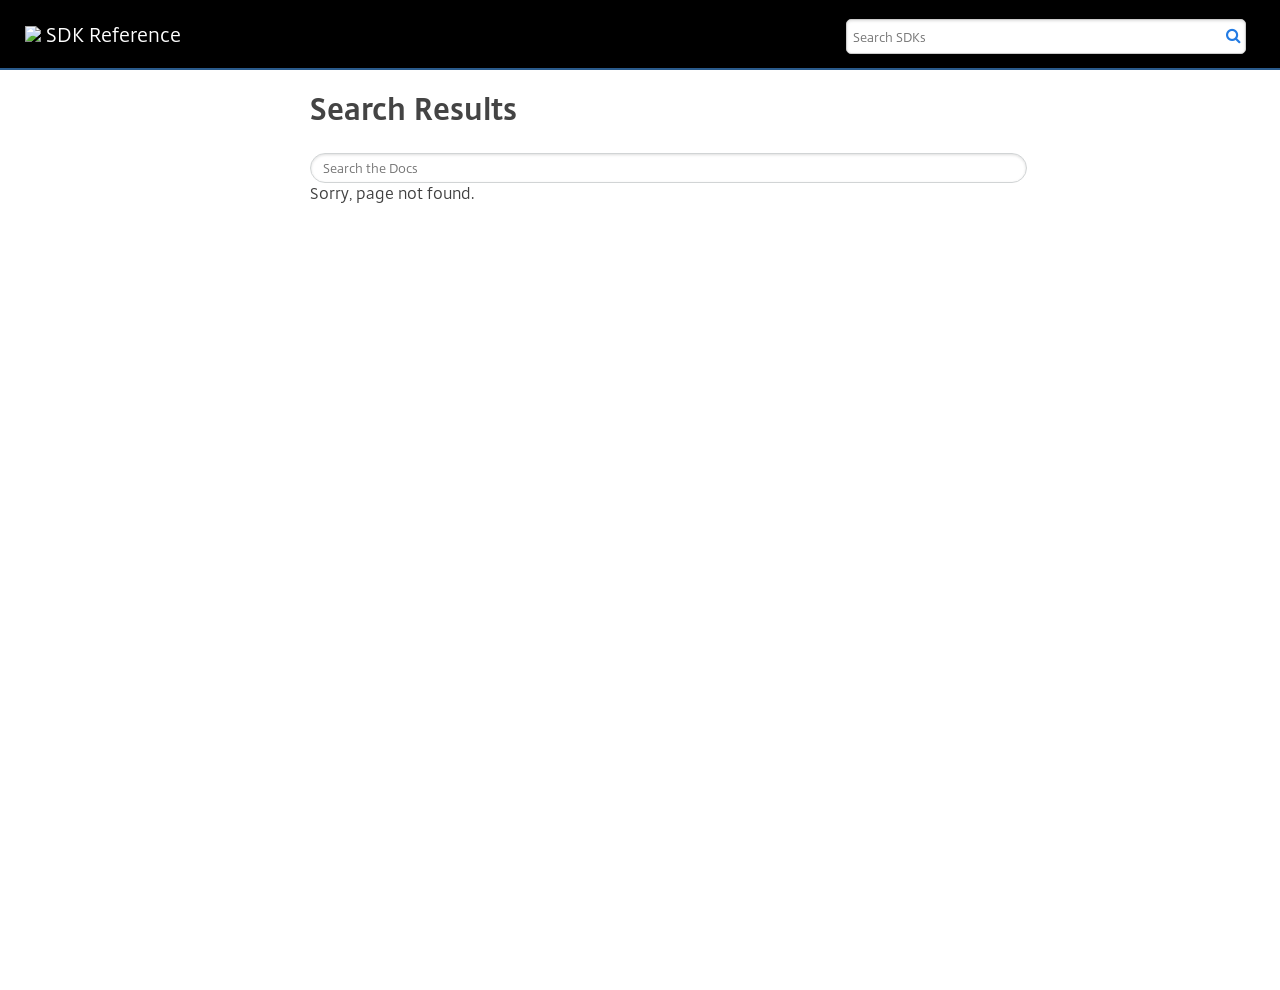
==== search.html @ 6b06e507 "Deployed 2a935f0 with MkDocs version: 0.15.3" ====
<!DOCTYPE html>
<!--[if IE 8]><html class="no-js lt-ie9" lang="en" > <![endif]-->
<!--[if gt IE 8]><!--> <html class="no-js" lang="en" > <!--<![endif]-->
<head>
  <meta charset="utf-8">
  <meta name="viewport" content="width=device-width, initial-scale=1.0">
  <meta name="description" content="Reference guide for Citrix XenServer SDK">
  
  
  <title>Citrix XenServer SDK</title>
  

  <link rel="shortcut icon" href="
https://www.citrix.com/etc/designs/citrix/icon-favicon.png">

  
  <link href='https://fonts.googleapis.com/css?family=Lato:400,700|Roboto+Slab:400,700|Inconsolata:400,700' rel='stylesheet' type='text/css'>

  <link rel="stylesheet" href="./css/theme.css" type="text/css" />
  <link rel="stylesheet" href="./css/theme_extra.css" type="text/css" />
  <link rel="stylesheet" href="./css/base.css">
  <link rel="stylesheet" href="./css/highlight.css">
  <link rel="stylesheet" href="./css/override.css" type="text/css" />
  <link rel="stylesheet" href="./css/font-awesome.css" type="text/css" />

  
  <script src="./js/jquery-1.10.2.min.js"></script>
  <script src="./js/bootstrap-3.0.3.min.js"></script>
  <script src="./js/modernizr-2.8.3.min.js"></script>
  <script type="text/javascript" src="./js/highlight.pack.js"></script>
  <script src="./js/theme.js"></script>
  <script src="./js/base.js"></script>
  <script src="./js/custom.js"></script>
  <script src="./js/nav.js"></script>
  <script>var base_url = '.';</script>
  <script data-main="./mkdocs/js/search.js" src="./mkdocs/js/require.js"></script>


  
</head>

<body class="wy-body-for-nav" role="document" data-spy="scroll" data-target=".bs-sidebar">

	<div class="header-top">
		<div class="header-top-left">
			<a href="http://citrix.github.io" class="logo-position"><img height="60" src="https://thumbnail-ec2.sharefile.com/thumbnail.aspx?encparams=[base64]$" target="_blank" class="logo-citrix"><span style="color:#fff;font-size: 20px;position: relative;top:4px;left: 5px">SDK Reference</span></a>
		</div>
		<div class="header-top-right">
			<ul>
			<!--	<li class="list-inline home"><a href=".">HOME</a></li>
				<li class="list-inline support"><a href="http://support.citrix.com">SUPPORT</a></li>-->
				<form id ="rtd-search-form" class="wy-form" action="./search.html" method="get">
            <li class="list-inline support"><input name="q" id="txtName" type="text" placeholder="Search SDKs"
            class="searchdocs">
<a class="fa fa-search errspan"></a></li>
</form>
				<!--<li class="list-inline"><a href="http://citrix.com/download">DOWNLOADS</a></li>-->
			</ul>

		</div>
	</div>
  <div class="wy-grid-for-nav">

    
    <nav data-toggle="wy-nav-shift" class="wy-nav-side stickynav">
      <div class="wy-side-nav-search">
        <div role="search">
  <form id ="rtd-search-form" class="wy-form" action="./search.html" method="get">
	<i class="fa fa-search"></i>
    <input type="text" name="q" placeholder="Search docs" />
  </form>
</div>
      </div>

      <div class="wy-menu wy-menu-vertical" role="navigation" aria-label="main navigation">
			<div class="bs-sidebar hidden-print affix well" role="complementary">
    <ul class="nav bs-sidenav">
    
    </ul>
</div>
      </div>
      &nbsp;
    </nav>

    <section data-toggle="wy-nav-shift" class="wy-nav-content-wrap">

      


      
      <div class="wy-nav-content">
        <div class="rst-content">
         <!-- <div role="navigation" aria-label="breadcrumbs navigation">
  <ul class="wy-breadcrumbs">
    <li><a href=".">Docs</a> &raquo;</li>
    
    
    <li class="wy-breadcrumbs-aside">
      
    </li>
  </ul>
  <hr/>
</div> -->
          <div role="main">
            <div class="section">
             

  <h1 id="search">Search Results</h1>

  <form id="content_search" action="search.html">
    <span role="status" aria-live="polite" class="ui-helper-hidden-accessible"></span>
    <input name="q" id="mkdocs-search-query" type="text" class="search_input search-query ui-autocomplete-input" placeholder="Search the Docs" autocomplete="off" autofocus>
  </form>

  <div id="mkdocs-search-results">
    Sorry, page not found.
  </div>



            </div>
          </div>

        </div>
      </div>

    </section>

  </div>

<!--<div class="rst-versions" role="note" style="cursor: pointer">
    <span class="rst-current-version" data-toggle="rst-current-version">
      
      
      
    </span>
	<div class="footer-right">
		<ul class="social-links">
			<li class="list-inline"><a href="https://twitter.com/citrix"><i class="fa fa-twitter"></i>@citrix</a></li>
			<li class="list-inline"><a href="mailto:support@citrix.com"><i class="fa fa-envelope-o"></i>support@citrix.com</a></li>
		</ul>
		<ul class="inner-pages">
			<li class="list-inline"><a href="http://citrix.com/about/legal">Privacy and Terms</li>
		</ul>
	</div>
</div>-->

</body>
</html>
---- css/theme.css ----
dfn,mark{font-style:italic}b,mark,strong{font-weight:700}dl,li,ol,ul{list-style:none}blockquote,body,dd,dl,figure,form,ol,ul{margin:0}button[disabled],input[disabled]{cursor:default}ins,mark{color:#000}.ir,.visuallyhidden,svg:not(:root){overflow:hidden}.clearfix:after,.wy-btn-group:after,.wy-control-group:after{clear:both}.hidden,.invisible{visibility:hidden}article,aside,details,figcaption,figure,footer,header,hgroup,nav,section{display:block}audio,canvas,video{display:inline-block}[hidden],audio:not([controls]){display:none}*{-webkit-box-sizing:border-box;-moz-box-sizing:border-box;box-sizing:border-box}html{font-size:100%;-webkit-text-size-adjust:100%;-ms-text-size-adjust:100%}a:active,a:hover{outline:0}abbr[title]{border-bottom:1px dotted}.ir,img{border:0}ins{background:#ff9;text-decoration:none}mark{background:#ff0}.rst-content tt,code,kbd,pre,samp{font-family:monospace,serif;font-size:1em}pre{white-space:pre}.btn,.wy-dropdown-menu>dd>a{white-space:nowrap;cursor:pointer}q{quotes:none}q:after,q:before{content:"";content:none}sub,sup{font-size:75%;line-height:0;position:relative;vertical-align:baseline}sup{top:-.5em}sub{bottom:-.25em}dl,ol,ul{padding:0}img{-ms-interpolation-mode:bicubic;vertical-align:middle;max-width:100%;padding:20px 0}label{cursor:pointer}button,input[type=button],input[type=reset],input[type=submit]{cursor:pointer;-webkit-appearance:button}table{border-collapse:collapse;border-spacing:0}td{vertical-align:top}.chromeframe{margin:.2em 0;background:#ccc;color:#000;padding:.2em 0}.btn,.btn-hover,.btn:hover,.btn:visited,.fa-inverse,.wy-tray-container li{color:#fff}.ir{display:block;text-indent:-999em;background-color:transparent;background-repeat:no-repeat;text-align:left;direction:ltr}.btn,.fa-fw,.fa-li,.wy-tray-container li{text-align:center}.ir br{display:none}.hidden{display:none!important}.visuallyhidden{border:0;clip:rect(0 0 0 0);height:1px;margin:-1px;padding:0;position:absolute;width:1px}.visuallyhidden.focusable:active,.visuallyhidden.focusable:focus{clip:auto;height:auto;margin:0;overflow:visible;position:static;width:auto}.fa-ul>li,.relative{position:relative}big,small{font-size:100%}@media print{body,html,section{background:0 0!important}*{box-shadow:none!important;text-shadow:none!important;filter:none!important;-ms-filter:none!important}a,a:visited{text-decoration:underline}.ir a:after,a[href^="javascript:"]:after,a[href^="#"]:after{content:""}blockquote,img,pre,tr{page-break-inside:avoid}thead{display:table-header-group}img{max-width:100%!important}@page{margin:.5cm}h2,h3,p{orphans:3;widows:3}h2,h3{page-break-after:avoid}}.btn,.fa:before,.icon:before,.rst-content .admonition-title:before,.rst-content .admonition-todo,.rst-content .attention,.rst-content .caution,.rst-content .danger,.rst-content .error,.rst-content .hint,.rst-content .important,.rst-content .note,.rst-content .seealso,.rst-content .tip,.rst-content .warning,.rst-content dl dt .headerlink:before,.rst-content h1 .headerlink:before,.rst-content h2 .headerlink:before,.rst-content h3 .headerlink:before,.rst-content h4 .headerlink:before,.rst-content h5 .headerlink:before,.rst-content h6 .headerlink:before,.wy-alert,.wy-dropdown .caret:before,.wy-inline-validate.wy-inline-validate-danger .wy-input-context:before,.wy-inline-validate.wy-inline-validate-info .wy-input-context:before,.wy-inline-validate.wy-inline-validate-success .wy-input-context:before,.wy-inline-validate.wy-inline-validate-warning .wy-input-context:before,.wy-menu-vertical li.current>a,.wy-menu-vertical li.on a,.wy-nav-top a,.wy-side-nav-search .wy-dropdown>a,.wy-side-nav-search>a,input[type=text],input[type=password],input[type=email],input[type=url],input[type=date],input[type=month],input[type=time],input[type=datetime],input[type=datetime-local],input[type=week],input[type=number],input[type=tel],input[type=color],input[type=search],select,textarea{-webkit-font-smoothing:antialiased}.clearfix:after,.clearfix:before{display:table;content:""}/*!
 *  Font Awesome 4.1.0 by @davegandy - http://fontawesome.io - @fontawesome
 *  License - http://fontawesome.io/license (Font: SIL OFL 1.1, CSS: MIT License)
 */@font-face{font-family:FontAwesome;src:url(../fonts/fontawesome-webfont.eot?v=4.1.0);src:url(../fonts/fontawesome-webfont.eot?#iefix&v=4.1.0) format("embedded-opentype"),url(../fonts/fontawesome-webfont.woff?v=4.1.0) format("woff"),url(../fonts/fontawesome-webfont.ttf?v=4.1.0) format("truetype"),url(../fonts/fontawesome-webfont.svg?v=4.1.0#fontawesomeregular) format("svg");font-weight:400;font-style:normal}.fa,.icon,.rst-content .admonition-title,.rst-content dl dt .headerlink,.rst-content h1 .headerlink,.rst-content h2 .headerlink,.rst-content h3 .headerlink,.rst-content h4 .headerlink,.rst-content h5 .headerlink,.rst-content h6 .headerlink{display:inline-block;font-family:FontAwesome;font-style:normal;font-weight:400;line-height:1;-webkit-font-smoothing:antialiased;-moz-osx-font-smoothing:grayscale}.fa-lg{font-size:1.33333em;line-height:.75em;vertical-align:-15%}.fa-2x{font-size:2em}.fa-3x{font-size:3em}.fa-4x{font-size:4em}.fa-5x{font-size:5em}.fa-fw{width:1.28571em}.fa-ul{padding-left:0;margin-left:2.14286em;list-style-type:none}.fa-li{position:absolute;left:-2.14286em;width:2.14286em;top:.14286em}.fa-li.fa-lg{left:-1.85714em}.fa-border{padding:.2em .25em .15em;border:.08em solid #eee;border-radius:.1em}.pull-right{float:right}.pull-left{float:left}.fa.pull-left,.pull-left.icon,.rst-content .pull-left.admonition-title,.rst-content dl dt .pull-left.headerlink,.rst-content h1 .pull-left.headerlink,.rst-content h2 .pull-left.headerlink,.rst-content h3 .pull-left.headerlink,.rst-content h4 .pull-left.headerlink,.rst-content h5 .pull-left.headerlink,.rst-content h6 .pull-left.headerlink{margin-right:.3em}.fa.pull-right,.pull-right.icon,.rst-content .pull-right.admonition-title,.rst-content dl dt .pull-right.headerlink,.rst-content h1 .pull-right.headerlink,.rst-content h2 .pull-right.headerlink,.rst-content h3 .pull-right.headerlink,.rst-content h4 .pull-right.headerlink,.rst-content h5 .pull-right.headerlink,.rst-content h6 .pull-right.headerlink{margin-left:.3em}.fa-spin{-webkit-animation:spin 2s infinite linear;-moz-animation:spin 2s infinite linear;-o-animation:spin 2s infinite linear;animation:spin 2s infinite linear}@-moz-keyframes spin{0%{-moz-transform:rotate(0)}100%{-moz-transform:rotate(359deg)}}@-webkit-keyframes spin{0%{-webkit-transform:rotate(0)}100%{-webkit-transform:rotate(359deg)}}@-o-keyframes spin{0%{-o-transform:rotate(0)}100%{-o-transform:rotate(359deg)}}@keyframes spin{0%{-webkit-transform:rotate(0);transform:rotate(0)}100%{-webkit-transform:rotate(359deg);transform:rotate(359deg)}}.fa-rotate-90,.rotate-90{-webkit-transform:rotate(90deg);-ms-transform:rotate(90deg)}.fa-rotate-90{filter:progid: DXImageTransform.Microsoft.BasicImage(rotation=1);-moz-transform:rotate(90deg);-o-transform:rotate(90deg);transform:rotate(90deg)}.fa-rotate-180{filter:progid: DXImageTransform.Microsoft.BasicImage(rotation=2);-webkit-transform:rotate(180deg);-moz-transform:rotate(180deg);-ms-transform:rotate(180deg);-o-transform:rotate(180deg);transform:rotate(180deg)}.fa-rotate-270{filter:progid: DXImageTransform.Microsoft.BasicImage(rotation=3);-webkit-transform:rotate(270deg);-moz-transform:rotate(270deg);-ms-transform:rotate(270deg);-o-transform:rotate(270deg);transform:rotate(270deg)}.fa-flip-horizontal{filter:progid: DXImageTransform.Microsoft.BasicImage(rotation=0);-webkit-transform:scale(-1,1);-moz-transform:scale(-1,1);-ms-transform:scale(-1,1);-o-transform:scale(-1,1);transform:scale(-1,1)}.fa-flip-vertical{filter:progid: DXImageTransform.Microsoft.BasicImage(rotation=2);-webkit-transform:scale(1,-1);-moz-transform:scale(1,-1);-ms-transform:scale(1,-1);-o-transform:scale(1,-1);transform:scale(1,-1)}.fa-stack{position:relative;display:inline-block;width:2em;height:2em;line-height:2em;vertical-align:middle}.fa-stack-1x,.fa-stack-2x{position:absolute;left:0;width:100%;text-align:center}.fa-stack-1x{line-height:inherit}.fa-stack-2x{font-size:2em}.fa-glass:before{content:""}.fa-music:before{content:""}.fa-search:before,.icon-search:before{content:""}.fa-envelope-o:before{content:""}.fa-heart:before{content:""}.fa-star:before{content:""}.fa-star-o:before{content:""}.fa-user:before{content:""}.fa-film:before{content:""}.fa-th-large:before{content:""}.fa-th:before{content:""}.fa-th-list:before{content:""}.fa-check:before{content:""}.fa-times:before{content:""}.fa-search-plus:before{content:""}.fa-search-minus:before{content:""}.fa-power-off:before{content:""}.fa-signal:before{content:""}.fa-cog:before,.fa-gear:before{content:""}.fa-trash-o:before{content:""}.fa-home:before,.icon-home:before{content:""}.fa-file-o:before{content:""}.fa-clock-o:before{content:""}.fa-road:before{content:""}.fa-download:before{content:""}.fa-arrow-circle-o-down:before{content:""}.fa-arrow-circle-o-up:before{content:""}.fa-inbox:before{content:""}.fa-play-circle-o:before{content:""}.fa-repeat:before,.fa-rotate-right:before{content:""}.fa-refresh:before{content:""}.fa-list-alt:before{content:""}.fa-lock:before{content:""}.fa-flag:before{content:""}.fa-headphones:before{content:""}.fa-volume-off:before{content:""}.fa-volume-down:before{content:""}.fa-volume-up:before{content:""}.fa-qrcode:before{content:""}.fa-barcode:before{content:""}.fa-tag:before{content:""}.fa-tags:before{content:""}.fa-book:before,.icon-book:before{content:""}.fa-bookmark:before{content:""}.fa-print:before{content:""}.fa-camera:before{content:""}.fa-font:before{content:""}.fa-bold:before{content:""}.fa-italic:before{content:""}.fa-text-height:before{content:""}.fa-text-width:before{content:""}.fa-align-left:before{content:""}.fa-align-center:before{content:""}.fa-align-right:before{content:""}.fa-align-justify:before{content:""}.fa-list:before{content:""}.fa-dedent:before,.fa-outdent:before{content:""}.fa-indent:before{content:""}.fa-video-camera:before{content:""}.fa-image:before,.fa-photo:before,.fa-picture-o:before{content:""}.fa-pencil:before{content:""}.fa-map-marker:before{content:""}.fa-adjust:before{content:""}.fa-tint:before{content:""}.fa-edit:before,.fa-pencil-square-o:before{content:""}.fa-share-square-o:before{content:""}.fa-check-square-o:before{content:""}.fa-arrows:before{content:""}.fa-step-backward:before{content:""}.fa-fast-backward:before{content:""}.fa-backward:before{content:""}.fa-play:before{content:""}.fa-pause:before{content:""}.fa-stop:before{content:""}.fa-forward:before{content:""}.fa-fast-forward:before{content:""}.fa-step-forward:before{content:""}.fa-eject:before{content:""}.fa-chevron-left:before{content:""}.fa-chevron-right:before{content:""}.fa-plus-circle:before{content:""}.fa-minus-circle:before{content:""}.fa-times-circle:before,.wy-inline-validate.wy-inline-validate-danger .wy-input-context:before{content:""}.fa-check-circle:before,.wy-inline-validate.wy-inline-validate-success .wy-input-context:before{content:""}.fa-question-circle:before{content:""}.fa-info-circle:before{content:""}.fa-crosshairs:before{content:""}.fa-times-circle-o:before{content:""}.fa-check-circle-o:before{content:""}.fa-ban:before{content:""}.fa-arrow-left:before{content:""}.fa-arrow-right:before{content:""}.fa-arrow-up:before{content:""}.fa-arrow-down:before{content:""}.fa-mail-forward:before,.fa-share:before{content:""}.fa-expand:before{content:""}.fa-compress:before{content:""}.fa-plus:before{content:""}.fa-minus:before{content:""}.fa-asterisk:before{content:""}.fa-exclamation-circle:before,.rst-content .admonition-title:before,.wy-inline-validate.wy-inline-validate-info .wy-input-context:before,.wy-inline-validate.wy-inline-validate-warning .wy-input-context:before{content:""}.fa-gift:before{content:""}.fa-leaf:before{content:""}.fa-fire:before,.icon-fire:before{content:""}.fa-eye:before{content:""}.fa-eye-slash:before{content:""}.fa-exclamation-triangle:before,.fa-warning:before{content:""}.fa-plane:before{content:""}.fa-calendar:before{content:""}.fa-random:before{content:""}.fa-comment:before{content:""}.fa-magnet:before{content:""}.fa-chevron-up:before{content:""}.fa-chevron-down:before{content:""}.fa-retweet:before{content:""}.fa-shopping-cart:before{content:""}.fa-folder:before{content:""}.fa-folder-open:before{content:""}.fa-arrows-v:before{content:""}.fa-arrows-h:before{content:""}.fa-bar-chart-o:before{content:""}.fa-twitter-square:before{content:""}.fa-facebook-square:before{content:""}.fa-camera-retro:before{content:""}.fa-key:before{content:""}.fa-cogs:before,.fa-gears:before{content:""}.fa-comments:before{content:""}.fa-thumbs-o-up:before{content:""}.fa-thumbs-o-down:before{content:""}.fa-star-half:before{content:""}.fa-heart-o:before{content:""}.fa-sign-out:before{content:""}.fa-linkedin-square:before{content:""}.fa-thumb-tack:before{content:""}.fa-external-link:before{content:""}.fa-sign-in:before{content:""}.fa-trophy:before{content:""}.fa-github-square:before{content:""}.fa-upload:before{content:""}.fa-lemon-o:before{content:""}.fa-phone:before{content:""}.fa-square-o:before{content:""}.fa-bookmark-o:before{content:""}.fa-phone-square:before{content:""}.fa-twitter:before{content:""}.fa-facebook:before{content:""}.fa-github:before,.icon-github:before{content:""}.fa-unlock:before{content:""}.fa-credit-card:before{content:""}.fa-rss:before{content:""}.fa-hdd-o:before{content:""}.fa-bullhorn:before{content:""}.fa-bell:before{content:""}.fa-certificate:before{content:""}.fa-hand-o-right:before{content:""}.fa-hand-o-left:before{content:""}.fa-hand-o-up:before{content:""}.fa-hand-o-down:before{content:""}.fa-arrow-circle-left:before,.icon-circle-arrow-left:before{content:""}.fa-arrow-circle-right:before,.icon-circle-arrow-right:before{content:""}.fa-arrow-circle-up:before{content:""}.fa-arrow-circle-down:before{content:""}.fa-globe:before{content:""}.fa-wrench:before{content:""}.fa-tasks:before{content:""}.fa-filter:before{content:""}.fa-briefcase:before{content:""}.fa-arrows-alt:before{content:""}.fa-group:before,.fa-users:before{content:""}.fa-chain:before,.fa-link:before,.icon-link:before{content:""}.fa-cloud:before{content:""}.fa-flask:before{content:""}.fa-cut:before,.fa-scissors:before{content:""}.fa-copy:before,.fa-files-o:before{content:""}.fa-paperclip:before{content:""}.fa-floppy-o:before,.fa-save:before{content:""}.fa-square:before{content:""}.fa-bars:before,.fa-navicon:before,.fa-reorder:before{content:""}.fa-list-ul:before{content:""}.fa-list-ol:before{content:""}.fa-strikethrough:before{content:""}.fa-underline:before{content:""}.fa-table:before{content:""}.fa-magic:before{content:""}.fa-truck:before{content:""}.fa-pinterest:before{content:""}.fa-pinterest-square:before{content:""}.fa-google-plus-square:before{content:""}.fa-google-plus:before{content:""}.fa-money:before{content:""}.fa-caret-down:before,.icon-caret-down:before,.wy-dropdown .caret:before{content:""}.fa-caret-up:before{content:""}.fa-caret-left:before{content:""}.fa-caret-right:before{content:""}.fa-columns:before{content:""}.fa-sort:before,.fa-unsorted:before{content:""}.fa-sort-desc:before,.fa-sort-down:before{content:""}.fa-sort-asc:before,.fa-sort-up:before{content:""}.fa-envelope:before{content:""}.fa-linkedin:before{content:""}.fa-rotate-left:before,.fa-undo:before{content:""}.fa-gavel:before,.fa-legal:before{content:""}.fa-dashboard:before,.fa-tachometer:before{content:""}.fa-comment-o:before{content:""}.fa-comments-o:before{content:""}.fa-bolt:before,.fa-flash:before{content:""}.fa-sitemap:before{content:""}.fa-umbrella:before{content:""}.fa-clipboard:before,.fa-paste:before{content:""}.fa-lightbulb-o:before{content:""}.fa-exchange:before{content:""}.fa-cloud-download:before{content:""}.fa-cloud-upload:before{content:""}.fa-user-md:before{content:""}.fa-stethoscope:before{content:""}.fa-suitcase:before{content:""}.fa-bell-o:before{content:""}.fa-coffee:before{content:""}.fa-cutlery:before{content:""}.fa-file-text-o:before{content:""}.fa-building-o:before{content:""}.fa-hospital-o:before{content:""}.fa-ambulance:before{content:""}.fa-medkit:before{content:""}.fa-fighter-jet:before{content:""}.fa-beer:before{content:""}.fa-h-square:before{content:""}.fa-plus-square:before{content:""}.fa-angle-double-left:before{content:""}.fa-angle-double-right:before{content:""}.fa-angle-double-up:before{content:""}.fa-angle-double-down:before{content:""}.fa-angle-left:before{content:""}.fa-angle-right:before{content:""}.fa-angle-up:before{content:""}.fa-angle-down:before{content:""}.fa-desktop:before{content:""}.fa-laptop:before{content:""}.fa-tablet:before{content:""}.fa-mobile-phone:before,.fa-mobile:before{content:""}.fa-circle-o:before{content:""}.fa-quote-left:before{content:""}.fa-quote-right:before{content:""}.fa-spinner:before{content:""}.fa-circle:before{content:""}.fa-mail-reply:before,.fa-reply:before{content:""}.fa-github-alt:before{content:""}.fa-folder-o:before{content:""}.fa-folder-open-o:before{content:""}.fa-smile-o:before{content:""}.fa-frown-o:before{content:""}.fa-meh-o:before{content:""}.fa-gamepad:before{content:""}.fa-keyboard-o:before{content:""}.fa-flag-o:before{content:""}.fa-flag-checkered:before{content:""}.fa-terminal:before{content:""}.fa-code:before{content:""}.fa-mail-reply-all:before,.fa-reply-all:before{content:""}.fa-star-half-empty:before,.fa-star-half-full:before,.fa-star-half-o:before{content:""}.fa-location-arrow:before{content:""}.fa-crop:before{content:""}.fa-code-fork:before{content:""}.fa-chain-broken:before,.fa-unlink:before{content:""}.fa-question:before{content:""}.fa-info:before{content:""}.fa-exclamation:before{content:""}.fa-superscript:before{content:""}.fa-subscript:before{content:""}.fa-eraser:before{content:""}.fa-puzzle-piece:before{content:""}.fa-microphone:before{content:""}.fa-microphone-slash:before{content:""}.fa-shield:before{content:""}.fa-calendar-o:before{content:""}.fa-fire-extinguisher:before{content:""}.fa-rocket:before{content:""}.fa-maxcdn:before{content:""}.fa-chevron-circle-left:before{content:""}.fa-chevron-circle-right:before{content:""}.fa-chevron-circle-up:before{content:""}.fa-chevron-circle-down:before{content:""}.fa-html5:before{content:""}.fa-css3:before{content:""}.fa-anchor:before{content:""}.fa-unlock-alt:before{content:""}.fa-bullseye:before{content:""}.fa-ellipsis-h:before{content:""}.fa-ellipsis-v:before{content:""}.fa-rss-square:before{content:""}.fa-play-circle:before{content:""}.fa-ticket:before{content:""}.fa-minus-square:before{content:""}.fa-minus-square-o:before{content:""}.fa-level-up:before{content:""}.fa-level-down:before{content:""}.fa-check-square:before{content:""}.fa-pencil-square:before{content:""}.fa-external-link-square:before{content:""}.fa-share-square:before{content:""}.fa-compass:before{content:""}.fa-caret-square-o-down:before,.fa-toggle-down:before{content:""}.fa-caret-square-o-up:before,.fa-toggle-up:before{content:""}.fa-caret-square-o-right:before,.fa-toggle-right:before{content:""}.fa-eur:before,.fa-euro:before{content:""}.fa-gbp:before{content:""}.fa-dollar:before,.fa-usd:before{content:""}.fa-inr:before,.fa-rupee:before{content:""}.fa-cny:before,.fa-jpy:before,.fa-rmb:before,.fa-yen:before{content:""}.fa-rouble:before,.fa-rub:before,.fa-ruble:before{content:""}.fa-krw:before,.fa-won:before{content:""}.fa-bitcoin:before,.fa-btc:before{content:""}.fa-file:before{content:""}.fa-file-text:before{content:""}.fa-sort-alpha-asc:before{content:""}.fa-sort-alpha-desc:before{content:""}.fa-sort-amount-asc:before{content:""}.fa-sort-amount-desc:before{content:""}.fa-sort-numeric-asc:before{content:""}.fa-sort-numeric-desc:before{content:""}.fa-thumbs-up:before{content:""}.fa-thumbs-down:before{content:""}.fa-youtube-square:before{content:""}.fa-youtube:before{content:""}.fa-xing:before{content:""}.fa-xing-square:before{content:""}.fa-youtube-play:before{content:""}.fa-dropbox:before{content:""}.fa-stack-overflow:before{content:""}.fa-instagram:before{content:""}.fa-flickr:before{content:""}.fa-adn:before{content:""}.fa-bitbucket:before,.icon-bitbucket:before{content:""}.fa-bitbucket-square:before{content:""}.fa-tumblr:before{content:""}.fa-tumblr-square:before{content:""}.fa-long-arrow-down:before{content:""}.fa-long-arrow-up:before{content:""}.fa-long-arrow-left:before{content:""}.fa-long-arrow-right:before{content:""}.fa-apple:before{content:""}.fa-windows:before{content:""}.fa-android:before{content:""}.fa-linux:before{content:""}.fa-dribbble:before{content:""}.fa-skype:before{content:""}.fa-foursquare:before{content:""}.fa-trello:before{content:""}.fa-female:before{content:""}.fa-male:before{content:""}.fa-gittip:before{content:""}.fa-sun-o:before{content:""}.fa-moon-o:before{content:""}.fa-archive:before{content:""}.fa-bug:before{content:""}.fa-vk:before{content:""}.fa-weibo:before{content:""}.fa-renren:before{content:""}.fa-pagelines:before{content:""}.fa-stack-exchange:before{content:""}.fa-arrow-circle-o-right:before{content:""}.fa-arrow-circle-o-left:before{content:""}.fa-caret-square-o-left:before,.fa-toggle-left:before{content:""}.fa-dot-circle-o:before{content:""}.fa-wheelchair:before{content:""}.fa-vimeo-square:before{content:""}.fa-try:before,.fa-turkish-lira:before{content:""}.fa-plus-square-o:before{content:""}.fa-space-shuttle:before{content:""}.fa-slack:before{content:""}.fa-envelope-square:before{content:""}.fa-wordpress:before{content:""}.fa-openid:before{content:""}.fa-bank:before,.fa-institution:before,.fa-university:before{content:""}.fa-graduation-cap:before,.fa-mortar-board:before{content:""}.fa-yahoo:before{content:""}.fa-google:before{content:""}.fa-reddit:before{content:""}.fa-reddit-square:before{content:""}.fa-stumbleupon-circle:before{content:""}.fa-stumbleupon:before{content:""}.fa-delicious:before{content:""}.fa-digg:before{content:""}.fa-pied-piper-square:before,.fa-pied-piper:before{content:""}.fa-pied-piper-alt:before{content:""}.fa-drupal:before{content:""}.fa-joomla:before{content:""}.fa-language:before{content:""}.fa-fax:before{content:""}.fa-building:before{content:""}.fa-child:before{content:""}.fa-paw:before{content:""}.fa-spoon:before{content:""}.fa-cube:before{content:""}.fa-cubes:before{content:""}.fa-behance:before{content:""}.fa-behance-square:before{content:""}.fa-steam:before{content:""}.fa-steam-square:before{content:""}.fa-recycle:before{content:""}.fa-automobile:before,.fa-car:before{content:""}.fa-cab:before,.fa-taxi:before{content:""}.fa-tree:before{content:""}.fa-spotify:before{content:""}.fa-deviantart:before{content:""}.fa-soundcloud:before{content:""}.fa-database:before{content:""}.fa-file-pdf-o:before{content:""}.fa-file-word-o:before{content:""}.fa-file-excel-o:before{content:""}.fa-file-powerpoint-o:before{content:""}.fa-file-image-o:before,.fa-file-photo-o:before,.fa-file-picture-o:before{content:""}.fa-file-archive-o:before,.fa-file-zip-o:before{content:""}.fa-file-audio-o:before,.fa-file-sound-o:before{content:""}.fa-file-movie-o:before,.fa-file-video-o:before{content:""}.fa-file-code-o:before{content:""}.fa-vine:before{content:""}.fa-codepen:before{content:""}.fa-jsfiddle:before{content:""}.fa-life-bouy:before,.fa-life-ring:before,.fa-life-saver:before,.fa-support:before{content:""}.fa-circle-o-notch:before{content:""}.fa-ra:before,.fa-rebel:before{content:""}.fa-empire:before,.fa-ge:before{content:""}.fa-git-square:before{content:""}.fa-git:before{content:""}.fa-hacker-news:before{content:""}.fa-tencent-weibo:before{content:""}.fa-qq:before{content:""}.fa-wechat:before,.fa-weixin:before{content:""}.fa-paper-plane:before,.fa-send:before{content:""}.fa-paper-plane-o:before,.fa-send-o:before{content:""}.fa-history:before{content:""}.fa-circle-thin:before{content:""}.fa-header:before{content:""}.fa-paragraph:before{content:""}.fa-sliders:before{content:""}.fa-share-alt:before{content:""}.fa-share-alt-square:before{content:""}.fa-bomb:before{content:""}.fa,.icon,.rst-content .admonition-title,.rst-content dl dt .headerlink,.rst-content h1 .headerlink,.rst-content h2 .headerlink,.rst-content h3 .headerlink,.rst-content h4 .headerlink,.rst-content h5 .headerlink,.rst-content h6 .headerlink,.wy-dropdown .caret,.wy-inline-validate.wy-inline-validate-danger .wy-input-context,.wy-inline-validate.wy-inline-validate-info .wy-input-context,.wy-inline-validate.wy-inline-validate-success .wy-input-context,.wy-inline-validate.wy-inline-validate-warning .wy-input-context{font-family:inherit}.fa:before,.icon:before,.rst-content .admonition-title:before,.rst-content dl dt .headerlink:before,.rst-content h1 .headerlink:before,.rst-content h2 .headerlink:before,.rst-content h3 .headerlink:before,.rst-content h4 .headerlink:before,.rst-content h5 .headerlink:before,.rst-content h6 .headerlink:before,.wy-dropdown .caret:before,.wy-inline-validate.wy-inline-validate-danger .wy-input-context:before,.wy-inline-validate.wy-inline-validate-info .wy-input-context:before,.wy-inline-validate.wy-inline-validate-success .wy-input-context:before,.wy-inline-validate.wy-inline-validate-warning .wy-input-context:before{font-family:FontAwesome;display:inline-block;font-style:normal;font-weight:400;line-height:1;text-decoration:inherit}.btn,input[type=button],input[type=reset],input[type=submit],textarea{font-family:Lato,proxima-nova,"Helvetica Neue",Arial,sans-serif}.rst-content a .admonition-title,.rst-content dl dt a .headerlink,.rst-content h1 a .headerlink,.rst-content h2 a .headerlink,.rst-content h3 a .headerlink,.rst-content h4 a .headerlink,.rst-content h5 a .headerlink,.rst-content h6 a .headerlink,a .fa,a .icon,a .rst-content .admonition-title,a .rst-content dl dt .headerlink,a .rst-content h1 .headerlink,a .rst-content h2 .headerlink,a .rst-content h3 .headerlink,a .rst-content h4 .headerlink,a .rst-content h5 .headerlink,a .rst-content h6 .headerlink{display:inline-block;text-decoration:inherit}.btn,a{text-decoration:none}.btn .fa,.btn .icon,.btn .rst-content .admonition-title,.btn .rst-content dl dt .headerlink,.btn .rst-content h1 .headerlink,.btn .rst-content h2 .headerlink,.btn .rst-content h3 .headerlink,.btn .rst-content h4 .headerlink,.btn .rst-content h5 .headerlink,.btn .rst-content h6 .headerlink,.nav .fa,.nav .icon,.nav .rst-content .admonition-title,.nav .rst-content dl dt .headerlink,.nav .rst-content h1 .headerlink,.nav .rst-content h2 .headerlink,.nav .rst-content h3 .headerlink,.nav .rst-content h4 .headerlink,.nav .rst-content h5 .headerlink,.nav .rst-content h6 .headerlink,.rst-content .btn .admonition-title,.rst-content .nav .admonition-title,.rst-content dl dt .btn .headerlink,.rst-content dl dt .nav .headerlink,.rst-content h1 .btn .headerlink,.rst-content h1 .nav .headerlink,.rst-content h2 .btn .headerlink,.rst-content h2 .nav .headerlink,.rst-content h3 .btn .headerlink,.rst-content h3 .nav .headerlink,.rst-content h4 .btn .headerlink,.rst-content h4 .nav .headerlink,.rst-content h5 .btn .headerlink,.rst-content h5 .nav .headerlink,.rst-content h6 .btn .headerlink,.rst-content h6 .nav .headerlink{display:inline}.btn .fa-large.icon,.btn .fa.fa-large,.btn .rst-content .fa-large.admonition-title,.btn .rst-content dl dt .fa-large.headerlink,.btn .rst-content h1 .fa-large.headerlink,.btn .rst-content h2 .fa-large.headerlink,.btn .rst-content h3 .fa-large.headerlink,.btn .rst-content h4 .fa-large.headerlink,.btn .rst-content h5 .fa-large.headerlink,.btn .rst-content h6 .fa-large.headerlink,.nav .fa-large.icon,.nav .fa.fa-large,.nav .rst-content .fa-large.admonition-title,.nav .rst-content dl dt .fa-large.headerlink,.nav .rst-content h1 .fa-large.headerlink,.nav .rst-content h2 .fa-large.headerlink,.nav .rst-content h3 .fa-large.headerlink,.nav .rst-content h4 .fa-large.headerlink,.nav .rst-content h5 .fa-large.headerlink,.nav .rst-content h6 .fa-large.headerlink,.rst-content .btn .fa-large.admonition-title,.rst-content .nav .fa-large.admonition-title,.rst-content dl dt .btn .fa-large.headerlink,.rst-content dl dt .nav .fa-large.headerlink,.rst-content h1 .btn .fa-large.headerlink,.rst-content h1 .nav .fa-large.headerlink,.rst-content h2 .btn .fa-large.headerlink,.rst-content h2 .nav .fa-large.headerlink,.rst-content h3 .btn .fa-large.headerlink,.rst-content h3 .nav .fa-large.headerlink,.rst-content h4 .btn .fa-large.headerlink,.rst-content h4 .nav .fa-large.headerlink,.rst-content h5 .btn .fa-large.headerlink,.rst-content h5 .nav .fa-large.headerlink,.rst-content h6 .btn .fa-large.headerlink,.rst-content h6 .nav .fa-large.headerlink{line-height:.9em}.btn .fa-spin.icon,.btn .fa.fa-spin,.btn .rst-content .fa-spin.admonition-title,.btn .rst-content dl dt .fa-spin.headerlink,.btn .rst-content h1 .fa-spin.headerlink,.btn .rst-content h2 .fa-spin.headerlink,.btn .rst-content h3 .fa-spin.headerlink,.btn .rst-content h4 .fa-spin.headerlink,.btn .rst-content h5 .fa-spin.headerlink,.btn .rst-content h6 .fa-spin.headerlink,.nav .fa-spin.icon,.nav .fa.fa-spin,.nav .rst-content .fa-spin.admonition-title,.nav .rst-content dl dt .fa-spin.headerlink,.nav .rst-content h1 .fa-spin.headerlink,.nav .rst-content h2 .fa-spin.headerlink,.nav .rst-content h3 .fa-spin.headerlink,.nav .rst-content h4 .fa-spin.headerlink,.nav .rst-content h5 .fa-spin.headerlink,.nav .rst-content h6 .fa-spin.headerlink,.rst-content .btn .fa-spin.admonition-title,.rst-content .nav .fa-spin.admonition-title,.rst-content dl dt .btn .fa-spin.headerlink,.rst-content dl dt .nav .fa-spin.headerlink,.rst-content h1 .btn .fa-spin.headerlink,.rst-content h1 .nav .fa-spin.headerlink,.rst-content h2 .btn .fa-spin.headerlink,.rst-content h2 .nav .fa-spin.headerlink,.rst-content h3 .btn .fa-spin.headerlink,.rst-content h3 .nav .fa-spin.headerlink,.rst-content h4 .btn .fa-spin.headerlink,.rst-content h4 .nav .fa-spin.headerlink,.rst-content h5 .btn .fa-spin.headerlink,.rst-content h5 .nav .fa-spin.headerlink,.rst-content h6 .btn .fa-spin.headerlink,.rst-content h6 .nav .fa-spin.headerlink{display:inline-block}.btn.fa:before,.btn.icon:before,.rst-content .btn.admonition-title:before,.rst-content dl dt .btn.headerlink:before,.rst-content h1 .btn.headerlink:before,.rst-content h2 .btn.headerlink:before,.rst-content h3 .btn.headerlink:before,.rst-content h4 .btn.headerlink:before,.rst-content h5 .btn.headerlink:before,.rst-content h6 .btn.headerlink:before{opacity:.5;-webkit-transition:opacity 50ms ease-in;-moz-transition:opacity 50ms ease-in;transition:opacity 50ms ease-in}.btn.fa:hover:before,.btn.icon:hover:before,.rst-content .btn.admonition-title:hover:before,.rst-content dl dt .btn.headerlink:hover:before,.rst-content h1 .btn.headerlink:hover:before,.rst-content h2 .btn.headerlink:hover:before,.rst-content h3 .btn.headerlink:hover:before,.rst-content h4 .btn.headerlink:hover:before,.rst-content h5 .btn.headerlink:hover:before,.rst-content h6 .btn.headerlink:hover:before{opacity:1}.btn-mini .fa:before,.btn-mini .icon:before,.btn-mini .rst-content .admonition-title:before,.btn-mini .rst-content dl dt .headerlink:before,.btn-mini .rst-content h1 .headerlink:before,.btn-mini .rst-content h2 .headerlink:before,.btn-mini .rst-content h3 .headerlink:before,.btn-mini .rst-content h4 .headerlink:before,.btn-mini .rst-content h5 .headerlink:before,.btn-mini .rst-content h6 .headerlink:before,.rst-content .btn-mini .admonition-title:before,.rst-content dl dt .btn-mini .headerlink:before,.rst-content h1 .btn-mini .headerlink:before,.rst-content h2 .btn-mini .headerlink:before,.rst-content h3 .btn-mini .headerlink:before,.rst-content h4 .btn-mini .headerlink:before,.rst-content h5 .btn-mini .headerlink:before,.rst-content h6 .btn-mini .headerlink:before{font-size:14px;vertical-align:-15%}.btn,button{font-size:100%}.rst-content .admonition-todo,.rst-content .attention,.rst-content .caution,.rst-content .danger,.rst-content .error,.rst-content .hint,.rst-content .important,.rst-content .note,.rst-content .seealso,.rst-content .tip,.rst-content .warning,.wy-alert{padding:12px;line-height:24px;margin-bottom:24px;background:#e7f2fa}.rst-content .admonition-title,.wy-alert-title{font-weight:700;display:block;color:#fff;background:#6ab0de;margin:-12px -12px 12px;padding:6px 12px}.rst-content .danger,.rst-content .error,.rst-content .wy-alert-danger.admonition-todo,.rst-content .wy-alert-danger.attention,.rst-content .wy-alert-danger.caution,.rst-content .wy-alert-danger.hint,.rst-content .wy-alert-danger.important,.rst-content .wy-alert-danger.note,.rst-content .wy-alert-danger.seealso,.rst-content .wy-alert-danger.tip,.rst-content .wy-alert-danger.warning,.wy-alert.wy-alert-danger{background:#fdf3f2}.rst-content .danger .admonition-title,.rst-content .danger .wy-alert-title,.rst-content .error .admonition-title,.rst-content .error .wy-alert-title,.rst-content .wy-alert-danger.admonition-todo .admonition-title,.rst-content .wy-alert-danger.admonition-todo .wy-alert-title,.rst-content .wy-alert-danger.attention .admonition-title,.rst-content .wy-alert-danger.attention .wy-alert-title,.rst-content .wy-alert-danger.caution .admonition-title,.rst-content .wy-alert-danger.caution .wy-alert-title,.rst-content .wy-alert-danger.hint .admonition-title,.rst-content .wy-alert-danger.hint .wy-alert-title,.rst-content .wy-alert-danger.important .admonition-title,.rst-content .wy-alert-danger.important .wy-alert-title,.rst-content .wy-alert-danger.note .admonition-title,.rst-content .wy-alert-danger.note .wy-alert-title,.rst-content .wy-alert-danger.seealso .admonition-title,.rst-content .wy-alert-danger.seealso .wy-alert-title,.rst-content .wy-alert-danger.tip .admonition-title,.rst-content .wy-alert-danger.tip .wy-alert-title,.rst-content .wy-alert-danger.warning .admonition-title,.rst-content .wy-alert-danger.warning .wy-alert-title,.rst-content .wy-alert.wy-alert-danger .admonition-title,.wy-alert.wy-alert-danger .rst-content .admonition-title,.wy-alert.wy-alert-danger .wy-alert-title{background:#f29f97}.rst-content .admonition-todo,.rst-content .attention,.rst-content .caution,.rst-content .warning,.rst-content .wy-alert-warning.danger,.rst-content .wy-alert-warning.error,.rst-content .wy-alert-warning.hint,.rst-content .wy-alert-warning.important,.rst-content .wy-alert-warning.note,.rst-content .wy-alert-warning.seealso,.rst-content .wy-alert-warning.tip,.wy-alert.wy-alert-warning{background:#ffedcc}.rst-content .admonition-todo .admonition-title,.rst-content .admonition-todo .wy-alert-title,.rst-content .attention .admonition-title,.rst-content .attention .wy-alert-title,.rst-content .caution .admonition-title,.rst-content .caution .wy-alert-title,.rst-content .warning .admonition-title,.rst-content .warning .wy-alert-title,.rst-content .wy-alert-warning.danger .admonition-title,.rst-content .wy-alert-warning.danger .wy-alert-title,.rst-content .wy-alert-warning.error .admonition-title,.rst-content .wy-alert-warning.error .wy-alert-title,.rst-content .wy-alert-warning.hint .admonition-title,.rst-content .wy-alert-warning.hint .wy-alert-title,.rst-content .wy-alert-warning.important .admonition-title,.rst-content .wy-alert-warning.important .wy-alert-title,.rst-content .wy-alert-warning.note .admonition-title,.rst-content .wy-alert-warning.note .wy-alert-title,.rst-content .wy-alert-warning.seealso .admonition-title,.rst-content .wy-alert-warning.seealso .wy-alert-title,.rst-content .wy-alert-warning.tip .admonition-title,.rst-content .wy-alert-warning.tip .wy-alert-title,.rst-content .wy-alert.wy-alert-warning .admonition-title,.wy-alert.wy-alert-warning .rst-content .admonition-title,.wy-alert.wy-alert-warning .wy-alert-title{background:#f0b37e}.rst-content .note,.rst-content .seealso,.rst-content .wy-alert-info.admonition-todo,.rst-content .wy-alert-info.attention,.rst-content .wy-alert-info.caution,.rst-content .wy-alert-info.danger,.rst-content .wy-alert-info.error,.rst-content .wy-alert-info.hint,.rst-content .wy-alert-info.important,.rst-content .wy-alert-info.tip,.rst-content .wy-alert-info.warning,.wy-alert.wy-alert-info{background:#e7f2fa}.rst-content .note .admonition-title,.rst-content .note .wy-alert-title,.rst-content .seealso .admonition-title,.rst-content .seealso .wy-alert-title,.rst-content .wy-alert-info.admonition-todo .admonition-title,.rst-content .wy-alert-info.admonition-todo .wy-alert-title,.rst-content .wy-alert-info.attention .admonition-title,.rst-content .wy-alert-info.attention .wy-alert-title,.rst-content .wy-alert-info.caution .admonition-title,.rst-content .wy-alert-info.caution .wy-alert-title,.rst-content .wy-alert-info.danger .admonition-title,.rst-content .wy-alert-info.danger .wy-alert-title,.rst-content .wy-alert-info.error .admonition-title,.rst-content .wy-alert-info.error .wy-alert-title,.rst-content .wy-alert-info.hint .admonition-title,.rst-content .wy-alert-info.hint .wy-alert-title,.rst-content .wy-alert-info.important .admonition-title,.rst-content .wy-alert-info.important .wy-alert-title,.rst-content .wy-alert-info.tip .admonition-title,.rst-content .wy-alert-info.tip .wy-alert-title,.rst-content .wy-alert-info.warning .admonition-title,.rst-content .wy-alert-info.warning .wy-alert-title,.rst-content .wy-alert.wy-alert-info .admonition-title,.wy-alert.wy-alert-info .rst-content .admonition-title,.wy-alert.wy-alert-info .wy-alert-title{background:#6ab0de}.rst-content .hint,.rst-content .important,.rst-content .tip,.rst-content .wy-alert-success.admonition-todo,.rst-content .wy-alert-success.attention,.rst-content .wy-alert-success.caution,.rst-content .wy-alert-success.danger,.rst-content .wy-alert-success.error,.rst-content .wy-alert-success.note,.rst-content .wy-alert-success.seealso,.rst-content .wy-alert-success.warning,.wy-alert.wy-alert-success{background:#dbfaf4}.rst-content .hint .admonition-title,.rst-content .hint .wy-alert-title,.rst-content .important .admonition-title,.rst-content .important .wy-alert-title,.rst-content .tip .admonition-title,.rst-content .tip .wy-alert-title,.rst-content .wy-alert-success.admonition-todo .admonition-title,.rst-content .wy-alert-success.admonition-todo .wy-alert-title,.rst-content .wy-alert-success.attention .admonition-title,.rst-content .wy-alert-success.attention .wy-alert-title,.rst-content .wy-alert-success.caution .admonition-title,.rst-content .wy-alert-success.caution .wy-alert-title,.rst-content .wy-alert-success.danger .admonition-title,.rst-content .wy-alert-success.danger .wy-alert-title,.rst-content .wy-alert-success.error .admonition-title,.rst-content .wy-alert-success.error .wy-alert-title,.rst-content .wy-alert-success.note .admonition-title,.rst-content .wy-alert-success.note .wy-alert-title,.rst-content .wy-alert-success.seealso .admonition-title,.rst-content .wy-alert-success.seealso .wy-alert-title,.rst-content .wy-alert-success.warning .admonition-title,.rst-content .wy-alert-success.warning .wy-alert-title,.rst-content .wy-alert.wy-alert-success .admonition-title,.wy-alert.wy-alert-success .rst-content .admonition-title,.wy-alert.wy-alert-success .wy-alert-title{background:#1abc9c}.rst-content .wy-alert-neutral.admonition-todo,.rst-content .wy-alert-neutral.attention,.rst-content .wy-alert-neutral.caution,.rst-content .wy-alert-neutral.danger,.rst-content .wy-alert-neutral.error,.rst-content .wy-alert-neutral.hint,.rst-content .wy-alert-neutral.important,.rst-content .wy-alert-neutral.note,.rst-content .wy-alert-neutral.seealso,.rst-content .wy-alert-neutral.tip,.rst-content .wy-alert-neutral.warning,.wy-alert.wy-alert-neutral{background:#f3f6f6}.rst-content .wy-alert-neutral.admonition-todo .admonition-title,.rst-content .wy-alert-neutral.admonition-todo .wy-alert-title,.rst-content .wy-alert-neutral.attention .admonition-title,.rst-content .wy-alert-neutral.attention .wy-alert-title,.rst-content .wy-alert-neutral.caution .admonition-title,.rst-content .wy-alert-neutral.caution .wy-alert-title,.rst-content .wy-alert-neutral.danger .admonition-title,.rst-content .wy-alert-neutral.danger .wy-alert-title,.rst-content .wy-alert-neutral.error .admonition-title,.rst-content .wy-alert-neutral.error .wy-alert-title,.rst-content .wy-alert-neutral.hint .admonition-title,.rst-content .wy-alert-neutral.hint .wy-alert-title,.rst-content .wy-alert-neutral.important .admonition-title,.rst-content .wy-alert-neutral.important .wy-alert-title,.rst-content .wy-alert-neutral.note .admonition-title,.rst-content .wy-alert-neutral.note .wy-alert-title,.rst-content .wy-alert-neutral.seealso .admonition-title,.rst-content .wy-alert-neutral.seealso .wy-alert-title,.rst-content .wy-alert-neutral.tip .admonition-title,.rst-content .wy-alert-neutral.tip .wy-alert-title,.rst-content .wy-alert-neutral.warning .admonition-title,.rst-content .wy-alert-neutral.warning .wy-alert-title,.rst-content .wy-alert.wy-alert-neutral .admonition-title,.wy-alert.wy-alert-neutral .rst-content .admonition-title,.wy-alert.wy-alert-neutral .wy-alert-title{color:#404040;background:#e1e4e5}.rst-content .wy-alert-neutral.admonition-todo a,.rst-content .wy-alert-neutral.attention a,.rst-content .wy-alert-neutral.caution a,.rst-content .wy-alert-neutral.danger a,.rst-content .wy-alert-neutral.error a,.rst-content .wy-alert-neutral.hint a,.rst-content .wy-alert-neutral.important a,.rst-content .wy-alert-neutral.note a,.rst-content .wy-alert-neutral.seealso a,.rst-content .wy-alert-neutral.tip a,.rst-content .wy-alert-neutral.warning a,.wy-alert.wy-alert-neutral a{color:#2980B9}.rst-content .admonition-todo p:last-child,.rst-content .attention p:last-child,.rst-content .caution p:last-child,.rst-content .danger p:last-child,.rst-content .error p:last-child,.rst-content .hint p:last-child,.rst-content .important p:last-child,.rst-content .note p:last-child,.rst-content .seealso p:last-child,.rst-content .tip p:last-child,.rst-content .warning p:last-child,.wy-alert p:last-child{margin-bottom:0}.wy-tray-container{position:fixed;bottom:0;left:0;z-index:600}.wy-tray-container li{display:block;width:300px;background:0 0;box-shadow:0 5px 5px 0 rgba(0,0,0,.1);padding:0 24px;min-width:20%;opacity:0;height:0;line-height:56px;overflow:hidden;-webkit-transition:all .3s ease-in;-moz-transition:all .3s ease-in;transition:all .3s ease-in}.btn,button,input{line-height:normal}.wy-tray-container li.wy-tray-item-success{background:#27AE60}.wy-tray-container li.wy-tray-item-info{background:#2980B9}.wy-tray-container li.wy-tray-item-warning{background:#E67E22}.wy-tray-container li.wy-tray-item-danger{background:#E74C3C}.wy-tray-container li.on{opacity:1;height:56px}@media screen and (max-width:768px){.wy-tray-container{bottom:auto;top:0;width:100%}.wy-tray-container li{width:100%}}button{margin:0;vertical-align:baseline;cursor:pointer;-webkit-appearance:button}.btn,.wy-btn-group .btn,.wy-control .btn{vertical-align:middle}button::-moz-focus-inner,input::-moz-focus-inner{border:0;padding:0}.btn{display:inline-block;border-radius:2px;padding:6px 12px 8px;border:1px solid rgba(0,0,0,.1);background-color:#27AE60;font-weight:400;box-shadow:0 1px 2px -1px rgba(255,255,255,.5) inset,0 -2px 0 0 rgba(0,0,0,.1) inset;outline-none:false;zoom:1;-webkit-user-drag:none;-webkit-user-select:none;-moz-user-select:none;-ms-user-select:none;user-select:none;-webkit-transition:all .1s linear;-moz-transition:all .1s linear;transition:all .1s linear}.btn-hover{background:#2e8ece}.btn:hover{background:#2cc36b}.btn:focus{background:#2cc36b;outline:0}.btn:active{box-shadow:0 -1px 0 0 rgba(0,0,0,.05) inset,0 2px 0 0 rgba(0,0,0,.1) inset;padding:8px 12px 6px}.btn-disabled,.btn-disabled:active,.btn-disabled:focus,.btn-disabled:hover,.btn:disabled{background-image:none;filter:progid: DXImageTransform.Microsoft.gradient(enabled false);filter:alpha(opacity=40);opacity:.4;cursor:not-allowed;box-shadow:none}.btn::-moz-focus-inner{padding:0;border:0}.btn-small{font-size:80%}.btn-info{background-color:#2980B9!important}.btn-info:hover{background-color:#2e8ece!important}.btn-neutral{background-color:#CDCECE!important;color:#404040!important}.btn-neutral:hover{background-color:#e5ebeb!important;color:#404040}.btn-neutral:visited{color:#404040!important}.btn-success{background-color:#27AE60!important}.btn-success:hover{background-color:#295!important}.btn-danger{background-color:#E74C3C!important}.btn-danger:hover{background-color:#ea6153!important}.btn-warning{background-color:#E67E22!important}.btn-warning:hover{background-color:#e98b39!important}.btn-invert{background-color:#222}.btn-invert:hover{background-color:#2f2f2f!important}.btn-link,.btn-link:active,.btn-link:hover{background-color:transparent!important;box-shadow:none}.btn-link{color:#2980B9;border-color:transparent!important}.btn-link:active,.btn-link:hover{color:#409ad5!important}.btn-link:visited{color:#9B59B6}.wy-btn-group{margin-bottom:24px}.wy-btn-group:after,.wy-btn-group:before{display:table;content:""}.wy-dropdown{position:relative;display:inline-block}.wy-dropdown-menu{position:absolute;left:0;display:none;float:left;top:100%;min-width:100%;background:#fcfcfc;z-index:100;border:1px solid #cfd7dd;box-shadow:0 2px 2px 0 rgba(0,0,0,.1);padding:12px}.wy-dropdown-menu>dd>a{display:block;clear:both;color:#404040;font-size:90%;padding:0 12px}.wy-dropdown-menu>dd>a:hover{background:#2980B9;color:#fff}.wy-dropdown-menu>dd.divider{border-top:solid 1px #cfd7dd;margin:6px 0}.wy-dropdown-menu>dd.search{padding-bottom:12px}.wy-dropdown-menu>dd.search input[type=search]{width:100%}.wy-dropdown-menu>dd.call-to-action{background:#e3e3e3;text-transform:uppercase;font-weight:500;font-size:80%}.wy-dropdown-menu>dd.call-to-action:hover{background:#e3e3e3}.wy-dropdown-menu>dd.call-to-action .btn{color:#fff}.wy-dropdown.wy-dropdown-up .wy-dropdown-menu{bottom:100%;top:auto;left:auto;right:0}.wy-dropdown.wy-dropdown-bubble .wy-dropdown-menu{background:#fcfcfc;margin-top:2px}.wy-dropdown.wy-dropdown-bubble .wy-dropdown-menu a{padding:6px 12px}.wy-dropdown.wy-dropdown-bubble .wy-dropdown-menu a:hover{background:#2980B9;color:#fff}.wy-dropdown.wy-dropdown-left .wy-dropdown-menu{right:0;text-align:right}.wy-dropdown-arrow:before{content:" ";border-bottom:5px solid #f5f5f5;border-left:5px solid transparent;border-right:5px solid transparent;position:absolute;display:block;top:-4px;left:50%;margin-left:-3px}fieldset,legend{border:0;padding:0}.wy-dropdown-arrow.wy-dropdown-arrow-left:before{left:11px}.wy-form-stacked select{display:block}.wy-form-aligned .wy-control-group>label,.wy-form-aligned .wy-help-inline,.wy-form-aligned input,.wy-form-aligned label,.wy-form-aligned select,.wy-form-aligned textarea{display:inline-block;vertical-align:middle}.wy-form-aligned .wy-control-group>label{width:10em;margin:6px 12px 0 0;float:left}.wy-form-aligned .wy-control label,label,legend{display:block}.wy-control-group .wy-form-full input[type=text],.wy-control-group .wy-form-full input[type=password],.wy-control-group .wy-form-full input[type=email],.wy-control-group .wy-form-full input[type=url],.wy-control-group .wy-form-full input[type=date],.wy-control-group .wy-form-full input[type=month],.wy-control-group .wy-form-full input[type=time],.wy-control-group .wy-form-full input[type=datetime],.wy-control-group .wy-form-full input[type=datetime-local],.wy-control-group .wy-form-full input[type=week],.wy-control-group .wy-form-full input[type=number],.wy-control-group .wy-form-full input[type=tel],.wy-control-group .wy-form-full input[type=color],.wy-control-group .wy-form-full input[type=search],.wy-control-group .wy-form-full select,.wy-control-group .wy-form-halves input[type=text],.wy-control-group .wy-form-halves input[type=password],.wy-control-group .wy-form-halves input[type=email],.wy-control-group .wy-form-halves input[type=url],.wy-control-group .wy-form-halves input[type=date],.wy-control-group .wy-form-halves input[type=month],.wy-control-group .wy-form-halves input[type=time],.wy-control-group .wy-form-halves input[type=datetime],.wy-control-group .wy-form-halves input[type=datetime-local],.wy-control-group .wy-form-halves input[type=week],.wy-control-group .wy-form-halves input[type=number],.wy-control-group .wy-form-halves input[type=tel],.wy-control-group .wy-form-halves input[type=color],.wy-control-group .wy-form-halves input[type=search],.wy-control-group .wy-form-halves select,.wy-control-group .wy-form-thirds input[type=text],.wy-control-group .wy-form-thirds input[type=password],.wy-control-group .wy-form-thirds input[type=email],.wy-control-group .wy-form-thirds input[type=url],.wy-control-group .wy-form-thirds input[type=date],.wy-control-group .wy-form-thirds input[type=month],.wy-control-group .wy-form-thirds input[type=time],.wy-control-group .wy-form-thirds input[type=datetime],.wy-control-group .wy-form-thirds input[type=datetime-local],.wy-control-group .wy-form-thirds input[type=week],.wy-control-group .wy-form-thirds input[type=number],.wy-control-group .wy-form-thirds input[type=tel],.wy-control-group .wy-form-thirds input[type=color],.wy-control-group .wy-form-thirds input[type=search],.wy-control-group .wy-form-thirds select,legend{width:100%}.wy-form-aligned .wy-control{float:left}.wy-form-aligned .wy-control select{margin-top:6px}fieldset{margin:0}legend{white-space:normal;margin-bottom:24px;font-size:150%}.rst-content tt,.wy-inline-validate,.wy-input-prefix,.wy-input-suffix,.wy-table-responsive table td,.wy-table-responsive table th,code{white-space:nowrap}label{margin:0 0 .3125em;color:#999;font-size:90%}input,select,textarea{font-size:100%;margin:0;vertical-align:baseline}.wy-control-group{margin-bottom:24px;max-width:68em;margin-left:auto;margin-right:auto}.wy-control-group:after,.wy-control-group:before{display:table;content:""}.wy-control-group .wy-form-halves:nth-of-type(2n+1),.wy-control-group .wy-form-thirds:nth-of-type(3n+1){clear:left}.wy-control-group.wy-control-group-required>label:after{content:" *";color:#E74C3C}.wy-control-group .wy-form-full,.wy-control-group .wy-form-halves,.wy-control-group .wy-form-thirds{padding-bottom:12px}.wy-control-group .wy-form-full{float:left;display:block;width:100%;margin-right:0}.wy-control-group .wy-form-full:last-child{margin-right:0}.wy-control-group .wy-form-halves{float:left;display:block;margin-right:2.35765%;width:48.82117%}.wy-control-group .wy-form-halves:last-child,.wy-control-group .wy-form-halves:nth-of-type(2n){margin-right:0}.wy-control-group .wy-form-thirds{float:left;display:block;margin-right:2.35765%;width:31.76157%}.full-width,.wy-control-group.fluid-input input[type=text],.wy-control-group.fluid-input input[type=password],.wy-control-group.fluid-input input[type=email],.wy-control-group.fluid-input input[type=url],.wy-control-group.fluid-input input[type=date],.wy-control-group.fluid-input input[type=month],.wy-control-group.fluid-input input[type=time],.wy-control-group.fluid-input input[type=datetime],.wy-control-group.fluid-input input[type=datetime-local],.wy-control-group.fluid-input input[type=week],.wy-control-group.fluid-input input[type=number],.wy-control-group.fluid-input input[type=tel],.wy-control-group.fluid-input input[type=color],.wy-control-group.fluid-input input[type=search],textarea{width:100%}.wy-control-group .wy-form-thirds:last-child,.wy-control-group .wy-form-thirds:nth-of-type(3n){margin-right:0}.wy-control-group.wy-control-group-no-input .wy-control,.wy-control-no-input{margin:6px 0 0;font-size:90%}.rst-footer-buttons:after,.rst-versions .rst-current-version:after,.wy-menu-horiz:after,.wy-nav-top:after{clear:both}.wy-control-no-input{display:inline-block}.wy-form-message-inline{padding-left:.3em;color:#666;font-size:90%}.wy-form-message{display:block;color:#999;font-size:70%;margin-top:.3125em;font-style:italic}input[type=button],input[type=reset],input[type=submit]{-webkit-appearance:button;cursor:pointer}input[type=text],input[type=password],input[type=email],input[type=url],input[type=date],input[type=month],input[type=time],input[type=datetime],input[type=datetime-local],input[type=week],input[type=number],input[type=tel],input[type=color],input[type=search]{-webkit-appearance:none;padding:6px;display:inline-block;border:1px solid #ccc;font-size:80%;font-family:Lato,proxima-nova,"Helvetica Neue",Arial,sans-serif;box-shadow:inset 0 1px 3px #ddd;border-radius:0;-webkit-transition:border .3s linear;-moz-transition:border .3s linear;transition:border .3s linear}input[type=datetime-local]{padding:.34375em .625em}input[disabled]{cursor:default}input[type=checkbox],input[type=radio]{-webkit-box-sizing:border-box;-moz-box-sizing:border-box;box-sizing:border-box;padding:0;margin-right:.3125em}input[type=search]{-webkit-box-sizing:border-box;-moz-box-sizing:border-box;box-sizing:border-box}input[type=search]::-webkit-search-cancel-button,input[type=search]::-webkit-search-decoration{-webkit-appearance:none}input[type=text]:focus,input[type=password]:focus,input[type=email]:focus,input[type=url]:focus,input[type=date]:focus,input[type=month]:focus,input[type=time]:focus,input[type=datetime]:focus,input[type=datetime-local]:focus,input[type=week]:focus,input[type=number]:focus,input[type=tel]:focus,input[type=color]:focus,input[type=search]:focus{outline:0;outline:dotted thin\9;border-color:#333}input.no-focus:focus{border-color:#ccc!important}input[type=file]:focus,input[type=checkbox]:focus,input[type=radio]:focus{outline:#129FEA auto 1px}input[type=text][disabled],input[type=password][disabled],input[type=email][disabled],input[type=url][disabled],input[type=date][disabled],input[type=month][disabled],input[type=time][disabled],input[type=datetime][disabled],input[type=datetime-local][disabled],input[type=week][disabled],input[type=number][disabled],input[type=tel][disabled],input[type=color][disabled],input[type=search][disabled]{cursor:not-allowed;background-color:#f3f6f6;color:#cad2d3}input:focus:invalid,select:focus:invalid,textarea:focus:invalid{color:#E74C3C;border:1px solid #E74C3C}input:focus:invalid:focus,select:focus:invalid:focus,textarea:focus:invalid:focus{border-color:#E74C3C}input[type=file]:focus:invalid:focus,input[type=checkbox]:focus:invalid:focus,input[type=radio]:focus:invalid:focus{outline-color:#E74C3C}input.wy-input-large{padding:12px;font-size:100%}textarea{resize:vertical;overflow:auto;vertical-align:top}select,textarea{padding:.5em .625em;display:inline-block;border:1px solid #ccc;font-size:80%;box-shadow:inset 0 1px 3px #ddd;-webkit-transition:border .3s linear;-moz-transition:border .3s linear;transition:border .3s linear}select{border:1px solid #ccc;background-color:#fff}select[multiple]{height:auto}select:focus,textarea:focus{outline:0}input[readonly],select[disabled],select[readonly],textarea[disabled],textarea[readonly]{cursor:not-allowed;background-color:#fff;color:#cad2d3;border-color:transparent}.wy-checkbox,.wy-radio{margin:6px 0;color:#404040;display:block}.wy-checkbox input,.wy-radio input{vertical-align:baseline}.wy-form-message-inline{display:inline-block;vertical-align:middle}.wy-input-prefix .wy-input-context,.wy-input-suffix .wy-input-context{padding:6px;display:inline-block;font-size:80%;background-color:#f3f6f6;border:1px solid #ccc;color:#999}.wy-input-suffix .wy-input-context{border-left:0}.wy-input-prefix .wy-input-context{border-right:0}.wy-control-group.wy-control-group-error .wy-form-message,.wy-control-group.wy-control-group-error>label{color:#E74C3C}.wy-control-group.wy-control-group-error input[type=text],.wy-control-group.wy-control-group-error input[type=password],.wy-control-group.wy-control-group-error input[type=email],.wy-control-group.wy-control-group-error input[type=url],.wy-control-group.wy-control-group-error input[type=date],.wy-control-group.wy-control-group-error input[type=month],.wy-control-group.wy-control-group-error input[type=time],.wy-control-group.wy-control-group-error input[type=datetime],.wy-control-group.wy-control-group-error input[type=datetime-local],.wy-control-group.wy-control-group-error input[type=week],.wy-control-group.wy-control-group-error input[type=number],.wy-control-group.wy-control-group-error input[type=tel],.wy-control-group.wy-control-group-error input[type=color],.wy-control-group.wy-control-group-error input[type=search],.wy-control-group.wy-control-group-error textarea{border:1px solid #E74C3C}.wy-inline-validate .wy-input-context{padding:.5em .625em;display:inline-block;font-size:80%}.wy-inline-validate.wy-inline-validate-success .wy-input-context{color:#27AE60}.wy-inline-validate.wy-inline-validate-danger .wy-input-context{color:#E74C3C}.wy-inline-validate.wy-inline-validate-warning .wy-input-context{color:#E67E22}.wy-inline-validate.wy-inline-validate-info .wy-input-context{color:#2980B9}.rotate-90{-moz-transform:rotate(90deg);-o-transform:rotate(90deg);transform:rotate(90deg)}.rotate-180{-webkit-transform:rotate(180deg);-moz-transform:rotate(180deg);-ms-transform:rotate(180deg);-o-transform:rotate(180deg);transform:rotate(180deg)}.rotate-270{-webkit-transform:rotate(270deg);-moz-transform:rotate(270deg);-ms-transform:rotate(270deg);-o-transform:rotate(270deg);transform:rotate(270deg)}.mirror{-webkit-transform:scaleX(-1);-moz-transform:scaleX(-1);-ms-transform:scaleX(-1);-o-transform:scaleX(-1);transform:scaleX(-1)}.mirror.rotate-90{-webkit-transform:scaleX(-1) rotate(90deg);-moz-transform:scaleX(-1) rotate(90deg);-ms-transform:scaleX(-1) rotate(90deg);-o-transform:scaleX(-1) rotate(90deg);transform:scaleX(-1) rotate(90deg)}.mirror.rotate-180{-webkit-transform:scaleX(-1) rotate(180deg);-moz-transform:scaleX(-1) rotate(180deg);-ms-transform:scaleX(-1) rotate(180deg);-o-transform:scaleX(-1) rotate(180deg);transform:scaleX(-1) rotate(180deg)}.mirror.rotate-270{-webkit-transform:scaleX(-1) rotate(270deg);-moz-transform:scaleX(-1) rotate(270deg);-ms-transform:scaleX(-1) rotate(270deg);-o-transform:scaleX(-1) rotate(270deg);transform:scaleX(-1) rotate(270deg)}@media only screen and (max-width:480px){.wy-form button[type=submit]{margin:.7em 0 0}.wy-form label{margin-bottom:.3em;display:block}.wy-form input[type=password],.wy-form input[type=email],.wy-form input[type=url],.wy-form input[type=date],.wy-form input[type=month],.wy-form input[type=time],.wy-form input[type=datetime],.wy-form input[type=datetime-local],.wy-form input[type=week],.wy-form input[type=number],.wy-form input[type=tel],.wy-form input[type=color],.wy-form input[type=search]{margin-bottom:0}.wy-form-aligned .wy-control-group label{margin-bottom:.3em;text-align:left;display:block;width:100%}.wy-form-aligned .wy-control{margin:1.5em 0 0}.wy-form .wy-help-inline,.wy-form-message,.wy-form-message-inline{display:block;font-size:80%;padding:6px 0}}@media screen and (max-width:768px){.tablet-hide{display:none}}@media screen and (max-width:480px){.mobile-hide{display:none}}.hll,hr{display:block}.float-left{float:left}.float-right,.wy-breadcrumbs li.wy-breadcrumbs-aside{float:right}.rst-content table.docutils,.rst-content table.field-list,.wy-table{border-collapse:collapse;border-spacing:0;empty-cells:show;margin-bottom:24px}.rst-content table.docutils caption,.rst-content table.field-list caption,.wy-table caption{color:#000;font:italic 85%/1 arial,sans-serif;padding:1em 0;text-align:center}body,h1,h2,h3,h4,h5,h6,legend{font-family:"Open Sans",Helvetica,Arial,Lucida,sans-serif}.c,.c1,.cm,.cs,.ge{font-style:italic}.rst-content table.docutils td,.rst-content table.docutils th,.rst-content table.field-list td,.rst-content table.field-list th,.wy-table td,.wy-table th{font-size:90%;margin:0;overflow:visible;padding:8px 16px}.rst-content table.docutils td:first-child,.rst-content table.docutils th:first-child,.rst-content table.field-list td:first-child,.rst-content table.field-list th:first-child,.wy-table td:first-child,.wy-table th:first-child{border-left-width:0}.rst-content table.docutils thead,.rst-content table.field-list thead,.wy-table thead{color:#000;text-align:left;vertical-align:bottom;white-space:nowrap}.rst-content table.docutils thead th,.rst-content table.field-list thead th,.wy-table thead th{font-weight:700;border-bottom:solid 2px #e1e4e5}.rst-content table.docutils td,.rst-content table.field-list td,.wy-table td{background-color:transparent;vertical-align:middle}.rst-content table.docutils td p,.rst-content table.field-list td p,.wy-table td p{line-height:18px}.rst-content table.docutils td p:last-child,.rst-content table.field-list td p:last-child,.wy-table td p:last-child{margin-bottom:0}.rst-content table.docutils .wy-table-cell-min,.rst-content table.field-list .wy-table-cell-min,.wy-table .wy-table-cell-min{width:1%;padding-right:0}.rst-content table.docutils .wy-table-cell-min input[type=checkbox],.rst-content table.field-list .wy-table-cell-min input[type=checkbox],.wy-table .wy-table-cell-min input[type=checkbox]{margin:0}.wy-table-secondary{color:gray;font-size:90%}.wy-table-tertiary{color:gray;font-size:80%}.rst-content table.docutils:not(.field-list) tr:nth-child(2n-1) td,.wy-table-backed,.wy-table-odd td,.wy-table-striped tr:nth-child(2n-1) td{background-color:#f3f6f6}.rst-content table.docutils,.wy-table-bordered-all{border:1px solid #e1e4e5}.rst-content table.docutils td,.wy-table-bordered-all td{border-bottom:1px solid #e1e4e5;border-left:1px solid #e1e4e5}.rst-content table.docutils tbody>tr:last-child td,.wy-table-bordered-all tbody>tr:last-child td{border-bottom-width:0}.wy-table-bordered{border:1px solid #e1e4e5}.wy-table-bordered-rows td{border-bottom:1px solid #e1e4e5}.wy-table-bordered-rows tbody>tr:last-child td{border-bottom-width:0}.wy-table-horizontal td,.wy-table-horizontal th{border-width:0 0 1px;border-bottom:1px solid #e1e4e5}.wy-table-horizontal tbody>tr:last-child td{border-bottom-width:0}.wy-table-responsive{margin-bottom:24px;max-width:100%;overflow:auto}body,html{overflow-x:hidden}.wy-table-responsive table{margin-bottom:0!important}a{color:#2980B9}a:hover{color:#3091d1}a:visited{color:#9B59B6}html{height:100%}body{font-weight:300;color:#404040;min-height:100%;background:#edf0f2}.wy-text-left{text-align:left}.wy-text-center{text-align:center}.wy-text-right{text-align:right}.wy-text-large{font-size:120%}.wy-text-normal{font-size:100%}.wy-text-small,small{font-size:80%}.wy-text-strike{text-decoration:line-through}.rst-versions a,.wy-menu a:hover{text-decoration:none}.wy-text-warning{color:#E67E22!important}a.wy-text-warning:hover{color:#eb9950!important}.wy-text-info{color:#2980B9!important}a.wy-text-info:hover{color:#409ad5!important}.wy-text-success{color:#27AE60!important}a.wy-text-success:hover{color:#36d278!important}.wy-text-danger{color:#E74C3C!important}a.wy-text-danger:hover{color:#ed7669!important}.wy-text-neutral{color:#404040!important}a.wy-text-neutral:hover{color:#595959!important}h1,h2,h3,h4,h5,h6,legend{margin-top:0;font-weight:700}p{line-height:22px;margin:0 0 24px;font-size:17px}h1{font-size:175%}h2{font-size:150%}h3{font-size:125%}h4{font-size:115%}h5{font-size:110%}h6{font-size:100%}hr{height:1px;border:0;border-top:1px solid #e1e4e5;margin:24px 0;padding:0}.codeblock-example,.rst-content tt,code{border:1px solid #e1e4e5;background:#fff}.rst-content tt,code{max-width:100%;font-size:75%;padding:0 5px;font-family:Consolas,"Andale Mono WT","Andale Mono","Lucida Console","Lucida Sans Typewriter","DejaVu Sans Mono","Bitstream Vera Sans Mono","Liberation Mono","Nimbus Mono L",Monaco,"Courier New",Courier,monospace;color:#E74C3C;overflow-x:auto}.rst-content tt.code-large,code.code-large{font-size:90%}.rst-content .section ul,.rst-content .toctree-wrapper ul,.wy-plain-list-disc,article ul{list-style:disc;line-height:24px;margin-bottom:24px}.rst-content .section ul li,.rst-content .toctree-wrapper ul li,.wy-plain-list-disc li,article ul li{list-style:disc;margin-left:24px}.rst-content .section ul li p:last-child,.rst-content .section ul li ul,.rst-content .toctree-wrapper ul li p:last-child,.rst-content .toctree-wrapper ul li ul,.wy-plain-list-disc li p:last-child,.wy-plain-list-disc li ul,article ul li p:last-child,article ul li ul{margin-bottom:0}.rst-content .section ul li li,.rst-content .toctree-wrapper ul li li,.wy-plain-list-disc li li,article ul li li{list-style:circle}.rst-content .section ul li li li,.rst-content .toctree-wrapper ul li li li,.wy-plain-list-disc li li li,article ul li li li{list-style:square}.rst-content .section ul li ol li,.rst-content .toctree-wrapper ul li ol li,.wy-plain-list-disc li ol li,article ul li ol li{list-style:decimal}.rst-content .section ol,.rst-content ol.arabic,.wy-plain-list-decimal,article ol{list-style:decimal;line-height:24px;margin-bottom:24px}.rst-content .section ol li,.rst-content ol.arabic li,.wy-plain-list-decimal li,article ol li{list-style:decimal;margin-left:24px}.rst-content .section ol li p:last-child,.rst-content .section ol li ul,.rst-content ol.arabic li p:last-child,.rst-content ol.arabic li ul,.wy-plain-list-decimal li p:last-child,.wy-plain-list-decimal li ul,article ol li p:last-child,article ol li ul{margin-bottom:0}.rst-content .section ol li ul li,.rst-content ol.arabic li ul li,.wy-plain-list-decimal li ul li,article ol li ul li{list-style:disc}.codeblock-example{border-bottom:none;padding:48px 24px 24px;font-weight:500;position:relative}.cp,.cs,.gs,.gu,.k,.kt,.nc,.ne,.nf,.o,.ow,.wy-menu-vertical header,.wy-menu-vertical li.current>a,.wy-menu-vertical li.on a{font-weight:700}.codeblock-example:after{content:"Example";position:absolute;top:0;left:0;background:#9B59B6;color:#fff;padding:6px 12px}.codeblock-example.prettyprint-example-only{border:1px solid #e1e4e5;margin-bottom:24px}.codeblock,.rst-content .literal-block,.rst-content pre.literal-block,div[class^=highlight],pre.literal-block{border:1px solid #e1e4e5;padding:0;overflow-x:auto;background:#fff;margin:1px 0 24px}.linenodiv pre,div[class^=highlight] pre{padding:12px;font-family:Consolas,"Andale Mono WT","Andale Mono","Lucida Console","Lucida Sans Typewriter","DejaVu Sans Mono","Bitstream Vera Sans Mono","Liberation Mono","Nimbus Mono L",Monaco,"Courier New",Courier,monospace;font-size:12px;line-height:1.5}.codeblock div[class^=highlight],.rst-content .literal-block div[class^=highlight],div[class^=highlight] div[class^=highlight],pre.literal-block div[class^=highlight]{border:none;background:0 0;margin:0}div[class^=highlight] td.code{width:100%}.linenodiv pre{border-right:solid 1px #e6e9ea;margin:0;color:#d9d9d9}div[class^=highlight] pre{white-space:pre;margin:0;display:block;overflow:auto;color:#404040}.hll{background-color:#ffc;margin:0 -12px;padding:0 12px}.wy-breadcrumbs li,.wy-breadcrumbs li a{display:inline-block}.c{color:#998}.err{color:#a61717;background-color:#e3d2d2}.cm{color:#998}.cp{color:#999}.c1{color:#998}.cs{color:#999}.gd,.gd .x{color:#000}.gd{background-color:#fdd}.gd .x{background-color:#faa}.gr{color:#a00}.gh{color:#999}.gi,.gi .x{color:#000}.gi{background-color:#dfd}.gi .x{background-color:#afa}.go{color:#888}.gp{color:#555}.gu{color:purple}.gt{color:#a00}.kc,.kd,.kn,.kp,.kr{font-weight:700}.kt{color:#458}.m{color:#099}.s{color:#d14}.n{color:#333}.na{color:teal}.nb{color:#0086b3}.nc{color:#458}.no{color:teal}.ni{color:purple}.ne,.nf{color:#900}.nn{color:#555}.nt{color:navy}.nv{color:teal}.w{color:#bbb}.mf,.mh,.mi,.mo{color:#099}.s2,.sb,.sc,.sd,.se,.sh,.si,.sx{color:#d14}.sr{color:#009926}.s1{color:#d14}.ss{color:#990073}.bp{color:#999}.vc,.vg,.vi{color:teal}.il{color:#099}.gc{color:#999;background-color:#EAF2F5}.wy-breadcrumbs li a{padding:5px}.wy-breadcrumbs li a:first-child{padding-left:0}.wy-breadcrumbs-extra{margin-bottom:0;color:#b3b3b3;font-size:80%;display:inline-block}@media screen and (max-width:480px){.wy-breadcrumbs li.wy-breadcrumbs-aside,.wy-breadcrumbs-extra{display:none}}@media print{.codeblock,.rst-content .literal-block,.rst-content pre.literal-block,div[class^=highlight],div[class^=highlight] pre,pre.literal-block{white-space:pre-wrap}.wy-breadcrumbs li.wy-breadcrumbs-aside{display:none}}.wy-affix{position:fixed;top:1.618em}.wy-menu-horiz:after,.wy-menu-horiz:before{display:table;content:""}.wy-menu-horiz a,.wy-menu-horiz li,.wy-menu-horiz ul{display:inline-block}.wy-menu-horiz li:hover{background:rgba(255,255,255,.1)}.wy-menu-horiz li.divide-left{border-left:solid 1px #404040}.wy-menu-horiz li.divide-right{border-right:solid 1px #404040}.wy-menu-horiz a{height:32px;line-height:32px;padding:0 16px}.wy-menu-vertical header{height:32px;line-height:32px;padding:0 1.618em;display:block;text-transform:uppercase;font-size:80%;color:#2980B9;white-space:nowrap}.wy-menu-vertical ul{margin-bottom:0}.wy-menu-vertical li.divide-top{border-top:solid 1px #404040}.wy-menu-vertical li.divide-bottom{border-bottom:solid 1px #404040}.wy-menu-vertical li.current{background:#e3e3e3}.wy-menu-vertical li.current a{color:gray;border-right:solid 1px #c9c9c9;padding:.4045em 2.427em}.wy-menu-vertical li.current a:hover{background:#d6d6d6}.wy-menu-vertical li.current>a,.wy-menu-vertical li.on a{color:#404040;padding:.4045em 1.618em;position:relative;background:#fcfcfc;border:none;border-bottom:solid 1px #c9c9c9;border-top:solid 1px #c9c9c9}.wy-menu-vertical li.current>a:hover,.wy-menu-vertical li.on a:hover{background:#fcfcfc}.wy-menu-vertical li.toctree-l2.current>a{background:#c9c9c9;padding:.4045em 2.427em}.wy-menu-vertical li.current ul{display:block}.wy-menu-vertical li ul{margin-bottom:0;display:none}.wy-menu-vertical .local-toc li ul{display:block}.wy-menu-vertical li ul li a{margin-bottom:0;color:#b3b3b3;font-weight:400}.wy-menu-vertical a{line-height:18px;padding:.4045em 1.618em;display:block;position:relative;font-size:90%;color:#b3b3b3}.wy-menu-vertical a:hover{background-color:#4e4a4a;cursor:pointer}.wy-menu-vertical a:active{background-color:#2980B9;cursor:pointer;color:#fff}.wy-side-nav-search{z-index:200;background-color:#2980B9;text-align:center;padding:.809em;display:block;color:#fcfcfc;margin-bottom:.809em}.wy-side-nav-search input[type=text]{width:100%;border-radius:50px;padding:6px 12px;border-color:#2472a4}.wy-side-nav-search img{display:block;margin:auto auto .809em;height:45px;width:45px;background-color:#2980B9;padding:5px;border-radius:100%}.wy-side-nav-search .wy-dropdown>a,.wy-side-nav-search>a{color:#fcfcfc;font-size:100%;font-weight:700;display:inline-block;padding:4px 6px;margin-bottom:.809em}.wy-side-nav-search .wy-dropdown>a:hover,.wy-side-nav-search>a:hover{background:rgba(255,255,255,.1)}.wy-nav .wy-menu-vertical header{color:#2980B9}.wy-nav .wy-menu-vertical a{color:#b3b3b3}.wy-nav .wy-menu-vertical a:hover{background-color:#2980B9;color:#fff}[data-menu-wrap]{-webkit-transition:all .2s ease-in;-moz-transition:all .2s ease-in;transition:all .2s ease-in;position:absolute;width:100%;opacity:0}[data-menu-wrap].move-center{left:0;right:auto;opacity:1}[data-menu-wrap].move-left{right:auto;left:-100%;opacity:0}[data-menu-wrap].move-right{right:-100%;left:auto;opacity:0}.wy-body-for-nav{background:url([data-uri]) left repeat-y #fcfcfc;background-size:300px 1px}.wy-grid-for-nav{position:absolute;width:100%;height:100%}.wy-nav-side{position:absolute;top:0;left:0;width:300px;overflow:hidden;min-height:100%;background:#343131;z-index:200}.wy-nav-top{display:none;background:#2980B9;color:#fff;padding:.4045em .809em;position:relative;line-height:50px;text-align:center;font-size:100%}.wy-nav-top:after,.wy-nav-top:before{display:table;content:""}.wy-nav-top a{color:#fff;font-weight:700}.wy-nav-top img{margin-right:12px;height:45px;width:45px;background-color:#2980B9;padding:5px;border-radius:100%}.wy-nav-top i{font-size:30px;float:left;cursor:pointer}.wy-nav-content-wrap{margin-left:300px;background:#fcfcfc;min-height:100%}.wy-nav-content{padding:1.618em 3.236em;height:100%;max-width:800px;margin:auto}.wy-body-mask{position:fixed;width:100%;height:100%;background:rgba(0,0,0,.2);display:none;z-index:499}.wy-body-mask.on{display:block}footer{color:#999}footer p{margin-bottom:12px}.rst-footer-buttons:after,.rst-footer-buttons:before{display:table;content:""}#search-results .search li{margin-bottom:24px;border-bottom:solid 1px #e1e4e5;padding-bottom:24px}#search-results .search li:first-child{border-top:solid 1px #e1e4e5;padding-top:24px}#search-results .search li a{font-size:120%;margin-bottom:12px;display:inline-block}#search-results .context{color:gray;font-size:90%}@media screen and (max-width:768px){.wy-body-for-nav{background:#fcfcfc}.wy-nav-top{display:block}.wy-nav-side{left:-300px}.wy-nav-side.shift{width:85%;left:0}.wy-nav-content-wrap{margin-left:0}.wy-nav-content-wrap .wy-nav-content{padding:1.618em}.wy-nav-content-wrap.shift{position:fixed;min-width:100%;left:85%;top:0;height:100%;overflow:hidden}}@media screen and (min-width:1400px){.wy-nav-content-wrap{background:rgba(0,0,0,.05)}.wy-nav-content{margin:0;background:#fcfcfc}}@media print{.rst-versions,.wy-nav-side,footer{display:none}.wy-nav-content-wrap{margin-left:0}}nav.stickynav{position:fixed;top:0}.rst-versions{position:fixed;bottom:0;left:0;width:300px;color:#fcfcfc;background:#1f1d1d;border-top:solid 10px #343131;font-family:Lato,proxima-nova,"Helvetica Neue",Arial,sans-serif;z-index:400}.rst-versions a{color:#2980B9}.rst-versions .rst-badge-small{display:none}.rst-versions .rst-current-version{padding:12px;background-color:#272525;display:block;text-align:right;font-size:90%;cursor:pointer;color:#27AE60}.rst-versions .rst-current-version:after,.rst-versions .rst-current-version:before{display:table;content:""}.rst-content .rst-versions .rst-current-version .admonition-title,.rst-content dl dt .rst-versions .rst-current-version .headerlink,.rst-content h1 .rst-versions .rst-current-version .headerlink,.rst-content h2 .rst-versions .rst-current-version .headerlink,.rst-content h3 .rst-versions .rst-current-version .headerlink,.rst-content h4 .rst-versions .rst-current-version .headerlink,.rst-content h5 .rst-versions .rst-current-version .headerlink,.rst-content h6 .rst-versions .rst-current-version .headerlink,.rst-versions .rst-current-version .fa,.rst-versions .rst-current-version .icon,.rst-versions .rst-current-version .rst-content .admonition-title,.rst-versions .rst-current-version .rst-content dl dt .headerlink,.rst-versions .rst-current-version .rst-content h1 .headerlink,.rst-versions .rst-current-version .rst-content h2 .headerlink,.rst-versions .rst-current-version .rst-content h3 .headerlink,.rst-versions .rst-current-version .rst-content h4 .headerlink,.rst-versions .rst-current-version .rst-content h5 .headerlink,.rst-versions .rst-current-version .rst-content h6 .headerlink{color:#fcfcfc}.rst-versions .rst-current-version .fa-book,.rst-versions .rst-current-version .icon-book{float:left}.rst-versions .rst-current-version.rst-out-of-date{background-color:#E74C3C;color:#fff}.rst-versions .rst-current-version.rst-active-old-version{background-color:#F1C40F;color:#000}.rst-versions.shift-up .rst-other-versions{display:block}.rst-versions .rst-other-versions{font-size:90%;padding:12px;color:gray;display:none}.rst-versions .rst-other-versions hr{display:block;height:1px;border:0;margin:20px 0;padding:0;border-top:solid 1px #413d3d}.rst-versions .rst-other-versions dd{display:inline-block;margin:0}.rst-content .section>img,.rst-content div.figure{margin-bottom:24px}.rst-versions .rst-other-versions dd a{display:inline-block;padding:6px;color:#fcfcfc}.rst-versions.rst-badge{width:auto;bottom:20px;right:20px;left:auto;border:none;max-width:300px}.rst-versions.rst-badge .fa-book,.rst-versions.rst-badge .icon-book{float:none}.rst-versions.rst-badge.shift-up .rst-current-version{text-align:right}.rst-versions.rst-badge.shift-up .rst-current-version .fa-book,.rst-versions.rst-badge.shift-up .rst-current-version .icon-book{float:left}.rst-versions.rst-badge .rst-current-version{width:auto;height:30px;line-height:30px;padding:0 6px;display:block;text-align:center}@media screen and (max-width:768px){.rst-versions{width:85%;display:none}.rst-versions.shift{display:block}img{width:100%;height:auto}}.rst-content img{max-width:100%;height:auto!important}.rst-content div.figure.align-center{text-align:center}.rst-content blockquote{margin-left:24px;line-height:24px;margin-bottom:24px}.rst-content .admonition-todo .last,.rst-content .attention .last,.rst-content .caution .last,.rst-content .danger .last,.rst-content .error .last,.rst-content .hint .last,.rst-content .important .last,.rst-content .note .last,.rst-content .seealso .last,.rst-content .tip .last,.rst-content .warning .last{margin-bottom:0}.rst-content .admonition-title:before{margin-right:4px}.rst-content .admonition table{border-color:rgba(0,0,0,.1)}.rst-content .admonition table td,.rst-content .admonition table th{background:0 0!important;border-color:rgba(0,0,0,.1)!important}.rst-content .section ol.loweralpha,.rst-content .section ol.loweralpha li{list-style:lower-alpha}.rst-content .section ol.upperalpha,.rst-content .section ol.upperalpha li{list-style:upper-alpha}.rst-content .section ol p,.rst-content .section ul p{margin-bottom:12px}.rst-content .line-block{margin-left:24px}.rst-content .topic-title{font-weight:700;margin-bottom:12px}.rst-content .toc-backref{color:#404040}.rst-content .align-right{float:right;margin:0 0 24px 24px}.rst-content .align-left{float:left;margin:0 24px 24px 0}.rst-content .align-center{margin:auto;display:block}.rst-content dl dt .headerlink,.rst-content h1 .headerlink,.rst-content h2 .headerlink,.rst-content h3 .headerlink,.rst-content h4 .headerlink,.rst-content h5 .headerlink,.rst-content h6 .headerlink{display:none;visibility:hidden;font-size:14px}.rst-content dl dt .headerlink:after,.rst-content h1 .headerlink:after,.rst-content h2 .headerlink:after,.rst-content h3 .headerlink:after,.rst-content h4 .headerlink:after,.rst-content h5 .headerlink:after,.rst-content h6 .headerlink:after{visibility:visible;content:"";font-family:FontAwesome;display:inline-block}.rst-content dl dt:hover .headerlink,.rst-content h1:hover .headerlink,.rst-content h2:hover .headerlink,.rst-content h3:hover .headerlink,.rst-content h4:hover .headerlink,.rst-content h5:hover .headerlink,.rst-content h6:hover .headerlink{display:inline-block}.rst-content .sidebar{float:right;width:40%;display:block;margin:0 0 24px 24px;padding:24px;background:#f3f6f6;border:1px solid #e1e4e5}.rst-content .sidebar dl,.rst-content .sidebar p,.rst-content .sidebar ul{font-size:90%}.rst-content .sidebar .last{margin-bottom:0}.rst-content .sidebar .sidebar-title{display:block;font-family:"Open Sans",Helvetica,Arial,Lucida,sans-serif;font-weight:700;background:#e1e4e5;padding:6px 12px;margin:-24px -24px 24px;font-size:100%}.rst-content .highlighted{background:#F1C40F;display:inline-block;font-weight:700;padding:0 6px}.rst-content .citation-reference,.rst-content .footnote-reference{vertical-align:super;font-size:90%}.rst-content table.docutils.citation,.rst-content table.docutils.footnote{background:0 0;border:none;color:#999}.rst-content table.docutils.citation td,.rst-content table.docutils.citation tr,.rst-content table.docutils.footnote td,.rst-content table.docutils.footnote tr{border:none;background-color:transparent!important;white-space:normal}.rst-content table.docutils.citation td.label,.rst-content table.docutils.footnote td.label{padding-left:0;padding-right:0;vertical-align:top}.rst-content table.field-list{border:none}.rst-content table.field-list td{border:none;padding-top:5px}.rst-content table.field-list td>strong{display:inline-block;margin-top:3px}.rst-content table.field-list .field-name{padding-right:10px;text-align:left;white-space:nowrap}.rst-content table.field-list .field-body{text-align:left;padding-left:0}.rst-content tt{color:#000}.rst-content tt big,.rst-content tt em{font-size:100%!important;line-height:normal}.rst-content tt .xref,a .rst-content tt{font-weight:700}.rst-content a tt{color:#2980B9}.rst-content dl{margin-bottom:24px}.rst-content dl dt{font-weight:700}.rst-content dl ol,.rst-content dl p,.rst-content dl table,.rst-content dl ul{margin-bottom:12px!important}.rst-content dl dd{margin:0 0 12px 24px}.rst-content dl:not(.docutils){margin-bottom:24px}.rst-content dl:not(.docutils) dt{display:inline-block;margin:6px 0;font-size:90%;line-height:normal;background:#e7f2fa;color:#2980B9;border-top:solid 3px #6ab0de;padding:6px;position:relative}.rst-content dl:not(.docutils) dt:before{color:#6ab0de}.rst-content dl:not(.docutils) dt .headerlink{color:#404040;font-size:100%!important}.rst-content dl:not(.docutils) dl dt{margin-bottom:6px;border:none;border-left:solid 3px #ccc;background:#f0f0f0;color:gray}.rst-content dl:not(.docutils) dl dt .headerlink{color:#404040;font-size:100%!important}.rst-content dl:not(.docutils) dt:first-child{margin-top:0}.rst-content dl:not(.docutils) tt{font-weight:700}.rst-content dl:not(.docutils) tt.descclassname,.rst-content dl:not(.docutils) tt.descname{background-color:transparent;border:none;padding:0;font-size:100%!important}.rst-content dl:not(.docutils) tt.descname{font-weight:700}.rst-content dl:not(.docutils) .optional{display:inline-block;padding:0 4px;color:#000;font-weight:700}.rst-content dl:not(.docutils) .property{display:inline-block;padding-right:8px}.rst-content .viewcode-back,.rst-content .viewcode-link{display:inline-block;color:#27AE60;font-size:80%;padding-left:24px}.rst-content .viewcode-back{display:block;float:right}.rst-content p.rubric{margin-bottom:12px;font-weight:700}@media screen and (max-width:480px){.rst-content .sidebar{width:100%}}span[id*=MathJax-Span]{color:#404040}.math{text-align:center}
---- css/theme_extra.css ----
/*
 * Tweak the overal size to better match RTD.
 */
body {
    font-size: 100%;
}

h3, h4, h5, h6 {
    color: #2980b9;
    font-weight: 600
}

/*
 * Sphinx doesn't have support for section dividers like we do in
 * MkDocs, this styles the section titles in the nav
 *
 * https://github.com/mkdocs/mkdocs/issues/175
 */

.expli{
    display: inline-table !important;
    padding-left: 5px !important;
    padding-right: 0px !important;
    padding-bottom: 0px !important;
}
.current{
	display: inline-table !important;
	padding-left:5px !important;
}

.wy-menu-vertical span {
    line-height: 18px;
    padding: 0.4045em 1.618em;
    display: block;
    position: relative;
    font-size: 90%;
    color: #404545;
	font-weight: bold;
}

.wy-menu-vertical .subnav a {
    padding: 0.4045em 2.427em;
	color: #404545;
}

/*
 * Long navigations run off the bottom of the screen as the nav
 * area doesn't scroll.
 *
 * https://github.com/mkdocs/mkdocs/pull/202
 */
.wy-nav-side {
    height: 100%;
    overflow-y: auto;
}

/*
 * readthedocs theme hides nav items when the window height is
 * too small to contain them.
 *
 * https://github.com/mkdocs/mkdocs/issues/#348
 */
.wy-menu-vertical ul {
  margin-bottom: 2em;
}

/*
 * Fix wrapping in the code highlighting
 *
 * https://github.com/mkdocs/mkdocs/issues/233
 */
code {
    white-space: pre;
}

/*
 * Wrap inline code samples otherwise they shoot of the side and
 * can't be read at all.
 *
 * https://github.com/mkdocs/mkdocs/issues/313
 */
p code {
    word-wrap: break-word;
}

/*
 * The CSS classes from highlight.js seem to clash with the
 * ReadTheDocs theme causing some code to be incorrectly made
 * bold and italic.
 *
 * https://github.com/mkdocs/mkdocs/issues/411
 */
code.cs, code.c {
    font-weight: inherit;
    font-style: inherit;
}

/*
 * Fix some issues with the theme and non-highlighted code
 * samples. Without and highlighting styles attached the
 * formatting is broken.
 *
 * https://github.com/mkdocs/mkdocs/issues/319
 */
.no-highlight {
  display: block;
  padding: 0.5em;
  color: #333;
}


/*
 * Additions specific to the search functionality provided by MkDocs
 */

#mkdocs-search-results article h3
{
    margin-top: 23px;
    border-top: 1px solid #E1E4E5;
    padding-top: 24px;
}

#mkdocs-search-results article:first-child h3 {
    border-top: none;
}

#mkdocs-search-query{
    width: 100%;
    border-radius: 50px;
    padding: 6px 12px;
    border-color: #D1D4D5;
}

.wy-menu-vertical li ul {
    display: inherit;
}

.wy-menu-vertical li ul.subnav ul.subnav{
    padding-left: 1em;
}

/*******************************CSS added by Gaurav**********************/
.rst-current-version {padding:0 !important}
.rst-current-version .prev {width:50%;padding:10px;border-right:1px solid #cdcece;background:#404545  none repeat scroll 0 0;display:inline-block;float:left;text-align:center;}
.rst-current-version .next {width:50%;padding:10px;border-left:1px solid #cdcece;background:#404545  none repeat scroll 0 0;display:inline-block;float:right;text-align:center;}
.rst-current-version span a {color:#5EBEE1;font-size:10px;font-weight:700;text-transform:uppercase}
.rst-current-version span a .fa{color:#5EBEE1 !important;padding:0 5px}
.wy-nav-side{background: #cdcece}
.rst-versions .rst-current-version{background: #404545;width:270px;float:left}
.rst-versions {border: 0}
nav.stickynav {background-image: url('../img/grey_calm.png');background-repeat:no-repeat;background-position:center 75%;background-size:100%;top:70px}
.wy-nav-side {width:270px}
.rst-versions {width:100%}
.wy-nav-content-wrap {margin-left:270px;max-width:690px;width:56%;background:#ffffff}
.list-inline {display:inline-block;padding:9px}
.list-inline a {color: #A2C7D0;font-weight: 700}
.list-inline a:visited {color:#0F3450}
.social-links, .inner-pages {float:left;padding-left:40px;}
.social-links a, .inner-pages a{color:#5EBEE1 !important;font-size:11px}
.social-links i {font-size:18px;padding:0 5px}
.wy-side-nav-search input[type="text"] {border-radius:5px;border:0;box-shadow:none;background:#99A3A2;width:90%;color:#fff;padding-left:25px}
.wy-side-nav-search {margin:0;background:#cdcece;}
#rtd-search-form i {position:absolute;top:17px;left:30px;color: #B9C1C1}
.header-top {width:100%;position:fixed;top:0;left:0;height:70px;border-bottom:2px solid #2A5B8C;background:#ffffff;z-index:400}
.header-top-left {float:left;padding:3px 0 3px 25px;width:270px}
.header-top-left img{padding: 0}
.header-top-right {float:left;padding-left:30px ; padding-top: 30px}
.wy-grid-for-nav {top:70px} 
.wy-menu-vertical a:hover, .wy-menu-vertical li.current {background:#fff}
.wy-menu-vertical li.on a, .wy-menu-vertical li.current a{border:0;color:#0C447C}
.wy-menu-vertical li.current ul li a{padding:0 2em;font-size:11px}
.built-with {display:none}
.wy-menu-vertical a {color: #404545}
.wy-side-nav-search {display: none}
.animated_button {
    border: #CDCECE;
    color: #ffffff !important;
    font-size: 30px;
    height: 42px;
    line-height: 30px;
    position: relative;
    text-align: center;
    transition: color 0.3s ease 0s;
    width: 100px;
    z-index: 1;
	padding:6px 12px
}
.animated_button:before {
	border-radius: inherit;
    box-shadow: 0 0 0 35px #CDCECE inset;
    content: "";
    height: 100%;
    left: 0;
    position: absolute;
    top: 0;
    transform: scale3d(0.9, 0.9, 1);
    transition: box-shadow 0.3s ease 0s, transform 0.3s ease 0s;
    width: 100%;
    z-index: -1;
}
.animated_button:hover::before {
	box-shadow: 0 0 0 2px #37474f inset;
	transform: scale3d(1, 1, 1);
	color: #37474f
}

img {padding: 20px 0}
@media screen and (max-width:768px){
.header-top-left {width: auto}
.header-top-left img{height: 60px; width: auto}
.header-top-right {float: right; padding-left: 0; padding-right:10px}
.wy-nav-content-wrap {margin-left: 0;width: 100%}
.wy-side-nav-search input[type="text"] {width: 100%}
.header-top {position: absolute}
}
---- css/base.css ----
body {
    padding-top: 70px;
    background: url(../img/grid.png) repeat-x;
    background-attachment: fixed;
    background-color: #f8f8f8;
}

body > div.container {
    min-height: 400px;
}

ul.nav li.main {
    font-weight: bold;
}

div.col-md-3 {
    padding-left: 0;
}

div.col-md-9 {
    padding-bottom: 100px;
}

div.source-links {
    float: right;
}

div.col-md-9 img {
    max-width: 100%;
    display: inline;
    padding: 4px;
    line-height: 1.428571429;
    background-color: #fff;
    border: 1px solid #ddd;
    border-radius: 4px;
    margin: 20px auto 30px auto;
}

h1, h2, h3 {
    color: #444;
}

h1[id]:before, h2[id]:before, h3[id]:before, h4[id]:before, h5[id]:before, h6[id]:before {
    content: "";
    display: block;
    margin-top: -75px;
    height: 75px;
    pointer-events: none;
}

h1 {
    font-weight: 400;
    font-size: 30px;
}

h2, h3, h4, h5, h6 {
    font-weight: 300;
}

hr {
    border-top: 1px solid #aaa;
}

pre, .rst-content tt {
    max-width: 100%;
    background: #fff;
    border: solid 0px #e1e4e5;
    color: #e74c3c;
    overflow-x: auto;
}

code.code-large, .rst-content tt.code-large {
    font-size: 90%;
}

code {
    padding: 2px 5px;
    color: #c7254e;
    background-color: #f9f2f4;
    font-size: 75%;
}

code, kbd, pre, samp  {
    font-family: monospace,serif;
    font-size: 12px !important;
}

footer {
    margin-top: 30px;
    margin-bottom: 10px;
    text-align: center;
    font-weight: 200;
}

.modal-dialog {
    margin-top: 60px;
}

/*
 * Side navigation
 *
 * Scrollspy and affixed enhanced navigation to highlight sections and secondary
 * sections of docs content.
 */

/* By default it's not affixed in mobile views, so undo that */
.bs-sidebar.affix {
    position: static;
}

.bs-sidebar.well {
    padding: 0;
    max-height: 90%;
    overflow-y: auto;
}

/* First level of nav */
.bs-sidenav {
    padding-top:    10px;
    padding-bottom: 10px;
    border-radius: 5px;
}

/* All levels of nav */
.bs-sidebar .nav > li > a {
    display: block;
    padding: 5px 20px;
    z-index: 1;
}
.bs-sidebar .nav > li > a:hover,
.bs-sidebar .nav > li > a:focus {
    text-decoration: none;
    border-right: 1px solid;
}
.bs-sidebar .nav > .active > a,
.bs-sidebar .nav > .active:hover > a,
.bs-sidebar .nav > .active:focus > a {
    font-weight: bold;
    background-color: transparent;
    border-right: 1px solid;
	color: #0090da;
}

/* Nav: second level (shown on .active) */
.bs-sidebar .nav .nav {
    display: none; /* Hide by default, but at >768px, show it */
    margin-bottom: 8px;
}
.bs-sidebar .nav .nav > li > a {
    padding-top:    3px;
    padding-bottom: 3px;
    padding-left: 30px;
    font-size: 90%;
}

/* Show and affix the side nav when space allows it */
@media (min-width: 992px) {
    .bs-sidebar .nav > .active > ul {
        display: block;
    }
    /* Widen the fixed sidebar */
    .bs-sidebar.affix,
    .bs-sidebar.affix-bottom {
        width: 213px;
    }
    .bs-sidebar.affix {
        position: fixed; /* Undo the static from mobile first approach */
        top: 80px;
    }
    .bs-sidebar.affix-bottom {
        position: absolute; /* Undo the static from mobile first approach */
    }
    .bs-sidebar.affix-bottom .bs-sidenav,
    .bs-sidebar.affix .bs-sidenav {
        margin-top: 0;
        margin-bottom: 0;
    }
}
@media (min-width: 1200px) {
    /* Widen the fixed sidebar again */
    .bs-sidebar.affix-bottom,
    .bs-sidebar.affix {
        width: 263px;
    }
}

.headerlink {
    font-family: FontAwesome;
    font-size: 14px;
    display: none;
    padding-left: .5em;
}

h1:hover .headerlink, h2:hover .headerlink, h3:hover .headerlink, h4:hover .headerlink, h5:hover .headerlink, h6:hover .headerlink{
    display:inline-block;
}



.admonition {
    padding: 15px;
    margin-bottom: 20px;
    border: 1px solid transparent;
    border-radius: 4px;
    text-align: left;
}

.admonition.note {
    color: #3a87ad;
    background-color: #d9edf7;
    border-color: #bce8f1;
}

.admonition.warning {
    color: #c09853;
    background-color: #fcf8e3;
    border-color: #fbeed5;
}

.admonition.danger {
    color: #b94a48;
    background-color: #f2dede;
    border-color: #eed3d7;
}

.admonition-title {
    font-weight: bold;
    text-align: left;
}


.dropdown-submenu {
    position: relative;
}

.dropdown-submenu>.dropdown-menu {
    top: 0;
    left: 100%;
    margin-top: -6px;
    margin-left: -1px;
    -webkit-border-radius: 0 6px 6px 6px;
    -moz-border-radius: 0 6px 6px;
    border-radius: 0 6px 6px 6px;
}

.dropdown-submenu:hover>.dropdown-menu {
    display: block;
}

.dropdown-submenu>a:after {
    display: block;
    content: " ";
    float: right;
    width: 0;
    height: 0;
    border-color: transparent;
    border-style: solid;
    border-width: 5px 0 5px 5px;
    border-left-color: #ccc;
    margin-top: 5px;
    margin-right: -10px;
}

.dropdown-submenu:hover>a:after {
    border-left-color: #fff;
}

.dropdown-submenu.pull-left {
    float: none;
}

.dropdown-submenu.pull-left>.dropdown-menu {
    left: -100%;
    margin-left: 10px;
    -webkit-border-radius: 6px 0 6px 6px;
    -moz-border-radius: 6px 0 6px 6px;
    border-radius: 6px 0 6px 6px;
}
---- css/highlight.css ----
/*
This is the GitHub theme for highlight.js

github.com style (c) Vasily Polovnyov <vast@whiteants.net>

*/

.hljs {
  display: block;
  overflow-x: auto;
  padding: 0.5em;
  color: #333;
  -webkit-text-size-adjust: none;
}

.hljs-comment,
.diff .hljs-header,
.hljs-javadoc {
  color: #998;
  font-style: italic;
}

.hljs-keyword,
.css .rule .hljs-keyword,
.hljs-winutils,
.nginx .hljs-title,
.hljs-subst,
.hljs-request,
.hljs-status {
  color: #333;
  font-weight: bold;
}

.hljs-number,
.hljs-hexcolor,
.ruby .hljs-constant {
  color: #008080;
}

.hljs-string,
.hljs-tag .hljs-value,
.hljs-phpdoc,
.hljs-dartdoc,
.tex .hljs-formula {
  color: #d14;
}

.hljs-title,
.hljs-id,
.scss .hljs-preprocessor {
  color: #900;
  font-weight: bold;
}

.hljs-list .hljs-keyword,
.hljs-subst {
  font-weight: normal;
}

.hljs-class .hljs-title,
.hljs-type,
.vhdl .hljs-literal,
.tex .hljs-command {
  color: #458;
  font-weight: bold;
}

.hljs-tag,
.hljs-tag .hljs-title,
.hljs-rule .hljs-property,
.django .hljs-tag .hljs-keyword {
  color: #000080;
  font-weight: normal;
}

.hljs-attribute,
.hljs-variable,
.lisp .hljs-body,
.hljs-name {
  color: #008080;
}

.hljs-regexp {
  color: #009926;
}

.hljs-symbol,
.ruby .hljs-symbol .hljs-string,
.lisp .hljs-keyword,
.clojure .hljs-keyword,
.scheme .hljs-keyword,
.tex .hljs-special,
.hljs-prompt {
  color: #990073;
}

.hljs-built_in {
  color: #0086b3;
}

.hljs-preprocessor,
.hljs-pragma,
.hljs-pi,
.hljs-doctype,
.hljs-shebang,
.hljs-cdata {
  color: #999;
  font-weight: bold;
}

.hljs-deletion {
  background: #fdd;
}

.hljs-addition {
  background: #dfd;
}

.diff .hljs-change {
  background: #0086b3;
}

.hljs-chunk {
  color: #aaa;
}
---- css/override.css ----
@font-face{
font-family:"citrixsans-regular";
src:url("citrix-sans/citrixsans-regular.eot");
src:url("citrix-sans/citrixsans-regular.eot?") format('eot'),
    url("citrix-sans/citrixsans-regular.woff") format("woff"),
    url("citrix-sans/citrixsans-regular.ttf") format("truetype"),
}
@font-face{
font-family:"citrixsans-bold";
src:url("citrix-sans/citrixsans-bold.eot");
src:url("citrix-sans/citrixsans-bold.eot?") format('eot'),
    url("citrix-sans/citrixsans-bold.woff") format("woff"),
    url("citrix-sans/citrixsans-bold.ttf") format("truetype"),
}
      
  /* go on with normal style definitions */
  html, body, div, span, applet, object, iframe,
 p, blockquote, pre,
a, abbr, acronym, address, big, cite,
del, dfn, em, img, ins, kbd, q, s, samp,
small, strike, strong, sub, sup, tt, var,
b, u, center,
dl, dt, dd, ol, ul, li,
fieldset, form, label, legend,
table, caption, tbody, tfoot, thead, tr, th, td,
article, aside, canvas, details, embed, 
figure, figcaption, footer, header, hgroup, 
menu, nav, output, ruby, section, summary,
time, mark, audio, video ,input[type="text"]{
    	font-family: 'citrixsans-regular', sans-serif;
}

h1, h2, h3, h4, h5, h6{
     	font-family: 'citrixsans-bold', sans-serif;
		font-weight:600;
}

pre {
    display: block;
    padding: 9.5px;
    margin: 0 0 10px;
	overflow-x: auto;
    font-size: 13px;
    line-height: 1.42857143;
    word-break: break-all !important;
    word-wrap: break-word !important;
    color: #333;
    background-color: #f5f5f5;
    border: 1px solid #ccc;
    border-radius: 4px;
}

code, kbd, pre, samp  {
    font-family: monospace,serif !important;
    font-size: 12px !important;
}
p code {
    word-wrap: break-word;
}

nav.stickynav{
  background-image: none !important;
  background: #fff !important
}

.wy-nav-content{
  background: #fff !important;  padding:0px !important;max-width: 1000px
}
.wy-body-for-nav {
    background: left repeat-y #fff;
    background-size: 300px 1px;
    background: none !important
}
.header-top{
  background: #000 !important
}
.logo-citrix{
      height: 40px;
  
}
.logo-position{
    position: relative;
    top: 15px;
}

.header-top-right{
  float: right;padding-top: 10px;padding-right: 10px
}

.text-content{
  line-height: 30px;
}

.wy-nav-content-wrap {
    margin-left: 270px;
    max-width: none;
    background: #ffffff;
}
.wy-nav-shift{
  top: 80px;padding-top:20px;
}
.wy-grid-for-nav{top:90px;}
.errspan {
 float: right;
    margin-right: 0px;
    margin-top: 8px;
    position: relative;
    z-index: 2;
  color:#227be3 !important;cursor: pointer;
    left: -20px;
}
.wy-nav-side {
    width: 300px;
}
.wy-nav-content-wrap {
    margin-left: 310px;
    max-width: none;
    background: #ffffff;
}
.searchdocs{
  border-radius: 5px !important;
  width: 400px;
  padding-top: 15px;
  padding-bottom: 15px;height: 35px
}
.toclink{
  color: #000 !important
}
.wy-menu-vertical li.on a, .wy-menu-vertical li.current a{
      color: #227be3 !important;
}
@media screen and (min-width: 1400px){
.wy-nav-content {
    margin: 0;
    background: #fff;
}
}
@media screen and (max-width: 768px){
.header-top-left img {
    height: 25px;
    width: auto;
}
.wy-nav-content-wrap{
  margin-left: 0px
}
.searchdocs{
  border-radius: 5px !important;
  width: 200px;
  padding-top: 15px;
  padding-bottom: 30px;height: 35px
}
.header-top-right{
  padding-right: 0px
}
.section{
	padding-left:15px;
	padding-right:15px;
	
}

}

@media screen and (max-width: 480px){

.searchdocs{
  border-radius: 5px !important;
  width: 100px;
  padding-top: 15px;
  padding-bottom: 30px;height: 35px
}

}

.wy-menu-vertical li.current ul li a {
   padding: 0 2em;
   font-size: 15px;
   line-height: 25px;
}
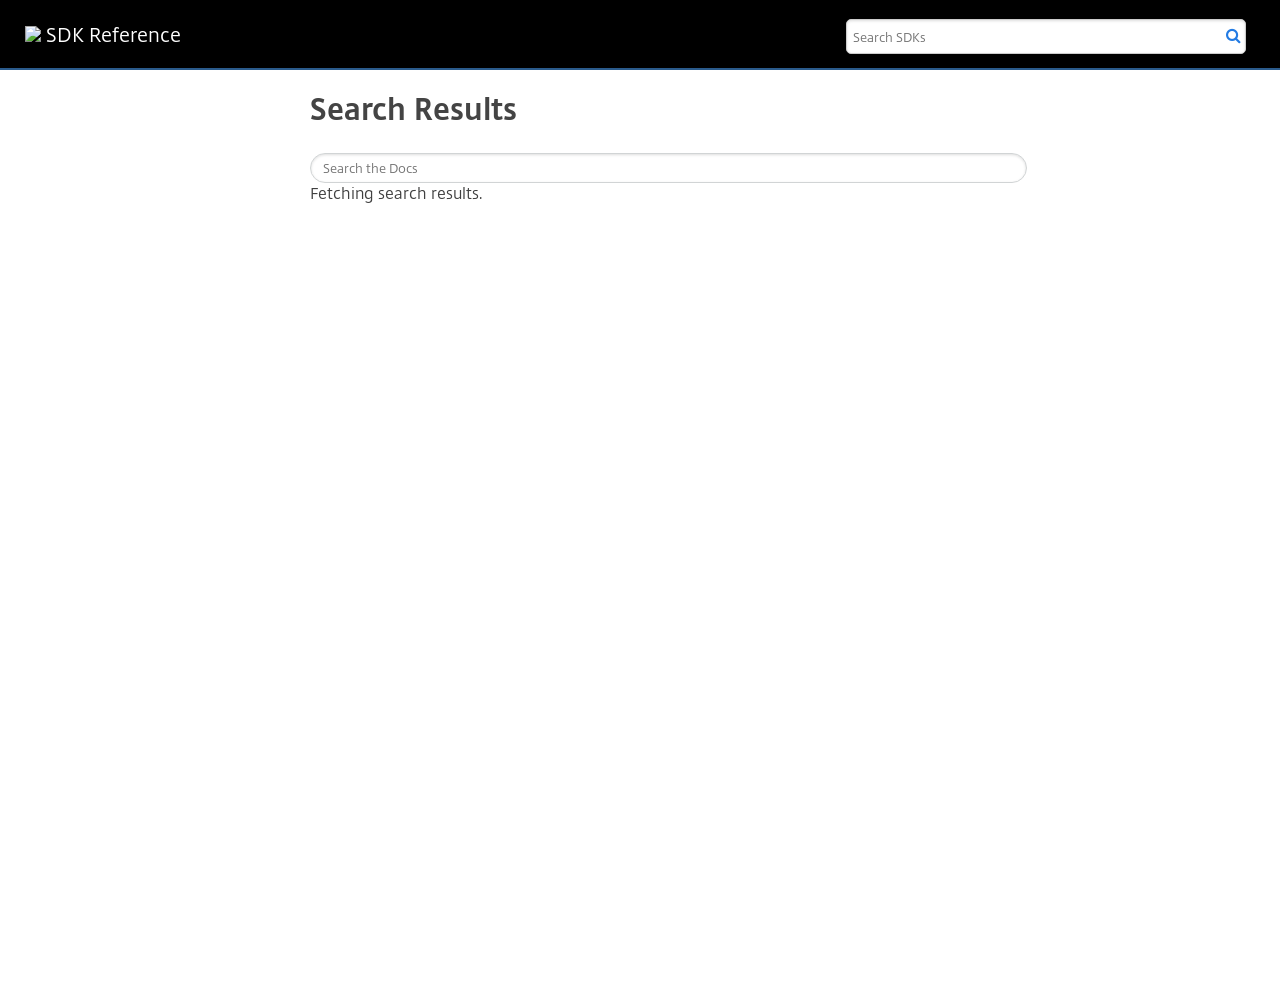
==== commit a8a65aeb: "New build with fixes for search" ====
--- a/search.html
+++ b/search.html
@@ -113,7 +113,7 @@
   </form>
 
   <div id="mkdocs-search-results">
-    Sorry, page not found.
+    Fetching search results.
   </div>
 
 
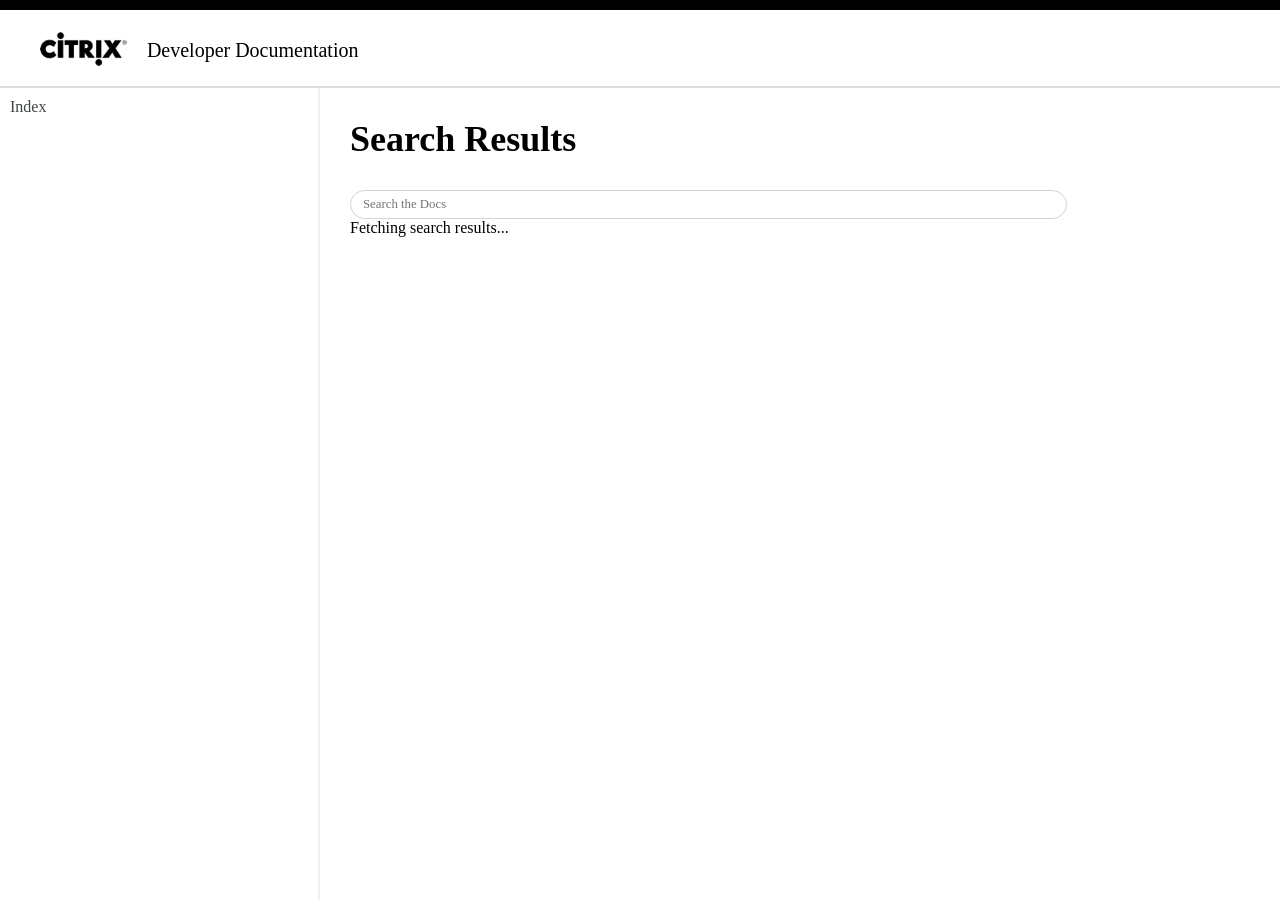
==== commit f7b77560: "Deployed ddf3630 with MkDocs version: 0.16.1" ====
--- a/search.html
+++ b/search.html
@@ -1,96 +1,94 @@
 <!DOCTYPE html>
 <!--[if IE 8]><html class="no-js lt-ie9" lang="en" > <![endif]-->
-<!--[if gt IE 8]><!--> <html class="no-js" lang="en" > <!--<![endif]-->
-<head>
-  <meta charset="utf-8">
-  <meta name="viewport" content="width=device-width, initial-scale=1.0">
-  <meta name="description" content="Reference guide for Citrix XenServer SDK">
-  
-  
-  <title>Citrix XenServer SDK</title>
-  
+<!--[if gt IE 8]><!-->
+<html class="no-js" lang="en">
+  <!--<![endif]-->
 
-  <link rel="shortcut icon" href="
-https://www.citrix.com/etc/designs/citrix/icon-favicon.png">
+  <head>
+    <meta charset="utf-8">
+    <meta name="viewport" content="width=device-width, initial-scale=1.0"> 
+    <meta name="description" content="Reference guide for Citrix XenServer SDK">  
+    <title>Citrix XenServer SDK</title>
+     
+    <link rel="shortcut icon" href="
+https://www.citrix.com/etc/designs/citrix/icon-favicon.png"> 
+    <link href='https://fonts.googleapis.com/css?family=Lato:400,700|Roboto+Slab:400,700|Inconsolata:400,700' rel='stylesheet' type='text/css'>
 
-  
-  <link href='https://fonts.googleapis.com/css?family=Lato:400,700|Roboto+Slab:400,700|Inconsolata:400,700' rel='stylesheet' type='text/css'>
-
-  <link rel="stylesheet" href="./css/theme.css" type="text/css" />
-  <link rel="stylesheet" href="./css/theme_extra.css" type="text/css" />
-  <link rel="stylesheet" href="./css/base.css">
-  <link rel="stylesheet" href="./css/highlight.css">
-  <link rel="stylesheet" href="./css/override.css" type="text/css" />
-  <link rel="stylesheet" href="./css/font-awesome.css" type="text/css" />
-
-  
-  <script src="./js/jquery-1.10.2.min.js"></script>
-  <script src="./js/bootstrap-3.0.3.min.js"></script>
-  <script src="./js/modernizr-2.8.3.min.js"></script>
-  <script type="text/javascript" src="./js/highlight.pack.js"></script>
-  <script src="./js/theme.js"></script>
-  <script src="./js/base.js"></script>
-  <script src="./js/custom.js"></script>
-  <script src="./js/nav.js"></script>
+    <link rel="stylesheet" href="./css/theme.css" type="text/css" />
+    <link rel="stylesheet" href="./css/theme_extra.css" type="text/css" />
+    <link rel="stylesheet" href="./css/highlight.css">
+    <link rel="stylesheet" href="./css/override.css" type="text/css" />
+    <link rel="stylesheet" href="./css/font-awesome.css" type="text/css" /> 
+    <script src="./js/jquery-2.1.1.min.js"></script>
+    <script src="./js/modernizr-2.8.3.min.js"></script>
+    <script type="text/javascript" src="./js/highlight.pack.js"></script>
+    <script src="./js/theme.js"></script>
+    <script src="./js/custom.js"></script>
   <script>var base_url = '.';</script>
   <script data-main="./mkdocs/js/search.js" src="./mkdocs/js/require.js"></script>
+ 
+  </head>
 
+  <body class="wy-body-for-nav" role="document">
 
-  
-</head>
+    <div class="header-top">
+      
+        <div class="header-top-left">
+          <a href="http://citrix.github.io" class="logo-position"><img height="60" src="./img/citrixlogoblack.png" target="_blank" class="logo-citrix"><span style="color:#000;font-size: 20px;position: relative;top:4px;left:20px;">Developer Documentation</span></a>
+        </div>
+        <div class="header-top-right">
+          <ul>
 
-<body class="wy-body-for-nav" role="document" data-spy="scroll" data-target=".bs-sidebar">
+            <form id="rtd-search-form" class="wy-form" action="./search.html" method="get">
+             <ul class="header-elements">
+              <li class="list-inline support">
+                <input name="q" id="txtName" type="text" placeholder="Search SDKs" class="searchdocs">
+                <a class="fa fa-search errspan"></a>
+              </li>
+             <li> <a href="javascript:void(0);" style="font-size: 22px;position: relative;left: -10px;top: 3px"><i class="fa fa-globe"></i></a></li>
+             </ul>
+            </form>
 
-	<div class="header-top">
-		<div class="header-top-left">
-			<a href="http://citrix.github.io" class="logo-position"><img height="60" src="https://thumbnail-ec2.sharefile.com/thumbnail.aspx?encparams=[base64]$" target="_blank" class="logo-citrix"><span style="color:#fff;font-size: 20px;position: relative;top:4px;left: 5px">SDK Reference</span></a>
-		</div>
-		<div class="header-top-right">
-			<ul>
-			<!--	<li class="list-inline home"><a href=".">HOME</a></li>
-				<li class="list-inline support"><a href="http://support.citrix.com">SUPPORT</a></li>-->
-				<form id ="rtd-search-form" class="wy-form" action="./search.html" method="get">
-            <li class="list-inline support"><input name="q" id="txtName" type="text" placeholder="Search SDKs"
-            class="searchdocs">
-<a class="fa fa-search errspan"></a></li>
-</form>
-				<!--<li class="list-inline"><a href="http://citrix.com/download">DOWNLOADS</a></li>-->
-			</ul>
+          </ul>
 
-		</div>
-	</div>
-  <div class="wy-grid-for-nav">
+        </div>
+      
+    </div>
+    <div class="body">
+      <div class="wy-grid-for-nav">
 
-    
-    <nav data-toggle="wy-nav-shift" class="wy-nav-side stickynav">
-      <div class="wy-side-nav-search">
-        <div role="search">
+        
+        <nav data-toggle="wy-nav-shift" class="wy-nav-side stickynav">
+          <div class="wy-side-nav-search">
+            <div role="search">
   <form id ="rtd-search-form" class="wy-form" action="./search.html" method="get">
 	<i class="fa fa-search"></i>
     <input type="text" name="q" placeholder="Search docs" />
   </form>
 </div>
-      </div>
+          </div>
 
-      <div class="wy-menu wy-menu-vertical" role="navigation" aria-label="main navigation">
-			<div class="bs-sidebar hidden-print affix well" role="complementary">
-    <ul class="nav bs-sidenav">
-    
-    </ul>
-</div>
-      </div>
-      &nbsp;
-    </nav>
+          <div class="wy-menu wy-menu-vertical" data-spy="affix" role="navigation" aria-label="main navigation">
+            <ul class="current">
+              
+              
+    <li class="toctree-l1 ">
+        <a class="toctree-l1-a " href=".">Index</a>
+		
+    </li>
 
-    <section data-toggle="wy-nav-shift" class="wy-nav-content-wrap">
+			  
+            </ul>
+          </div>
+          &nbsp;
+        </nav>
 
-      
+        <section data-toggle="wy-nav-shift" class="wy-nav-content-wrap">
 
-
-      
-      <div class="wy-nav-content">
-        <div class="rst-content">
-         <!-- <div role="navigation" aria-label="breadcrumbs navigation">
+           
+          <div class="wy-nav-content">
+            <div class="rst-content">
+              <!-- <div role="navigation" aria-label="breadcrumbs navigation">
   <ul class="wy-breadcrumbs">
     <li><a href=".">Docs</a> &raquo;</li>
     
@@ -101,9 +99,22 @@
   </ul>
   <hr/>
 </div> -->
-          <div role="main">
-            <div class="section">
-             
+              <div role="main">
+                <div class="section">
+                <div class="file-format">
+                 <div class="leftAlign" style="float: left;visibility: hidden;">
+                  </div>
+                  <div class="rightAlign" style="float: right;">
+                      <span>Download full document:</span>
+                      <ul class="file-types">
+                        <li><a style="border: 1px solid #EE3D24;padding: 5px;font-size: 11px;color: #EE3D24;border-radius: 5px;font-weight: 700">PDF</a></li>
+                        <li><a style="border: 1px solid #2A579A;padding: 5px;font-size: 11px;color: #2A579A;border-radius: 5px;font-weight: 700">DOCX</a></li>
+                        <li><a style="border: 1px solid #495164;padding: 5px;font-size: 11px;color: #495164;border-radius: 5px;font-weight: 700">EMAIL</a></li>
+                        <li><a style="border: 1px solid #495164;padding: 5px;font-size: 11px;color: #495164;border-radius: 5px;font-weight: 700">PRINT</a></li>
+                      </ul>
+                  </div>
+                  </div>
+                  
 
   <h1 id="search">Search Results</h1>
 
@@ -113,22 +124,22 @@
   </form>
 
   <div id="mkdocs-search-results">
-    Fetching search results.
+    Fetching search results...
   </div>
 
 
 
+                </div>
+              </div>
+
             </div>
           </div>
 
-        </div>
+        </section>
+
       </div>
-
-    </section>
-
-  </div>
-
-<!--<div class="rst-versions" role="note" style="cursor: pointer">
+    </div>
+    <!--<div class="rst-versions" role="note" style="cursor: pointer">
     <span class="rst-current-version" data-toggle="rst-current-version">
       
       
@@ -145,5 +156,6 @@
 	</div>
 </div>-->
 
-</body>
+  </body>
+
 </html>
--- a/css/theme.css
+++ b/css/theme.css
@@ -1,4 +1,4602 @@
-dfn,mark{font-style:italic}b,mark,strong{font-weight:700}dl,li,ol,ul{list-style:none}blockquote,body,dd,dl,figure,form,ol,ul{margin:0}button[disabled],input[disabled]{cursor:default}ins,mark{color:#000}.ir,.visuallyhidden,svg:not(:root){overflow:hidden}.clearfix:after,.wy-btn-group:after,.wy-control-group:after{clear:both}.hidden,.invisible{visibility:hidden}article,aside,details,figcaption,figure,footer,header,hgroup,nav,section{display:block}audio,canvas,video{display:inline-block}[hidden],audio:not([controls]){display:none}*{-webkit-box-sizing:border-box;-moz-box-sizing:border-box;box-sizing:border-box}html{font-size:100%;-webkit-text-size-adjust:100%;-ms-text-size-adjust:100%}a:active,a:hover{outline:0}abbr[title]{border-bottom:1px dotted}.ir,img{border:0}ins{background:#ff9;text-decoration:none}mark{background:#ff0}.rst-content tt,code,kbd,pre,samp{font-family:monospace,serif;font-size:1em}pre{white-space:pre}.btn,.wy-dropdown-menu>dd>a{white-space:nowrap;cursor:pointer}q{quotes:none}q:after,q:before{content:"";content:none}sub,sup{font-size:75%;line-height:0;position:relative;vertical-align:baseline}sup{top:-.5em}sub{bottom:-.25em}dl,ol,ul{padding:0}img{-ms-interpolation-mode:bicubic;vertical-align:middle;max-width:100%;padding:20px 0}label{cursor:pointer}button,input[type=button],input[type=reset],input[type=submit]{cursor:pointer;-webkit-appearance:button}table{border-collapse:collapse;border-spacing:0}td{vertical-align:top}.chromeframe{margin:.2em 0;background:#ccc;color:#000;padding:.2em 0}.btn,.btn-hover,.btn:hover,.btn:visited,.fa-inverse,.wy-tray-container li{color:#fff}.ir{display:block;text-indent:-999em;background-color:transparent;background-repeat:no-repeat;text-align:left;direction:ltr}.btn,.fa-fw,.fa-li,.wy-tray-container li{text-align:center}.ir br{display:none}.hidden{display:none!important}.visuallyhidden{border:0;clip:rect(0 0 0 0);height:1px;margin:-1px;padding:0;position:absolute;width:1px}.visuallyhidden.focusable:active,.visuallyhidden.focusable:focus{clip:auto;height:auto;margin:0;overflow:visible;position:static;width:auto}.fa-ul>li,.relative{position:relative}big,small{font-size:100%}@media print{body,html,section{background:0 0!important}*{box-shadow:none!important;text-shadow:none!important;filter:none!important;-ms-filter:none!important}a,a:visited{text-decoration:underline}.ir a:after,a[href^="javascript:"]:after,a[href^="#"]:after{content:""}blockquote,img,pre,tr{page-break-inside:avoid}thead{display:table-header-group}img{max-width:100%!important}@page{margin:.5cm}h2,h3,p{orphans:3;widows:3}h2,h3{page-break-after:avoid}}.btn,.fa:before,.icon:before,.rst-content .admonition-title:before,.rst-content .admonition-todo,.rst-content .attention,.rst-content .caution,.rst-content .danger,.rst-content .error,.rst-content .hint,.rst-content .important,.rst-content .note,.rst-content .seealso,.rst-content .tip,.rst-content .warning,.rst-content dl dt .headerlink:before,.rst-content h1 .headerlink:before,.rst-content h2 .headerlink:before,.rst-content h3 .headerlink:before,.rst-content h4 .headerlink:before,.rst-content h5 .headerlink:before,.rst-content h6 .headerlink:before,.wy-alert,.wy-dropdown .caret:before,.wy-inline-validate.wy-inline-validate-danger .wy-input-context:before,.wy-inline-validate.wy-inline-validate-info .wy-input-context:before,.wy-inline-validate.wy-inline-validate-success .wy-input-context:before,.wy-inline-validate.wy-inline-validate-warning .wy-input-context:before,.wy-menu-vertical li.current>a,.wy-menu-vertical li.on a,.wy-nav-top a,.wy-side-nav-search .wy-dropdown>a,.wy-side-nav-search>a,input[type=text],input[type=password],input[type=email],input[type=url],input[type=date],input[type=month],input[type=time],input[type=datetime],input[type=datetime-local],input[type=week],input[type=number],input[type=tel],input[type=color],input[type=search],select,textarea{-webkit-font-smoothing:antialiased}.clearfix:after,.clearfix:before{display:table;content:""}/*!
+dfn,
+mark {
+    font-style: italic
+}
+b,
+mark,
+strong {
+    font-weight: 700
+}
+dl,
+li,
+ol,
+ul {
+    list-style: none
+}
+blockquote,
+body,
+dd,
+dl,
+figure,
+form,
+ol,
+ul {
+    margin: 0
+}
+button[disabled],
+input[disabled] {
+    cursor: default
+}
+ins,
+mark {
+    color: #000
+}
+.ir,
+.visuallyhidden,
+svg:not(:root) {
+    overflow: hidden
+}
+.clearfix:after,
+.wy-btn-group:after,
+.wy-control-group:after {
+    clear: both
+}
+.hidden,
+.invisible {
+    visibility: hidden
+}
+article,
+aside,
+details,
+figcaption,
+figure,
+footer,
+header,
+hgroup,
+nav,
+section {
+    display: block
+}
+audio,
+canvas,
+video {
+    display: inline-block
+}
+[hidden],
+audio:not([controls]) {
+    display: none
+}
+* {
+    -webkit-box-sizing: border-box;
+    -moz-box-sizing: border-box;
+    box-sizing: border-box
+}
+html {
+    font-size: 100%;
+    -webkit-text-size-adjust: 100%;
+    -ms-text-size-adjust: 100%
+}
+a:active,
+a:hover {
+    outline: 0
+}
+abbr[title] {
+    border-bottom: 1px dotted
+}
+.ir,
+img {
+    border: 0
+}
+ins {
+    background: #ff9;
+    text-decoration: none
+}
+mark {
+    background: #ff0
+}
+.rst-content tt,
+code,
+kbd,
+pre,
+samp {
+    font-family: monospace, serif;
+    font-size: 1em
+}
+pre {
+    white-space: pre
+}
+.btn,
+.wy-dropdown-menu>dd>a {
+    white-space: nowrap;
+    cursor: pointer
+}
+q {
+    quotes: none
+}
+q:after,
+q:before {
+    content: "";
+    content: none
+}
+sub,
+sup {
+    font-size: 75%;
+    line-height: 0;
+    position: relative;
+    vertical-align: baseline
+}
+sup {
+    top: -.5em
+}
+sub {
+    bottom: -.25em
+}
+dl,
+ol,
+ul {
+    padding: 0
+}
+img {
+    -ms-interpolation-mode: bicubic;
+    vertical-align: middle;
+    max-width: 100%;
+    padding: 20px 0
+}
+label {
+    cursor: pointer
+}
+button,
+input[type=button],
+input[type=reset],
+input[type=submit] {
+    cursor: pointer;
+    -webkit-appearance: button
+}
+table {
+    border-collapse: collapse;
+    border-spacing: 0
+}
+td {
+    vertical-align: top
+}
+.chromeframe {
+    margin: .2em 0;
+    background: #ccc;
+    color: #000;
+    padding: .2em 0
+}
+.btn,
+.btn-hover,
+.btn:hover,
+.btn:visited,
+.fa-inverse,
+.wy-tray-container li {
+    color: #fff
+}
+.ir {
+    display: block;
+    text-indent: -999em;
+    background-color: transparent;
+    background-repeat: no-repeat;
+    text-align: left;
+    direction: ltr
+}
+.btn,
+.fa-fw,
+.fa-li,
+.wy-tray-container li {
+    text-align: center
+}
+.ir br {
+    display: none
+}
+.hidden {
+    display: none!important
+}
+.visuallyhidden {
+    border: 0;
+    clip: rect(0 0 0 0);
+    height: 1px;
+    margin: -1px;
+    padding: 0;
+    position: absolute;
+    width: 1px
+}
+.visuallyhidden.focusable:active,
+.visuallyhidden.focusable:focus {
+    clip: auto;
+    height: auto;
+    margin: 0;
+    overflow: visible;
+    position: static;
+    width: auto
+}
+.fa-ul>li,
+.relative {
+    position: relative
+}
+big,
+small {
+    font-size: 100%
+}
+@media print {
+    body,
+    html,
+    section {
+        background: 0 0!important
+    }
+    * {
+        box-shadow: none!important;
+        text-shadow: none!important;
+        filter: none!important;
+        -ms-filter: none!important
+    }
+    a,
+    a:visited {
+        text-decoration: underline
+    }
+    .ir a:after,
+    a[href^="javascript:"]:after,
+    a[href^="#"]:after {
+        content: ""
+    }
+    blockquote,
+    img,
+    pre,
+    tr {
+        page-break-inside: avoid
+    }
+    thead {
+        display: table-header-group
+    }
+    img {
+        max-width: 100%!important
+    }
+    @page {
+        margin: .5cm
+    }
+    h2,
+    h3,
+    p {
+        orphans: 3;
+        widows: 3
+    }
+    h2,
+    h3 {
+        page-break-after: avoid
+    }
+}
+.btn,
+.fa:before,
+.icon:before,
+.rst-content .admonition-title:before,
+.rst-content .admonition-todo,
+.rst-content .attention,
+.rst-content .caution,
+.rst-content .danger,
+.rst-content .error,
+.rst-content .hint,
+.rst-content .important,
+.rst-content .note,
+.rst-content .seealso,
+.rst-content .tip,
+.rst-content .warning,
+.rst-content dl dt .headerlink:before,
+.rst-content h1 .headerlink:before,
+.rst-content h2 .headerlink:before,
+.rst-content h3 .headerlink:before,
+.rst-content h4 .headerlink:before,
+.rst-content h5 .headerlink:before,
+.rst-content h6 .headerlink:before,
+.wy-alert,
+.wy-dropdown .caret:before,
+.wy-inline-validate.wy-inline-validate-danger .wy-input-context:before,
+.wy-inline-validate.wy-inline-validate-info .wy-input-context:before,
+.wy-inline-validate.wy-inline-validate-success .wy-input-context:before,
+.wy-inline-validate.wy-inline-validate-warning .wy-input-context:before,
+.wy-menu-vertical li.current>a,
+.wy-menu-vertical li.on a,
+.wy-nav-top a,
+.wy-side-nav-search .wy-dropdown>a,
+.wy-side-nav-search>a,
+input[type=text],
+input[type=password],
+input[type=email],
+input[type=url],
+input[type=date],
+input[type=month],
+input[type=time],
+input[type=datetime],
+input[type=datetime-local],
+input[type=week],
+input[type=number],
+input[type=tel],
+input[type=color],
+input[type=search],
+select,
+textarea {
+    -webkit-font-smoothing: antialiased
+}
+.clearfix:after,
+.clearfix:before {
+    display: table;
+    content: ""
+}
+/*!
  *  Font Awesome 4.1.0 by @davegandy - http://fontawesome.io - @fontawesome
  *  License - http://fontawesome.io/license (Font: SIL OFL 1.1, CSS: MIT License)
- */@font-face{font-family:FontAwesome;src:url(../fonts/fontawesome-webfont.eot?v=4.1.0);src:url(../fonts/fontawesome-webfont.eot?#iefix&v=4.1.0) format("embedded-opentype"),url(../fonts/fontawesome-webfont.woff?v=4.1.0) format("woff"),url(../fonts/fontawesome-webfont.ttf?v=4.1.0) format("truetype"),url(../fonts/fontawesome-webfont.svg?v=4.1.0#fontawesomeregular) format("svg");font-weight:400;font-style:normal}.fa,.icon,.rst-content .admonition-title,.rst-content dl dt .headerlink,.rst-content h1 .headerlink,.rst-content h2 .headerlink,.rst-content h3 .headerlink,.rst-content h4 .headerlink,.rst-content h5 .headerlink,.rst-content h6 .headerlink{display:inline-block;font-family:FontAwesome;font-style:normal;font-weight:400;line-height:1;-webkit-font-smoothing:antialiased;-moz-osx-font-smoothing:grayscale}.fa-lg{font-size:1.33333em;line-height:.75em;vertical-align:-15%}.fa-2x{font-size:2em}.fa-3x{font-size:3em}.fa-4x{font-size:4em}.fa-5x{font-size:5em}.fa-fw{width:1.28571em}.fa-ul{padding-left:0;margin-left:2.14286em;list-style-type:none}.fa-li{position:absolute;left:-2.14286em;width:2.14286em;top:.14286em}.fa-li.fa-lg{left:-1.85714em}.fa-border{padding:.2em .25em .15em;border:.08em solid #eee;border-radius:.1em}.pull-right{float:right}.pull-left{float:left}.fa.pull-left,.pull-left.icon,.rst-content .pull-left.admonition-title,.rst-content dl dt .pull-left.headerlink,.rst-content h1 .pull-left.headerlink,.rst-content h2 .pull-left.headerlink,.rst-content h3 .pull-left.headerlink,.rst-content h4 .pull-left.headerlink,.rst-content h5 .pull-left.headerlink,.rst-content h6 .pull-left.headerlink{margin-right:.3em}.fa.pull-right,.pull-right.icon,.rst-content .pull-right.admonition-title,.rst-content dl dt .pull-right.headerlink,.rst-content h1 .pull-right.headerlink,.rst-content h2 .pull-right.headerlink,.rst-content h3 .pull-right.headerlink,.rst-content h4 .pull-right.headerlink,.rst-content h5 .pull-right.headerlink,.rst-content h6 .pull-right.headerlink{margin-left:.3em}.fa-spin{-webkit-animation:spin 2s infinite linear;-moz-animation:spin 2s infinite linear;-o-animation:spin 2s infinite linear;animation:spin 2s infinite linear}@-moz-keyframes spin{0%{-moz-transform:rotate(0)}100%{-moz-transform:rotate(359deg)}}@-webkit-keyframes spin{0%{-webkit-transform:rotate(0)}100%{-webkit-transform:rotate(359deg)}}@-o-keyframes spin{0%{-o-transform:rotate(0)}100%{-o-transform:rotate(359deg)}}@keyframes spin{0%{-webkit-transform:rotate(0);transform:rotate(0)}100%{-webkit-transform:rotate(359deg);transform:rotate(359deg)}}.fa-rotate-90,.rotate-90{-webkit-transform:rotate(90deg);-ms-transform:rotate(90deg)}.fa-rotate-90{filter:progid: DXImageTransform.Microsoft.BasicImage(rotation=1);-moz-transform:rotate(90deg);-o-transform:rotate(90deg);transform:rotate(90deg)}.fa-rotate-180{filter:progid: DXImageTransform.Microsoft.BasicImage(rotation=2);-webkit-transform:rotate(180deg);-moz-transform:rotate(180deg);-ms-transform:rotate(180deg);-o-transform:rotate(180deg);transform:rotate(180deg)}.fa-rotate-270{filter:progid: DXImageTransform.Microsoft.BasicImage(rotation=3);-webkit-transform:rotate(270deg);-moz-transform:rotate(270deg);-ms-transform:rotate(270deg);-o-transform:rotate(270deg);transform:rotate(270deg)}.fa-flip-horizontal{filter:progid: DXImageTransform.Microsoft.BasicImage(rotation=0);-webkit-transform:scale(-1,1);-moz-transform:scale(-1,1);-ms-transform:scale(-1,1);-o-transform:scale(-1,1);transform:scale(-1,1)}.fa-flip-vertical{filter:progid: DXImageTransform.Microsoft.BasicImage(rotation=2);-webkit-transform:scale(1,-1);-moz-transform:scale(1,-1);-ms-transform:scale(1,-1);-o-transform:scale(1,-1);transform:scale(1,-1)}.fa-stack{position:relative;display:inline-block;width:2em;height:2em;line-height:2em;vertical-align:middle}.fa-stack-1x,.fa-stack-2x{position:absolute;left:0;width:100%;text-align:center}.fa-stack-1x{line-height:inherit}.fa-stack-2x{font-size:2em}.fa-glass:before{content:""}.fa-music:before{content:""}.fa-search:before,.icon-search:before{content:""}.fa-envelope-o:before{content:""}.fa-heart:before{content:""}.fa-star:before{content:""}.fa-star-o:before{content:""}.fa-user:before{content:""}.fa-film:before{content:""}.fa-th-large:before{content:""}.fa-th:before{content:""}.fa-th-list:before{content:""}.fa-check:before{content:""}.fa-times:before{content:""}.fa-search-plus:before{content:""}.fa-search-minus:before{content:""}.fa-power-off:before{content:""}.fa-signal:before{content:""}.fa-cog:before,.fa-gear:before{content:""}.fa-trash-o:before{content:""}.fa-home:before,.icon-home:before{content:""}.fa-file-o:before{content:""}.fa-clock-o:before{content:""}.fa-road:before{content:""}.fa-download:before{content:""}.fa-arrow-circle-o-down:before{content:""}.fa-arrow-circle-o-up:before{content:""}.fa-inbox:before{content:""}.fa-play-circle-o:before{content:""}.fa-repeat:before,.fa-rotate-right:before{content:""}.fa-refresh:before{content:""}.fa-list-alt:before{content:""}.fa-lock:before{content:""}.fa-flag:before{content:""}.fa-headphones:before{content:""}.fa-volume-off:before{content:""}.fa-volume-down:before{content:""}.fa-volume-up:before{content:""}.fa-qrcode:before{content:""}.fa-barcode:before{content:""}.fa-tag:before{content:""}.fa-tags:before{content:""}.fa-book:before,.icon-book:before{content:""}.fa-bookmark:before{content:""}.fa-print:before{content:""}.fa-camera:before{content:""}.fa-font:before{content:""}.fa-bold:before{content:""}.fa-italic:before{content:""}.fa-text-height:before{content:""}.fa-text-width:before{content:""}.fa-align-left:before{content:""}.fa-align-center:before{content:""}.fa-align-right:before{content:""}.fa-align-justify:before{content:""}.fa-list:before{content:""}.fa-dedent:before,.fa-outdent:before{content:""}.fa-indent:before{content:""}.fa-video-camera:before{content:""}.fa-image:before,.fa-photo:before,.fa-picture-o:before{content:""}.fa-pencil:before{content:""}.fa-map-marker:before{content:""}.fa-adjust:before{content:""}.fa-tint:before{content:""}.fa-edit:before,.fa-pencil-square-o:before{content:""}.fa-share-square-o:before{content:""}.fa-check-square-o:before{content:""}.fa-arrows:before{content:""}.fa-step-backward:before{content:""}.fa-fast-backward:before{content:""}.fa-backward:before{content:""}.fa-play:before{content:""}.fa-pause:before{content:""}.fa-stop:before{content:""}.fa-forward:before{content:""}.fa-fast-forward:before{content:""}.fa-step-forward:before{content:""}.fa-eject:before{content:""}.fa-chevron-left:before{content:""}.fa-chevron-right:before{content:""}.fa-plus-circle:before{content:""}.fa-minus-circle:before{content:""}.fa-times-circle:before,.wy-inline-validate.wy-inline-validate-danger .wy-input-context:before{content:""}.fa-check-circle:before,.wy-inline-validate.wy-inline-validate-success .wy-input-context:before{content:""}.fa-question-circle:before{content:""}.fa-info-circle:before{content:""}.fa-crosshairs:before{content:""}.fa-times-circle-o:before{content:""}.fa-check-circle-o:before{content:""}.fa-ban:before{content:""}.fa-arrow-left:before{content:""}.fa-arrow-right:before{content:""}.fa-arrow-up:before{content:""}.fa-arrow-down:before{content:""}.fa-mail-forward:before,.fa-share:before{content:""}.fa-expand:before{content:""}.fa-compress:before{content:""}.fa-plus:before{content:""}.fa-minus:before{content:""}.fa-asterisk:before{content:""}.fa-exclamation-circle:before,.rst-content .admonition-title:before,.wy-inline-validate.wy-inline-validate-info .wy-input-context:before,.wy-inline-validate.wy-inline-validate-warning .wy-input-context:before{content:""}.fa-gift:before{content:""}.fa-leaf:before{content:""}.fa-fire:before,.icon-fire:before{content:""}.fa-eye:before{content:""}.fa-eye-slash:before{content:""}.fa-exclamation-triangle:before,.fa-warning:before{content:""}.fa-plane:before{content:""}.fa-calendar:before{content:""}.fa-random:before{content:""}.fa-comment:before{content:""}.fa-magnet:before{content:""}.fa-chevron-up:before{content:""}.fa-chevron-down:before{content:""}.fa-retweet:before{content:""}.fa-shopping-cart:before{content:""}.fa-folder:before{content:""}.fa-folder-open:before{content:""}.fa-arrows-v:before{content:""}.fa-arrows-h:before{content:""}.fa-bar-chart-o:before{content:""}.fa-twitter-square:before{content:""}.fa-facebook-square:before{content:""}.fa-camera-retro:before{content:""}.fa-key:before{content:""}.fa-cogs:before,.fa-gears:before{content:""}.fa-comments:before{content:""}.fa-thumbs-o-up:before{content:""}.fa-thumbs-o-down:before{content:""}.fa-star-half:before{content:""}.fa-heart-o:before{content:""}.fa-sign-out:before{content:""}.fa-linkedin-square:before{content:""}.fa-thumb-tack:before{content:""}.fa-external-link:before{content:""}.fa-sign-in:before{content:""}.fa-trophy:before{content:""}.fa-github-square:before{content:""}.fa-upload:before{content:""}.fa-lemon-o:before{content:""}.fa-phone:before{content:""}.fa-square-o:before{content:""}.fa-bookmark-o:before{content:""}.fa-phone-square:before{content:""}.fa-twitter:before{content:""}.fa-facebook:before{content:""}.fa-github:before,.icon-github:before{content:""}.fa-unlock:before{content:""}.fa-credit-card:before{content:""}.fa-rss:before{content:""}.fa-hdd-o:before{content:""}.fa-bullhorn:before{content:""}.fa-bell:before{content:""}.fa-certificate:before{content:""}.fa-hand-o-right:before{content:""}.fa-hand-o-left:before{content:""}.fa-hand-o-up:before{content:""}.fa-hand-o-down:before{content:""}.fa-arrow-circle-left:before,.icon-circle-arrow-left:before{content:""}.fa-arrow-circle-right:before,.icon-circle-arrow-right:before{content:""}.fa-arrow-circle-up:before{content:""}.fa-arrow-circle-down:before{content:""}.fa-globe:before{content:""}.fa-wrench:before{content:""}.fa-tasks:before{content:""}.fa-filter:before{content:""}.fa-briefcase:before{content:""}.fa-arrows-alt:before{content:""}.fa-group:before,.fa-users:before{content:""}.fa-chain:before,.fa-link:before,.icon-link:before{content:""}.fa-cloud:before{content:""}.fa-flask:before{content:""}.fa-cut:before,.fa-scissors:before{content:""}.fa-copy:before,.fa-files-o:before{content:""}.fa-paperclip:before{content:""}.fa-floppy-o:before,.fa-save:before{content:""}.fa-square:before{content:""}.fa-bars:before,.fa-navicon:before,.fa-reorder:before{content:""}.fa-list-ul:before{content:""}.fa-list-ol:before{content:""}.fa-strikethrough:before{content:""}.fa-underline:before{content:""}.fa-table:before{content:""}.fa-magic:before{content:""}.fa-truck:before{content:""}.fa-pinterest:before{content:""}.fa-pinterest-square:before{content:""}.fa-google-plus-square:before{content:""}.fa-google-plus:before{content:""}.fa-money:before{content:""}.fa-caret-down:before,.icon-caret-down:before,.wy-dropdown .caret:before{content:""}.fa-caret-up:before{content:""}.fa-caret-left:before{content:""}.fa-caret-right:before{content:""}.fa-columns:before{content:""}.fa-sort:before,.fa-unsorted:before{content:""}.fa-sort-desc:before,.fa-sort-down:before{content:""}.fa-sort-asc:before,.fa-sort-up:before{content:""}.fa-envelope:before{content:""}.fa-linkedin:before{content:""}.fa-rotate-left:before,.fa-undo:before{content:""}.fa-gavel:before,.fa-legal:before{content:""}.fa-dashboard:before,.fa-tachometer:before{content:""}.fa-comment-o:before{content:""}.fa-comments-o:before{content:""}.fa-bolt:before,.fa-flash:before{content:""}.fa-sitemap:before{content:""}.fa-umbrella:before{content:""}.fa-clipboard:before,.fa-paste:before{content:""}.fa-lightbulb-o:before{content:""}.fa-exchange:before{content:""}.fa-cloud-download:before{content:""}.fa-cloud-upload:before{content:""}.fa-user-md:before{content:""}.fa-stethoscope:before{content:""}.fa-suitcase:before{content:""}.fa-bell-o:before{content:""}.fa-coffee:before{content:""}.fa-cutlery:before{content:""}.fa-file-text-o:before{content:""}.fa-building-o:before{content:""}.fa-hospital-o:before{content:""}.fa-ambulance:before{content:""}.fa-medkit:before{content:""}.fa-fighter-jet:before{content:""}.fa-beer:before{content:""}.fa-h-square:before{content:""}.fa-plus-square:before{content:""}.fa-angle-double-left:before{content:""}.fa-angle-double-right:before{content:""}.fa-angle-double-up:before{content:""}.fa-angle-double-down:before{content:""}.fa-angle-left:before{content:""}.fa-angle-right:before{content:""}.fa-angle-up:before{content:""}.fa-angle-down:before{content:""}.fa-desktop:before{content:""}.fa-laptop:before{content:""}.fa-tablet:before{content:""}.fa-mobile-phone:before,.fa-mobile:before{content:""}.fa-circle-o:before{content:""}.fa-quote-left:before{content:""}.fa-quote-right:before{content:""}.fa-spinner:before{content:""}.fa-circle:before{content:""}.fa-mail-reply:before,.fa-reply:before{content:""}.fa-github-alt:before{content:""}.fa-folder-o:before{content:""}.fa-folder-open-o:before{content:""}.fa-smile-o:before{content:""}.fa-frown-o:before{content:""}.fa-meh-o:before{content:""}.fa-gamepad:before{content:""}.fa-keyboard-o:before{content:""}.fa-flag-o:before{content:""}.fa-flag-checkered:before{content:""}.fa-terminal:before{content:""}.fa-code:before{content:""}.fa-mail-reply-all:before,.fa-reply-all:before{content:""}.fa-star-half-empty:before,.fa-star-half-full:before,.fa-star-half-o:before{content:""}.fa-location-arrow:before{content:""}.fa-crop:before{content:""}.fa-code-fork:before{content:""}.fa-chain-broken:before,.fa-unlink:before{content:""}.fa-question:before{content:""}.fa-info:before{content:""}.fa-exclamation:before{content:""}.fa-superscript:before{content:""}.fa-subscript:before{content:""}.fa-eraser:before{content:""}.fa-puzzle-piece:before{content:""}.fa-microphone:before{content:""}.fa-microphone-slash:before{content:""}.fa-shield:before{content:""}.fa-calendar-o:before{content:""}.fa-fire-extinguisher:before{content:""}.fa-rocket:before{content:""}.fa-maxcdn:before{content:""}.fa-chevron-circle-left:before{content:""}.fa-chevron-circle-right:before{content:""}.fa-chevron-circle-up:before{content:""}.fa-chevron-circle-down:before{content:""}.fa-html5:before{content:""}.fa-css3:before{content:""}.fa-anchor:before{content:""}.fa-unlock-alt:before{content:""}.fa-bullseye:before{content:""}.fa-ellipsis-h:before{content:""}.fa-ellipsis-v:before{content:""}.fa-rss-square:before{content:""}.fa-play-circle:before{content:""}.fa-ticket:before{content:""}.fa-minus-square:before{content:""}.fa-minus-square-o:before{content:""}.fa-level-up:before{content:""}.fa-level-down:before{content:""}.fa-check-square:before{content:""}.fa-pencil-square:before{content:""}.fa-external-link-square:before{content:""}.fa-share-square:before{content:""}.fa-compass:before{content:""}.fa-caret-square-o-down:before,.fa-toggle-down:before{content:""}.fa-caret-square-o-up:before,.fa-toggle-up:before{content:""}.fa-caret-square-o-right:before,.fa-toggle-right:before{content:""}.fa-eur:before,.fa-euro:before{content:""}.fa-gbp:before{content:""}.fa-dollar:before,.fa-usd:before{content:""}.fa-inr:before,.fa-rupee:before{content:""}.fa-cny:before,.fa-jpy:before,.fa-rmb:before,.fa-yen:before{content:""}.fa-rouble:before,.fa-rub:before,.fa-ruble:before{content:""}.fa-krw:before,.fa-won:before{content:""}.fa-bitcoin:before,.fa-btc:before{content:""}.fa-file:before{content:""}.fa-file-text:before{content:""}.fa-sort-alpha-asc:before{content:""}.fa-sort-alpha-desc:before{content:""}.fa-sort-amount-asc:before{content:""}.fa-sort-amount-desc:before{content:""}.fa-sort-numeric-asc:before{content:""}.fa-sort-numeric-desc:before{content:""}.fa-thumbs-up:before{content:""}.fa-thumbs-down:before{content:""}.fa-youtube-square:before{content:""}.fa-youtube:before{content:""}.fa-xing:before{content:""}.fa-xing-square:before{content:""}.fa-youtube-play:before{content:""}.fa-dropbox:before{content:""}.fa-stack-overflow:before{content:""}.fa-instagram:before{content:""}.fa-flickr:before{content:""}.fa-adn:before{content:""}.fa-bitbucket:before,.icon-bitbucket:before{content:""}.fa-bitbucket-square:before{content:""}.fa-tumblr:before{content:""}.fa-tumblr-square:before{content:""}.fa-long-arrow-down:before{content:""}.fa-long-arrow-up:before{content:""}.fa-long-arrow-left:before{content:""}.fa-long-arrow-right:before{content:""}.fa-apple:before{content:""}.fa-windows:before{content:""}.fa-android:before{content:""}.fa-linux:before{content:""}.fa-dribbble:before{content:""}.fa-skype:before{content:""}.fa-foursquare:before{content:""}.fa-trello:before{content:""}.fa-female:before{content:""}.fa-male:before{content:""}.fa-gittip:before{content:""}.fa-sun-o:before{content:""}.fa-moon-o:before{content:""}.fa-archive:before{content:""}.fa-bug:before{content:""}.fa-vk:before{content:""}.fa-weibo:before{content:""}.fa-renren:before{content:""}.fa-pagelines:before{content:""}.fa-stack-exchange:before{content:""}.fa-arrow-circle-o-right:before{content:""}.fa-arrow-circle-o-left:before{content:""}.fa-caret-square-o-left:before,.fa-toggle-left:before{content:""}.fa-dot-circle-o:before{content:""}.fa-wheelchair:before{content:""}.fa-vimeo-square:before{content:""}.fa-try:before,.fa-turkish-lira:before{content:""}.fa-plus-square-o:before{content:""}.fa-space-shuttle:before{content:""}.fa-slack:before{content:""}.fa-envelope-square:before{content:""}.fa-wordpress:before{content:""}.fa-openid:before{content:""}.fa-bank:before,.fa-institution:before,.fa-university:before{content:""}.fa-graduation-cap:before,.fa-mortar-board:before{content:""}.fa-yahoo:before{content:""}.fa-google:before{content:""}.fa-reddit:before{content:""}.fa-reddit-square:before{content:""}.fa-stumbleupon-circle:before{content:""}.fa-stumbleupon:before{content:""}.fa-delicious:before{content:""}.fa-digg:before{content:""}.fa-pied-piper-square:before,.fa-pied-piper:before{content:""}.fa-pied-piper-alt:before{content:""}.fa-drupal:before{content:""}.fa-joomla:before{content:""}.fa-language:before{content:""}.fa-fax:before{content:""}.fa-building:before{content:""}.fa-child:before{content:""}.fa-paw:before{content:""}.fa-spoon:before{content:""}.fa-cube:before{content:""}.fa-cubes:before{content:""}.fa-behance:before{content:""}.fa-behance-square:before{content:""}.fa-steam:before{content:""}.fa-steam-square:before{content:""}.fa-recycle:before{content:""}.fa-automobile:before,.fa-car:before{content:""}.fa-cab:before,.fa-taxi:before{content:""}.fa-tree:before{content:""}.fa-spotify:before{content:""}.fa-deviantart:before{content:""}.fa-soundcloud:before{content:""}.fa-database:before{content:""}.fa-file-pdf-o:before{content:""}.fa-file-word-o:before{content:""}.fa-file-excel-o:before{content:""}.fa-file-powerpoint-o:before{content:""}.fa-file-image-o:before,.fa-file-photo-o:before,.fa-file-picture-o:before{content:""}.fa-file-archive-o:before,.fa-file-zip-o:before{content:""}.fa-file-audio-o:before,.fa-file-sound-o:before{content:""}.fa-file-movie-o:before,.fa-file-video-o:before{content:""}.fa-file-code-o:before{content:""}.fa-vine:before{content:""}.fa-codepen:before{content:""}.fa-jsfiddle:before{content:""}.fa-life-bouy:before,.fa-life-ring:before,.fa-life-saver:before,.fa-support:before{content:""}.fa-circle-o-notch:before{content:""}.fa-ra:before,.fa-rebel:before{content:""}.fa-empire:before,.fa-ge:before{content:""}.fa-git-square:before{content:""}.fa-git:before{content:""}.fa-hacker-news:before{content:""}.fa-tencent-weibo:before{content:""}.fa-qq:before{content:""}.fa-wechat:before,.fa-weixin:before{content:""}.fa-paper-plane:before,.fa-send:before{content:""}.fa-paper-plane-o:before,.fa-send-o:before{content:""}.fa-history:before{content:""}.fa-circle-thin:before{content:""}.fa-header:before{content:""}.fa-paragraph:before{content:""}.fa-sliders:before{content:""}.fa-share-alt:before{content:""}.fa-share-alt-square:before{content:""}.fa-bomb:before{content:""}.fa,.icon,.rst-content .admonition-title,.rst-content dl dt .headerlink,.rst-content h1 .headerlink,.rst-content h2 .headerlink,.rst-content h3 .headerlink,.rst-content h4 .headerlink,.rst-content h5 .headerlink,.rst-content h6 .headerlink,.wy-dropdown .caret,.wy-inline-validate.wy-inline-validate-danger .wy-input-context,.wy-inline-validate.wy-inline-validate-info .wy-input-context,.wy-inline-validate.wy-inline-validate-success .wy-input-context,.wy-inline-validate.wy-inline-validate-warning .wy-input-context{font-family:inherit}.fa:before,.icon:before,.rst-content .admonition-title:before,.rst-content dl dt .headerlink:before,.rst-content h1 .headerlink:before,.rst-content h2 .headerlink:before,.rst-content h3 .headerlink:before,.rst-content h4 .headerlink:before,.rst-content h5 .headerlink:before,.rst-content h6 .headerlink:before,.wy-dropdown .caret:before,.wy-inline-validate.wy-inline-validate-danger .wy-input-context:before,.wy-inline-validate.wy-inline-validate-info .wy-input-context:before,.wy-inline-validate.wy-inline-validate-success .wy-input-context:before,.wy-inline-validate.wy-inline-validate-warning .wy-input-context:before{font-family:FontAwesome;display:inline-block;font-style:normal;font-weight:400;line-height:1;text-decoration:inherit}.btn,input[type=button],input[type=reset],input[type=submit],textarea{font-family:Lato,proxima-nova,"Helvetica Neue",Arial,sans-serif}.rst-content a .admonition-title,.rst-content dl dt a .headerlink,.rst-content h1 a .headerlink,.rst-content h2 a .headerlink,.rst-content h3 a .headerlink,.rst-content h4 a .headerlink,.rst-content h5 a .headerlink,.rst-content h6 a .headerlink,a .fa,a .icon,a .rst-content .admonition-title,a .rst-content dl dt .headerlink,a .rst-content h1 .headerlink,a .rst-content h2 .headerlink,a .rst-content h3 .headerlink,a .rst-content h4 .headerlink,a .rst-content h5 .headerlink,a .rst-content h6 .headerlink{display:inline-block;text-decoration:inherit}.btn,a{text-decoration:none}.btn .fa,.btn .icon,.btn .rst-content .admonition-title,.btn .rst-content dl dt .headerlink,.btn .rst-content h1 .headerlink,.btn .rst-content h2 .headerlink,.btn .rst-content h3 .headerlink,.btn .rst-content h4 .headerlink,.btn .rst-content h5 .headerlink,.btn .rst-content h6 .headerlink,.nav .fa,.nav .icon,.nav .rst-content .admonition-title,.nav .rst-content dl dt .headerlink,.nav .rst-content h1 .headerlink,.nav .rst-content h2 .headerlink,.nav .rst-content h3 .headerlink,.nav .rst-content h4 .headerlink,.nav .rst-content h5 .headerlink,.nav .rst-content h6 .headerlink,.rst-content .btn .admonition-title,.rst-content .nav .admonition-title,.rst-content dl dt .btn .headerlink,.rst-content dl dt .nav .headerlink,.rst-content h1 .btn .headerlink,.rst-content h1 .nav .headerlink,.rst-content h2 .btn .headerlink,.rst-content h2 .nav .headerlink,.rst-content h3 .btn .headerlink,.rst-content h3 .nav .headerlink,.rst-content h4 .btn .headerlink,.rst-content h4 .nav .headerlink,.rst-content h5 .btn .headerlink,.rst-content h5 .nav .headerlink,.rst-content h6 .btn .headerlink,.rst-content h6 .nav .headerlink{display:inline}.btn .fa-large.icon,.btn .fa.fa-large,.btn .rst-content .fa-large.admonition-title,.btn .rst-content dl dt .fa-large.headerlink,.btn .rst-content h1 .fa-large.headerlink,.btn .rst-content h2 .fa-large.headerlink,.btn .rst-content h3 .fa-large.headerlink,.btn .rst-content h4 .fa-large.headerlink,.btn .rst-content h5 .fa-large.headerlink,.btn .rst-content h6 .fa-large.headerlink,.nav .fa-large.icon,.nav .fa.fa-large,.nav .rst-content .fa-large.admonition-title,.nav .rst-content dl dt .fa-large.headerlink,.nav .rst-content h1 .fa-large.headerlink,.nav .rst-content h2 .fa-large.headerlink,.nav .rst-content h3 .fa-large.headerlink,.nav .rst-content h4 .fa-large.headerlink,.nav .rst-content h5 .fa-large.headerlink,.nav .rst-content h6 .fa-large.headerlink,.rst-content .btn .fa-large.admonition-title,.rst-content .nav .fa-large.admonition-title,.rst-content dl dt .btn .fa-large.headerlink,.rst-content dl dt .nav .fa-large.headerlink,.rst-content h1 .btn .fa-large.headerlink,.rst-content h1 .nav .fa-large.headerlink,.rst-content h2 .btn .fa-large.headerlink,.rst-content h2 .nav .fa-large.headerlink,.rst-content h3 .btn .fa-large.headerlink,.rst-content h3 .nav .fa-large.headerlink,.rst-content h4 .btn .fa-large.headerlink,.rst-content h4 .nav .fa-large.headerlink,.rst-content h5 .btn .fa-large.headerlink,.rst-content h5 .nav .fa-large.headerlink,.rst-content h6 .btn .fa-large.headerlink,.rst-content h6 .nav .fa-large.headerlink{line-height:.9em}.btn .fa-spin.icon,.btn .fa.fa-spin,.btn .rst-content .fa-spin.admonition-title,.btn .rst-content dl dt .fa-spin.headerlink,.btn .rst-content h1 .fa-spin.headerlink,.btn .rst-content h2 .fa-spin.headerlink,.btn .rst-content h3 .fa-spin.headerlink,.btn .rst-content h4 .fa-spin.headerlink,.btn .rst-content h5 .fa-spin.headerlink,.btn .rst-content h6 .fa-spin.headerlink,.nav .fa-spin.icon,.nav .fa.fa-spin,.nav .rst-content .fa-spin.admonition-title,.nav .rst-content dl dt .fa-spin.headerlink,.nav .rst-content h1 .fa-spin.headerlink,.nav .rst-content h2 .fa-spin.headerlink,.nav .rst-content h3 .fa-spin.headerlink,.nav .rst-content h4 .fa-spin.headerlink,.nav .rst-content h5 .fa-spin.headerlink,.nav .rst-content h6 .fa-spin.headerlink,.rst-content .btn .fa-spin.admonition-title,.rst-content .nav .fa-spin.admonition-title,.rst-content dl dt .btn .fa-spin.headerlink,.rst-content dl dt .nav .fa-spin.headerlink,.rst-content h1 .btn .fa-spin.headerlink,.rst-content h1 .nav .fa-spin.headerlink,.rst-content h2 .btn .fa-spin.headerlink,.rst-content h2 .nav .fa-spin.headerlink,.rst-content h3 .btn .fa-spin.headerlink,.rst-content h3 .nav .fa-spin.headerlink,.rst-content h4 .btn .fa-spin.headerlink,.rst-content h4 .nav .fa-spin.headerlink,.rst-content h5 .btn .fa-spin.headerlink,.rst-content h5 .nav .fa-spin.headerlink,.rst-content h6 .btn .fa-spin.headerlink,.rst-content h6 .nav .fa-spin.headerlink{display:inline-block}.btn.fa:before,.btn.icon:before,.rst-content .btn.admonition-title:before,.rst-content dl dt .btn.headerlink:before,.rst-content h1 .btn.headerlink:before,.rst-content h2 .btn.headerlink:before,.rst-content h3 .btn.headerlink:before,.rst-content h4 .btn.headerlink:before,.rst-content h5 .btn.headerlink:before,.rst-content h6 .btn.headerlink:before{opacity:.5;-webkit-transition:opacity 50ms ease-in;-moz-transition:opacity 50ms ease-in;transition:opacity 50ms ease-in}.btn.fa:hover:before,.btn.icon:hover:before,.rst-content .btn.admonition-title:hover:before,.rst-content dl dt .btn.headerlink:hover:before,.rst-content h1 .btn.headerlink:hover:before,.rst-content h2 .btn.headerlink:hover:before,.rst-content h3 .btn.headerlink:hover:before,.rst-content h4 .btn.headerlink:hover:before,.rst-content h5 .btn.headerlink:hover:before,.rst-content h6 .btn.headerlink:hover:before{opacity:1}.btn-mini .fa:before,.btn-mini .icon:before,.btn-mini .rst-content .admonition-title:before,.btn-mini .rst-content dl dt .headerlink:before,.btn-mini .rst-content h1 .headerlink:before,.btn-mini .rst-content h2 .headerlink:before,.btn-mini .rst-content h3 .headerlink:before,.btn-mini .rst-content h4 .headerlink:before,.btn-mini .rst-content h5 .headerlink:before,.btn-mini .rst-content h6 .headerlink:before,.rst-content .btn-mini .admonition-title:before,.rst-content dl dt .btn-mini .headerlink:before,.rst-content h1 .btn-mini .headerlink:before,.rst-content h2 .btn-mini .headerlink:before,.rst-content h3 .btn-mini .headerlink:before,.rst-content h4 .btn-mini .headerlink:before,.rst-content h5 .btn-mini .headerlink:before,.rst-content h6 .btn-mini .headerlink:before{font-size:14px;vertical-align:-15%}.btn,button{font-size:100%}.rst-content .admonition-todo,.rst-content .attention,.rst-content .caution,.rst-content .danger,.rst-content .error,.rst-content .hint,.rst-content .important,.rst-content .note,.rst-content .seealso,.rst-content .tip,.rst-content .warning,.wy-alert{padding:12px;line-height:24px;margin-bottom:24px;background:#e7f2fa}.rst-content .admonition-title,.wy-alert-title{font-weight:700;display:block;color:#fff;background:#6ab0de;margin:-12px -12px 12px;padding:6px 12px}.rst-content .danger,.rst-content .error,.rst-content .wy-alert-danger.admonition-todo,.rst-content .wy-alert-danger.attention,.rst-content .wy-alert-danger.caution,.rst-content .wy-alert-danger.hint,.rst-content .wy-alert-danger.important,.rst-content .wy-alert-danger.note,.rst-content .wy-alert-danger.seealso,.rst-content .wy-alert-danger.tip,.rst-content .wy-alert-danger.warning,.wy-alert.wy-alert-danger{background:#fdf3f2}.rst-content .danger .admonition-title,.rst-content .danger .wy-alert-title,.rst-content .error .admonition-title,.rst-content .error .wy-alert-title,.rst-content .wy-alert-danger.admonition-todo .admonition-title,.rst-content .wy-alert-danger.admonition-todo .wy-alert-title,.rst-content .wy-alert-danger.attention .admonition-title,.rst-content .wy-alert-danger.attention .wy-alert-title,.rst-content .wy-alert-danger.caution .admonition-title,.rst-content .wy-alert-danger.caution .wy-alert-title,.rst-content .wy-alert-danger.hint .admonition-title,.rst-content .wy-alert-danger.hint .wy-alert-title,.rst-content .wy-alert-danger.important .admonition-title,.rst-content .wy-alert-danger.important .wy-alert-title,.rst-content .wy-alert-danger.note .admonition-title,.rst-content .wy-alert-danger.note .wy-alert-title,.rst-content .wy-alert-danger.seealso .admonition-title,.rst-content .wy-alert-danger.seealso .wy-alert-title,.rst-content .wy-alert-danger.tip .admonition-title,.rst-content .wy-alert-danger.tip .wy-alert-title,.rst-content .wy-alert-danger.warning .admonition-title,.rst-content .wy-alert-danger.warning .wy-alert-title,.rst-content .wy-alert.wy-alert-danger .admonition-title,.wy-alert.wy-alert-danger .rst-content .admonition-title,.wy-alert.wy-alert-danger .wy-alert-title{background:#f29f97}.rst-content .admonition-todo,.rst-content .attention,.rst-content .caution,.rst-content .warning,.rst-content .wy-alert-warning.danger,.rst-content .wy-alert-warning.error,.rst-content .wy-alert-warning.hint,.rst-content .wy-alert-warning.important,.rst-content .wy-alert-warning.note,.rst-content .wy-alert-warning.seealso,.rst-content .wy-alert-warning.tip,.wy-alert.wy-alert-warning{background:#ffedcc}.rst-content .admonition-todo .admonition-title,.rst-content .admonition-todo .wy-alert-title,.rst-content .attention .admonition-title,.rst-content .attention .wy-alert-title,.rst-content .caution .admonition-title,.rst-content .caution .wy-alert-title,.rst-content .warning .admonition-title,.rst-content .warning .wy-alert-title,.rst-content .wy-alert-warning.danger .admonition-title,.rst-content .wy-alert-warning.danger .wy-alert-title,.rst-content .wy-alert-warning.error .admonition-title,.rst-content .wy-alert-warning.error .wy-alert-title,.rst-content .wy-alert-warning.hint .admonition-title,.rst-content .wy-alert-warning.hint .wy-alert-title,.rst-content .wy-alert-warning.important .admonition-title,.rst-content .wy-alert-warning.important .wy-alert-title,.rst-content .wy-alert-warning.note .admonition-title,.rst-content .wy-alert-warning.note .wy-alert-title,.rst-content .wy-alert-warning.seealso .admonition-title,.rst-content .wy-alert-warning.seealso .wy-alert-title,.rst-content .wy-alert-warning.tip .admonition-title,.rst-content .wy-alert-warning.tip .wy-alert-title,.rst-content .wy-alert.wy-alert-warning .admonition-title,.wy-alert.wy-alert-warning .rst-content .admonition-title,.wy-alert.wy-alert-warning .wy-alert-title{background:#f0b37e}.rst-content .note,.rst-content .seealso,.rst-content .wy-alert-info.admonition-todo,.rst-content .wy-alert-info.attention,.rst-content .wy-alert-info.caution,.rst-content .wy-alert-info.danger,.rst-content .wy-alert-info.error,.rst-content .wy-alert-info.hint,.rst-content .wy-alert-info.important,.rst-content .wy-alert-info.tip,.rst-content .wy-alert-info.warning,.wy-alert.wy-alert-info{background:#e7f2fa}.rst-content .note .admonition-title,.rst-content .note .wy-alert-title,.rst-content .seealso .admonition-title,.rst-content .seealso .wy-alert-title,.rst-content .wy-alert-info.admonition-todo .admonition-title,.rst-content .wy-alert-info.admonition-todo .wy-alert-title,.rst-content .wy-alert-info.attention .admonition-title,.rst-content .wy-alert-info.attention .wy-alert-title,.rst-content .wy-alert-info.caution .admonition-title,.rst-content .wy-alert-info.caution .wy-alert-title,.rst-content .wy-alert-info.danger .admonition-title,.rst-content .wy-alert-info.danger .wy-alert-title,.rst-content .wy-alert-info.error .admonition-title,.rst-content .wy-alert-info.error .wy-alert-title,.rst-content .wy-alert-info.hint .admonition-title,.rst-content .wy-alert-info.hint .wy-alert-title,.rst-content .wy-alert-info.important .admonition-title,.rst-content .wy-alert-info.important .wy-alert-title,.rst-content .wy-alert-info.tip .admonition-title,.rst-content .wy-alert-info.tip .wy-alert-title,.rst-content .wy-alert-info.warning .admonition-title,.rst-content .wy-alert-info.warning .wy-alert-title,.rst-content .wy-alert.wy-alert-info .admonition-title,.wy-alert.wy-alert-info .rst-content .admonition-title,.wy-alert.wy-alert-info .wy-alert-title{background:#6ab0de}.rst-content .hint,.rst-content .important,.rst-content .tip,.rst-content .wy-alert-success.admonition-todo,.rst-content .wy-alert-success.attention,.rst-content .wy-alert-success.caution,.rst-content .wy-alert-success.danger,.rst-content .wy-alert-success.error,.rst-content .wy-alert-success.note,.rst-content .wy-alert-success.seealso,.rst-content .wy-alert-success.warning,.wy-alert.wy-alert-success{background:#dbfaf4}.rst-content .hint .admonition-title,.rst-content .hint .wy-alert-title,.rst-content .important .admonition-title,.rst-content .important .wy-alert-title,.rst-content .tip .admonition-title,.rst-content .tip .wy-alert-title,.rst-content .wy-alert-success.admonition-todo .admonition-title,.rst-content .wy-alert-success.admonition-todo .wy-alert-title,.rst-content .wy-alert-success.attention .admonition-title,.rst-content .wy-alert-success.attention .wy-alert-title,.rst-content .wy-alert-success.caution .admonition-title,.rst-content .wy-alert-success.caution .wy-alert-title,.rst-content .wy-alert-success.danger .admonition-title,.rst-content .wy-alert-success.danger .wy-alert-title,.rst-content .wy-alert-success.error .admonition-title,.rst-content .wy-alert-success.error .wy-alert-title,.rst-content .wy-alert-success.note .admonition-title,.rst-content .wy-alert-success.note .wy-alert-title,.rst-content .wy-alert-success.seealso .admonition-title,.rst-content .wy-alert-success.seealso .wy-alert-title,.rst-content .wy-alert-success.warning .admonition-title,.rst-content .wy-alert-success.warning .wy-alert-title,.rst-content .wy-alert.wy-alert-success .admonition-title,.wy-alert.wy-alert-success .rst-content .admonition-title,.wy-alert.wy-alert-success .wy-alert-title{background:#1abc9c}.rst-content .wy-alert-neutral.admonition-todo,.rst-content .wy-alert-neutral.attention,.rst-content .wy-alert-neutral.caution,.rst-content .wy-alert-neutral.danger,.rst-content .wy-alert-neutral.error,.rst-content .wy-alert-neutral.hint,.rst-content .wy-alert-neutral.important,.rst-content .wy-alert-neutral.note,.rst-content .wy-alert-neutral.seealso,.rst-content .wy-alert-neutral.tip,.rst-content .wy-alert-neutral.warning,.wy-alert.wy-alert-neutral{background:#f3f6f6}.rst-content .wy-alert-neutral.admonition-todo .admonition-title,.rst-content .wy-alert-neutral.admonition-todo .wy-alert-title,.rst-content .wy-alert-neutral.attention .admonition-title,.rst-content .wy-alert-neutral.attention .wy-alert-title,.rst-content .wy-alert-neutral.caution .admonition-title,.rst-content .wy-alert-neutral.caution .wy-alert-title,.rst-content .wy-alert-neutral.danger .admonition-title,.rst-content .wy-alert-neutral.danger .wy-alert-title,.rst-content .wy-alert-neutral.error .admonition-title,.rst-content .wy-alert-neutral.error .wy-alert-title,.rst-content .wy-alert-neutral.hint .admonition-title,.rst-content .wy-alert-neutral.hint .wy-alert-title,.rst-content .wy-alert-neutral.important .admonition-title,.rst-content .wy-alert-neutral.important .wy-alert-title,.rst-content .wy-alert-neutral.note .admonition-title,.rst-content .wy-alert-neutral.note .wy-alert-title,.rst-content .wy-alert-neutral.seealso .admonition-title,.rst-content .wy-alert-neutral.seealso .wy-alert-title,.rst-content .wy-alert-neutral.tip .admonition-title,.rst-content .wy-alert-neutral.tip .wy-alert-title,.rst-content .wy-alert-neutral.warning .admonition-title,.rst-content .wy-alert-neutral.warning .wy-alert-title,.rst-content .wy-alert.wy-alert-neutral .admonition-title,.wy-alert.wy-alert-neutral .rst-content .admonition-title,.wy-alert.wy-alert-neutral .wy-alert-title{color:#404040;background:#e1e4e5}.rst-content .wy-alert-neutral.admonition-todo a,.rst-content .wy-alert-neutral.attention a,.rst-content .wy-alert-neutral.caution a,.rst-content .wy-alert-neutral.danger a,.rst-content .wy-alert-neutral.error a,.rst-content .wy-alert-neutral.hint a,.rst-content .wy-alert-neutral.important a,.rst-content .wy-alert-neutral.note a,.rst-content .wy-alert-neutral.seealso a,.rst-content .wy-alert-neutral.tip a,.rst-content .wy-alert-neutral.warning a,.wy-alert.wy-alert-neutral a{color:#2980B9}.rst-content .admonition-todo p:last-child,.rst-content .attention p:last-child,.rst-content .caution p:last-child,.rst-content .danger p:last-child,.rst-content .error p:last-child,.rst-content .hint p:last-child,.rst-content .important p:last-child,.rst-content .note p:last-child,.rst-content .seealso p:last-child,.rst-content .tip p:last-child,.rst-content .warning p:last-child,.wy-alert p:last-child{margin-bottom:0}.wy-tray-container{position:fixed;bottom:0;left:0;z-index:600}.wy-tray-container li{display:block;width:300px;background:0 0;box-shadow:0 5px 5px 0 rgba(0,0,0,.1);padding:0 24px;min-width:20%;opacity:0;height:0;line-height:56px;overflow:hidden;-webkit-transition:all .3s ease-in;-moz-transition:all .3s ease-in;transition:all .3s ease-in}.btn,button,input{line-height:normal}.wy-tray-container li.wy-tray-item-success{background:#27AE60}.wy-tray-container li.wy-tray-item-info{background:#2980B9}.wy-tray-container li.wy-tray-item-warning{background:#E67E22}.wy-tray-container li.wy-tray-item-danger{background:#E74C3C}.wy-tray-container li.on{opacity:1;height:56px}@media screen and (max-width:768px){.wy-tray-container{bottom:auto;top:0;width:100%}.wy-tray-container li{width:100%}}button{margin:0;vertical-align:baseline;cursor:pointer;-webkit-appearance:button}.btn,.wy-btn-group .btn,.wy-control .btn{vertical-align:middle}button::-moz-focus-inner,input::-moz-focus-inner{border:0;padding:0}.btn{display:inline-block;border-radius:2px;padding:6px 12px 8px;border:1px solid rgba(0,0,0,.1);background-color:#27AE60;font-weight:400;box-shadow:0 1px 2px -1px rgba(255,255,255,.5) inset,0 -2px 0 0 rgba(0,0,0,.1) inset;outline-none:false;zoom:1;-webkit-user-drag:none;-webkit-user-select:none;-moz-user-select:none;-ms-user-select:none;user-select:none;-webkit-transition:all .1s linear;-moz-transition:all .1s linear;transition:all .1s linear}.btn-hover{background:#2e8ece}.btn:hover{background:#2cc36b}.btn:focus{background:#2cc36b;outline:0}.btn:active{box-shadow:0 -1px 0 0 rgba(0,0,0,.05) inset,0 2px 0 0 rgba(0,0,0,.1) inset;padding:8px 12px 6px}.btn-disabled,.btn-disabled:active,.btn-disabled:focus,.btn-disabled:hover,.btn:disabled{background-image:none;filter:progid: DXImageTransform.Microsoft.gradient(enabled false);filter:alpha(opacity=40);opacity:.4;cursor:not-allowed;box-shadow:none}.btn::-moz-focus-inner{padding:0;border:0}.btn-small{font-size:80%}.btn-info{background-color:#2980B9!important}.btn-info:hover{background-color:#2e8ece!important}.btn-neutral{background-color:#CDCECE!important;color:#404040!important}.btn-neutral:hover{background-color:#e5ebeb!important;color:#404040}.btn-neutral:visited{color:#404040!important}.btn-success{background-color:#27AE60!important}.btn-success:hover{background-color:#295!important}.btn-danger{background-color:#E74C3C!important}.btn-danger:hover{background-color:#ea6153!important}.btn-warning{background-color:#E67E22!important}.btn-warning:hover{background-color:#e98b39!important}.btn-invert{background-color:#222}.btn-invert:hover{background-color:#2f2f2f!important}.btn-link,.btn-link:active,.btn-link:hover{background-color:transparent!important;box-shadow:none}.btn-link{color:#2980B9;border-color:transparent!important}.btn-link:active,.btn-link:hover{color:#409ad5!important}.btn-link:visited{color:#9B59B6}.wy-btn-group{margin-bottom:24px}.wy-btn-group:after,.wy-btn-group:before{display:table;content:""}.wy-dropdown{position:relative;display:inline-block}.wy-dropdown-menu{position:absolute;left:0;display:none;float:left;top:100%;min-width:100%;background:#fcfcfc;z-index:100;border:1px solid #cfd7dd;box-shadow:0 2px 2px 0 rgba(0,0,0,.1);padding:12px}.wy-dropdown-menu>dd>a{display:block;clear:both;color:#404040;font-size:90%;padding:0 12px}.wy-dropdown-menu>dd>a:hover{background:#2980B9;color:#fff}.wy-dropdown-menu>dd.divider{border-top:solid 1px #cfd7dd;margin:6px 0}.wy-dropdown-menu>dd.search{padding-bottom:12px}.wy-dropdown-menu>dd.search input[type=search]{width:100%}.wy-dropdown-menu>dd.call-to-action{background:#e3e3e3;text-transform:uppercase;font-weight:500;font-size:80%}.wy-dropdown-menu>dd.call-to-action:hover{background:#e3e3e3}.wy-dropdown-menu>dd.call-to-action .btn{color:#fff}.wy-dropdown.wy-dropdown-up .wy-dropdown-menu{bottom:100%;top:auto;left:auto;right:0}.wy-dropdown.wy-dropdown-bubble .wy-dropdown-menu{background:#fcfcfc;margin-top:2px}.wy-dropdown.wy-dropdown-bubble .wy-dropdown-menu a{padding:6px 12px}.wy-dropdown.wy-dropdown-bubble .wy-dropdown-menu a:hover{background:#2980B9;color:#fff}.wy-dropdown.wy-dropdown-left .wy-dropdown-menu{right:0;text-align:right}.wy-dropdown-arrow:before{content:" ";border-bottom:5px solid #f5f5f5;border-left:5px solid transparent;border-right:5px solid transparent;position:absolute;display:block;top:-4px;left:50%;margin-left:-3px}fieldset,legend{border:0;padding:0}.wy-dropdown-arrow.wy-dropdown-arrow-left:before{left:11px}.wy-form-stacked select{display:block}.wy-form-aligned .wy-control-group>label,.wy-form-aligned .wy-help-inline,.wy-form-aligned input,.wy-form-aligned label,.wy-form-aligned select,.wy-form-aligned textarea{display:inline-block;vertical-align:middle}.wy-form-aligned .wy-control-group>label{width:10em;margin:6px 12px 0 0;float:left}.wy-form-aligned .wy-control label,label,legend{display:block}.wy-control-group .wy-form-full input[type=text],.wy-control-group .wy-form-full input[type=password],.wy-control-group .wy-form-full input[type=email],.wy-control-group .wy-form-full input[type=url],.wy-control-group .wy-form-full input[type=date],.wy-control-group .wy-form-full input[type=month],.wy-control-group .wy-form-full input[type=time],.wy-control-group .wy-form-full input[type=datetime],.wy-control-group .wy-form-full input[type=datetime-local],.wy-control-group .wy-form-full input[type=week],.wy-control-group .wy-form-full input[type=number],.wy-control-group .wy-form-full input[type=tel],.wy-control-group .wy-form-full input[type=color],.wy-control-group .wy-form-full input[type=search],.wy-control-group .wy-form-full select,.wy-control-group .wy-form-halves input[type=text],.wy-control-group .wy-form-halves input[type=password],.wy-control-group .wy-form-halves input[type=email],.wy-control-group .wy-form-halves input[type=url],.wy-control-group .wy-form-halves input[type=date],.wy-control-group .wy-form-halves input[type=month],.wy-control-group .wy-form-halves input[type=time],.wy-control-group .wy-form-halves input[type=datetime],.wy-control-group .wy-form-halves input[type=datetime-local],.wy-control-group .wy-form-halves input[type=week],.wy-control-group .wy-form-halves input[type=number],.wy-control-group .wy-form-halves input[type=tel],.wy-control-group .wy-form-halves input[type=color],.wy-control-group .wy-form-halves input[type=search],.wy-control-group .wy-form-halves select,.wy-control-group .wy-form-thirds input[type=text],.wy-control-group .wy-form-thirds input[type=password],.wy-control-group .wy-form-thirds input[type=email],.wy-control-group .wy-form-thirds input[type=url],.wy-control-group .wy-form-thirds input[type=date],.wy-control-group .wy-form-thirds input[type=month],.wy-control-group .wy-form-thirds input[type=time],.wy-control-group .wy-form-thirds input[type=datetime],.wy-control-group .wy-form-thirds input[type=datetime-local],.wy-control-group .wy-form-thirds input[type=week],.wy-control-group .wy-form-thirds input[type=number],.wy-control-group .wy-form-thirds input[type=tel],.wy-control-group .wy-form-thirds input[type=color],.wy-control-group .wy-form-thirds input[type=search],.wy-control-group .wy-form-thirds select,legend{width:100%}.wy-form-aligned .wy-control{float:left}.wy-form-aligned .wy-control select{margin-top:6px}fieldset{margin:0}legend{white-space:normal;margin-bottom:24px;font-size:150%}.rst-content tt,.wy-inline-validate,.wy-input-prefix,.wy-input-suffix,.wy-table-responsive table td,.wy-table-responsive table th,code{white-space:nowrap}label{margin:0 0 .3125em;color:#999;font-size:90%}input,select,textarea{font-size:100%;margin:0;vertical-align:baseline}.wy-control-group{margin-bottom:24px;max-width:68em;margin-left:auto;margin-right:auto}.wy-control-group:after,.wy-control-group:before{display:table;content:""}.wy-control-group .wy-form-halves:nth-of-type(2n+1),.wy-control-group .wy-form-thirds:nth-of-type(3n+1){clear:left}.wy-control-group.wy-control-group-required>label:after{content:" *";color:#E74C3C}.wy-control-group .wy-form-full,.wy-control-group .wy-form-halves,.wy-control-group .wy-form-thirds{padding-bottom:12px}.wy-control-group .wy-form-full{float:left;display:block;width:100%;margin-right:0}.wy-control-group .wy-form-full:last-child{margin-right:0}.wy-control-group .wy-form-halves{float:left;display:block;margin-right:2.35765%;width:48.82117%}.wy-control-group .wy-form-halves:last-child,.wy-control-group .wy-form-halves:nth-of-type(2n){margin-right:0}.wy-control-group .wy-form-thirds{float:left;display:block;margin-right:2.35765%;width:31.76157%}.full-width,.wy-control-group.fluid-input input[type=text],.wy-control-group.fluid-input input[type=password],.wy-control-group.fluid-input input[type=email],.wy-control-group.fluid-input input[type=url],.wy-control-group.fluid-input input[type=date],.wy-control-group.fluid-input input[type=month],.wy-control-group.fluid-input input[type=time],.wy-control-group.fluid-input input[type=datetime],.wy-control-group.fluid-input input[type=datetime-local],.wy-control-group.fluid-input input[type=week],.wy-control-group.fluid-input input[type=number],.wy-control-group.fluid-input input[type=tel],.wy-control-group.fluid-input input[type=color],.wy-control-group.fluid-input input[type=search],textarea{width:100%}.wy-control-group .wy-form-thirds:last-child,.wy-control-group .wy-form-thirds:nth-of-type(3n){margin-right:0}.wy-control-group.wy-control-group-no-input .wy-control,.wy-control-no-input{margin:6px 0 0;font-size:90%}.rst-footer-buttons:after,.rst-versions .rst-current-version:after,.wy-menu-horiz:after,.wy-nav-top:after{clear:both}.wy-control-no-input{display:inline-block}.wy-form-message-inline{padding-left:.3em;color:#666;font-size:90%}.wy-form-message{display:block;color:#999;font-size:70%;margin-top:.3125em;font-style:italic}input[type=button],input[type=reset],input[type=submit]{-webkit-appearance:button;cursor:pointer}input[type=text],input[type=password],input[type=email],input[type=url],input[type=date],input[type=month],input[type=time],input[type=datetime],input[type=datetime-local],input[type=week],input[type=number],input[type=tel],input[type=color],input[type=search]{-webkit-appearance:none;padding:6px;display:inline-block;border:1px solid #ccc;font-size:80%;font-family:Lato,proxima-nova,"Helvetica Neue",Arial,sans-serif;box-shadow:inset 0 1px 3px #ddd;border-radius:0;-webkit-transition:border .3s linear;-moz-transition:border .3s linear;transition:border .3s linear}input[type=datetime-local]{padding:.34375em .625em}input[disabled]{cursor:default}input[type=checkbox],input[type=radio]{-webkit-box-sizing:border-box;-moz-box-sizing:border-box;box-sizing:border-box;padding:0;margin-right:.3125em}input[type=search]{-webkit-box-sizing:border-box;-moz-box-sizing:border-box;box-sizing:border-box}input[type=search]::-webkit-search-cancel-button,input[type=search]::-webkit-search-decoration{-webkit-appearance:none}input[type=text]:focus,input[type=password]:focus,input[type=email]:focus,input[type=url]:focus,input[type=date]:focus,input[type=month]:focus,input[type=time]:focus,input[type=datetime]:focus,input[type=datetime-local]:focus,input[type=week]:focus,input[type=number]:focus,input[type=tel]:focus,input[type=color]:focus,input[type=search]:focus{outline:0;outline:dotted thin\9;border-color:#333}input.no-focus:focus{border-color:#ccc!important}input[type=file]:focus,input[type=checkbox]:focus,input[type=radio]:focus{outline:#129FEA auto 1px}input[type=text][disabled],input[type=password][disabled],input[type=email][disabled],input[type=url][disabled],input[type=date][disabled],input[type=month][disabled],input[type=time][disabled],input[type=datetime][disabled],input[type=datetime-local][disabled],input[type=week][disabled],input[type=number][disabled],input[type=tel][disabled],input[type=color][disabled],input[type=search][disabled]{cursor:not-allowed;background-color:#f3f6f6;color:#cad2d3}input:focus:invalid,select:focus:invalid,textarea:focus:invalid{color:#E74C3C;border:1px solid #E74C3C}input:focus:invalid:focus,select:focus:invalid:focus,textarea:focus:invalid:focus{border-color:#E74C3C}input[type=file]:focus:invalid:focus,input[type=checkbox]:focus:invalid:focus,input[type=radio]:focus:invalid:focus{outline-color:#E74C3C}input.wy-input-large{padding:12px;font-size:100%}textarea{resize:vertical;overflow:auto;vertical-align:top}select,textarea{padding:.5em .625em;display:inline-block;border:1px solid #ccc;font-size:80%;box-shadow:inset 0 1px 3px #ddd;-webkit-transition:border .3s linear;-moz-transition:border .3s linear;transition:border .3s linear}select{border:1px solid #ccc;background-color:#fff}select[multiple]{height:auto}select:focus,textarea:focus{outline:0}input[readonly],select[disabled],select[readonly],textarea[disabled],textarea[readonly]{cursor:not-allowed;background-color:#fff;color:#cad2d3;border-color:transparent}.wy-checkbox,.wy-radio{margin:6px 0;color:#404040;display:block}.wy-checkbox input,.wy-radio input{vertical-align:baseline}.wy-form-message-inline{display:inline-block;vertical-align:middle}.wy-input-prefix .wy-input-context,.wy-input-suffix .wy-input-context{padding:6px;display:inline-block;font-size:80%;background-color:#f3f6f6;border:1px solid #ccc;color:#999}.wy-input-suffix .wy-input-context{border-left:0}.wy-input-prefix .wy-input-context{border-right:0}.wy-control-group.wy-control-group-error .wy-form-message,.wy-control-group.wy-control-group-error>label{color:#E74C3C}.wy-control-group.wy-control-group-error input[type=text],.wy-control-group.wy-control-group-error input[type=password],.wy-control-group.wy-control-group-error input[type=email],.wy-control-group.wy-control-group-error input[type=url],.wy-control-group.wy-control-group-error input[type=date],.wy-control-group.wy-control-group-error input[type=month],.wy-control-group.wy-control-group-error input[type=time],.wy-control-group.wy-control-group-error input[type=datetime],.wy-control-group.wy-control-group-error input[type=datetime-local],.wy-control-group.wy-control-group-error input[type=week],.wy-control-group.wy-control-group-error input[type=number],.wy-control-group.wy-control-group-error input[type=tel],.wy-control-group.wy-control-group-error input[type=color],.wy-control-group.wy-control-group-error input[type=search],.wy-control-group.wy-control-group-error textarea{border:1px solid #E74C3C}.wy-inline-validate .wy-input-context{padding:.5em .625em;display:inline-block;font-size:80%}.wy-inline-validate.wy-inline-validate-success .wy-input-context{color:#27AE60}.wy-inline-validate.wy-inline-validate-danger .wy-input-context{color:#E74C3C}.wy-inline-validate.wy-inline-validate-warning .wy-input-context{color:#E67E22}.wy-inline-validate.wy-inline-validate-info .wy-input-context{color:#2980B9}.rotate-90{-moz-transform:rotate(90deg);-o-transform:rotate(90deg);transform:rotate(90deg)}.rotate-180{-webkit-transform:rotate(180deg);-moz-transform:rotate(180deg);-ms-transform:rotate(180deg);-o-transform:rotate(180deg);transform:rotate(180deg)}.rotate-270{-webkit-transform:rotate(270deg);-moz-transform:rotate(270deg);-ms-transform:rotate(270deg);-o-transform:rotate(270deg);transform:rotate(270deg)}.mirror{-webkit-transform:scaleX(-1);-moz-transform:scaleX(-1);-ms-transform:scaleX(-1);-o-transform:scaleX(-1);transform:scaleX(-1)}.mirror.rotate-90{-webkit-transform:scaleX(-1) rotate(90deg);-moz-transform:scaleX(-1) rotate(90deg);-ms-transform:scaleX(-1) rotate(90deg);-o-transform:scaleX(-1) rotate(90deg);transform:scaleX(-1) rotate(90deg)}.mirror.rotate-180{-webkit-transform:scaleX(-1) rotate(180deg);-moz-transform:scaleX(-1) rotate(180deg);-ms-transform:scaleX(-1) rotate(180deg);-o-transform:scaleX(-1) rotate(180deg);transform:scaleX(-1) rotate(180deg)}.mirror.rotate-270{-webkit-transform:scaleX(-1) rotate(270deg);-moz-transform:scaleX(-1) rotate(270deg);-ms-transform:scaleX(-1) rotate(270deg);-o-transform:scaleX(-1) rotate(270deg);transform:scaleX(-1) rotate(270deg)}@media only screen and (max-width:480px){.wy-form button[type=submit]{margin:.7em 0 0}.wy-form label{margin-bottom:.3em;display:block}.wy-form input[type=password],.wy-form input[type=email],.wy-form input[type=url],.wy-form input[type=date],.wy-form input[type=month],.wy-form input[type=time],.wy-form input[type=datetime],.wy-form input[type=datetime-local],.wy-form input[type=week],.wy-form input[type=number],.wy-form input[type=tel],.wy-form input[type=color],.wy-form input[type=search]{margin-bottom:0}.wy-form-aligned .wy-control-group label{margin-bottom:.3em;text-align:left;display:block;width:100%}.wy-form-aligned .wy-control{margin:1.5em 0 0}.wy-form .wy-help-inline,.wy-form-message,.wy-form-message-inline{display:block;font-size:80%;padding:6px 0}}@media screen and (max-width:768px){.tablet-hide{display:none}}@media screen and (max-width:480px){.mobile-hide{display:none}}.hll,hr{display:block}.float-left{float:left}.float-right,.wy-breadcrumbs li.wy-breadcrumbs-aside{float:right}.rst-content table.docutils,.rst-content table.field-list,.wy-table{border-collapse:collapse;border-spacing:0;empty-cells:show;margin-bottom:24px}.rst-content table.docutils caption,.rst-content table.field-list caption,.wy-table caption{color:#000;font:italic 85%/1 arial,sans-serif;padding:1em 0;text-align:center}body,h1,h2,h3,h4,h5,h6,legend{font-family:"Open Sans",Helvetica,Arial,Lucida,sans-serif}.c,.c1,.cm,.cs,.ge{font-style:italic}.rst-content table.docutils td,.rst-content table.docutils th,.rst-content table.field-list td,.rst-content table.field-list th,.wy-table td,.wy-table th{font-size:90%;margin:0;overflow:visible;padding:8px 16px}.rst-content table.docutils td:first-child,.rst-content table.docutils th:first-child,.rst-content table.field-list td:first-child,.rst-content table.field-list th:first-child,.wy-table td:first-child,.wy-table th:first-child{border-left-width:0}.rst-content table.docutils thead,.rst-content table.field-list thead,.wy-table thead{color:#000;text-align:left;vertical-align:bottom;white-space:nowrap}.rst-content table.docutils thead th,.rst-content table.field-list thead th,.wy-table thead th{font-weight:700;border-bottom:solid 2px #e1e4e5}.rst-content table.docutils td,.rst-content table.field-list td,.wy-table td{background-color:transparent;vertical-align:middle}.rst-content table.docutils td p,.rst-content table.field-list td p,.wy-table td p{line-height:18px}.rst-content table.docutils td p:last-child,.rst-content table.field-list td p:last-child,.wy-table td p:last-child{margin-bottom:0}.rst-content table.docutils .wy-table-cell-min,.rst-content table.field-list .wy-table-cell-min,.wy-table .wy-table-cell-min{width:1%;padding-right:0}.rst-content table.docutils .wy-table-cell-min input[type=checkbox],.rst-content table.field-list .wy-table-cell-min input[type=checkbox],.wy-table .wy-table-cell-min input[type=checkbox]{margin:0}.wy-table-secondary{color:gray;font-size:90%}.wy-table-tertiary{color:gray;font-size:80%}.rst-content table.docutils:not(.field-list) tr:nth-child(2n-1) td,.wy-table-backed,.wy-table-odd td,.wy-table-striped tr:nth-child(2n-1) td{background-color:#f3f6f6}.rst-content table.docutils,.wy-table-bordered-all{border:1px solid #e1e4e5}.rst-content table.docutils td,.wy-table-bordered-all td{border-bottom:1px solid #e1e4e5;border-left:1px solid #e1e4e5}.rst-content table.docutils tbody>tr:last-child td,.wy-table-bordered-all tbody>tr:last-child td{border-bottom-width:0}.wy-table-bordered{border:1px solid #e1e4e5}.wy-table-bordered-rows td{border-bottom:1px solid #e1e4e5}.wy-table-bordered-rows tbody>tr:last-child td{border-bottom-width:0}.wy-table-horizontal td,.wy-table-horizontal th{border-width:0 0 1px;border-bottom:1px solid #e1e4e5}.wy-table-horizontal tbody>tr:last-child td{border-bottom-width:0}.wy-table-responsive{margin-bottom:24px;max-width:100%;overflow:auto}body,html{overflow-x:hidden}.wy-table-responsive table{margin-bottom:0!important}a{color:#2980B9}a:hover{color:#3091d1}a:visited{color:#9B59B6}html{height:100%}body{font-weight:300;color:#404040;min-height:100%;background:#edf0f2}.wy-text-left{text-align:left}.wy-text-center{text-align:center}.wy-text-right{text-align:right}.wy-text-large{font-size:120%}.wy-text-normal{font-size:100%}.wy-text-small,small{font-size:80%}.wy-text-strike{text-decoration:line-through}.rst-versions a,.wy-menu a:hover{text-decoration:none}.wy-text-warning{color:#E67E22!important}a.wy-text-warning:hover{color:#eb9950!important}.wy-text-info{color:#2980B9!important}a.wy-text-info:hover{color:#409ad5!important}.wy-text-success{color:#27AE60!important}a.wy-text-success:hover{color:#36d278!important}.wy-text-danger{color:#E74C3C!important}a.wy-text-danger:hover{color:#ed7669!important}.wy-text-neutral{color:#404040!important}a.wy-text-neutral:hover{color:#595959!important}h1,h2,h3,h4,h5,h6,legend{margin-top:0;font-weight:700}p{line-height:22px;margin:0 0 24px;font-size:17px}h1{font-size:175%}h2{font-size:150%}h3{font-size:125%}h4{font-size:115%}h5{font-size:110%}h6{font-size:100%}hr{height:1px;border:0;border-top:1px solid #e1e4e5;margin:24px 0;padding:0}.codeblock-example,.rst-content tt,code{border:1px solid #e1e4e5;background:#fff}.rst-content tt,code{max-width:100%;font-size:75%;padding:0 5px;font-family:Consolas,"Andale Mono WT","Andale Mono","Lucida Console","Lucida Sans Typewriter","DejaVu Sans Mono","Bitstream Vera Sans Mono","Liberation Mono","Nimbus Mono L",Monaco,"Courier New",Courier,monospace;color:#E74C3C;overflow-x:auto}.rst-content tt.code-large,code.code-large{font-size:90%}.rst-content .section ul,.rst-content .toctree-wrapper ul,.wy-plain-list-disc,article ul{list-style:disc;line-height:24px;margin-bottom:24px}.rst-content .section ul li,.rst-content .toctree-wrapper ul li,.wy-plain-list-disc li,article ul li{list-style:disc;margin-left:24px}.rst-content .section ul li p:last-child,.rst-content .section ul li ul,.rst-content .toctree-wrapper ul li p:last-child,.rst-content .toctree-wrapper ul li ul,.wy-plain-list-disc li p:last-child,.wy-plain-list-disc li ul,article ul li p:last-child,article ul li ul{margin-bottom:0}.rst-content .section ul li li,.rst-content .toctree-wrapper ul li li,.wy-plain-list-disc li li,article ul li li{list-style:circle}.rst-content .section ul li li li,.rst-content .toctree-wrapper ul li li li,.wy-plain-list-disc li li li,article ul li li li{list-style:square}.rst-content .section ul li ol li,.rst-content .toctree-wrapper ul li ol li,.wy-plain-list-disc li ol li,article ul li ol li{list-style:decimal}.rst-content .section ol,.rst-content ol.arabic,.wy-plain-list-decimal,article ol{list-style:decimal;line-height:24px;margin-bottom:24px}.rst-content .section ol li,.rst-content ol.arabic li,.wy-plain-list-decimal li,article ol li{list-style:decimal;margin-left:24px}.rst-content .section ol li p:last-child,.rst-content .section ol li ul,.rst-content ol.arabic li p:last-child,.rst-content ol.arabic li ul,.wy-plain-list-decimal li p:last-child,.wy-plain-list-decimal li ul,article ol li p:last-child,article ol li ul{margin-bottom:0}.rst-content .section ol li ul li,.rst-content ol.arabic li ul li,.wy-plain-list-decimal li ul li,article ol li ul li{list-style:disc}.codeblock-example{border-bottom:none;padding:48px 24px 24px;font-weight:500;position:relative}.cp,.cs,.gs,.gu,.k,.kt,.nc,.ne,.nf,.o,.ow,.wy-menu-vertical header,.wy-menu-vertical li.current>a,.wy-menu-vertical li.on a{font-weight:700}.codeblock-example:after{content:"Example";position:absolute;top:0;left:0;background:#9B59B6;color:#fff;padding:6px 12px}.codeblock-example.prettyprint-example-only{border:1px solid #e1e4e5;margin-bottom:24px}.codeblock,.rst-content .literal-block,.rst-content pre.literal-block,div[class^=highlight],pre.literal-block{border:1px solid #e1e4e5;padding:0;overflow-x:auto;background:#fff;margin:1px 0 24px}.linenodiv pre,div[class^=highlight] pre{padding:12px;font-family:Consolas,"Andale Mono WT","Andale Mono","Lucida Console","Lucida Sans Typewriter","DejaVu Sans Mono","Bitstream Vera Sans Mono","Liberation Mono","Nimbus Mono L",Monaco,"Courier New",Courier,monospace;font-size:12px;line-height:1.5}.codeblock div[class^=highlight],.rst-content .literal-block div[class^=highlight],div[class^=highlight] div[class^=highlight],pre.literal-block div[class^=highlight]{border:none;background:0 0;margin:0}div[class^=highlight] td.code{width:100%}.linenodiv pre{border-right:solid 1px #e6e9ea;margin:0;color:#d9d9d9}div[class^=highlight] pre{white-space:pre;margin:0;display:block;overflow:auto;color:#404040}.hll{background-color:#ffc;margin:0 -12px;padding:0 12px}.wy-breadcrumbs li,.wy-breadcrumbs li a{display:inline-block}.c{color:#998}.err{color:#a61717;background-color:#e3d2d2}.cm{color:#998}.cp{color:#999}.c1{color:#998}.cs{color:#999}.gd,.gd .x{color:#000}.gd{background-color:#fdd}.gd .x{background-color:#faa}.gr{color:#a00}.gh{color:#999}.gi,.gi .x{color:#000}.gi{background-color:#dfd}.gi .x{background-color:#afa}.go{color:#888}.gp{color:#555}.gu{color:purple}.gt{color:#a00}.kc,.kd,.kn,.kp,.kr{font-weight:700}.kt{color:#458}.m{color:#099}.s{color:#d14}.n{color:#333}.na{color:teal}.nb{color:#0086b3}.nc{color:#458}.no{color:teal}.ni{color:purple}.ne,.nf{color:#900}.nn{color:#555}.nt{color:navy}.nv{color:teal}.w{color:#bbb}.mf,.mh,.mi,.mo{color:#099}.s2,.sb,.sc,.sd,.se,.sh,.si,.sx{color:#d14}.sr{color:#009926}.s1{color:#d14}.ss{color:#990073}.bp{color:#999}.vc,.vg,.vi{color:teal}.il{color:#099}.gc{color:#999;background-color:#EAF2F5}.wy-breadcrumbs li a{padding:5px}.wy-breadcrumbs li a:first-child{padding-left:0}.wy-breadcrumbs-extra{margin-bottom:0;color:#b3b3b3;font-size:80%;display:inline-block}@media screen and (max-width:480px){.wy-breadcrumbs li.wy-breadcrumbs-aside,.wy-breadcrumbs-extra{display:none}}@media print{.codeblock,.rst-content .literal-block,.rst-content pre.literal-block,div[class^=highlight],div[class^=highlight] pre,pre.literal-block{white-space:pre-wrap}.wy-breadcrumbs li.wy-breadcrumbs-aside{display:none}}.wy-affix{position:fixed;top:1.618em}.wy-menu-horiz:after,.wy-menu-horiz:before{display:table;content:""}.wy-menu-horiz a,.wy-menu-horiz li,.wy-menu-horiz ul{display:inline-block}.wy-menu-horiz li:hover{background:rgba(255,255,255,.1)}.wy-menu-horiz li.divide-left{border-left:solid 1px #404040}.wy-menu-horiz li.divide-right{border-right:solid 1px #404040}.wy-menu-horiz a{height:32px;line-height:32px;padding:0 16px}.wy-menu-vertical header{height:32px;line-height:32px;padding:0 1.618em;display:block;text-transform:uppercase;font-size:80%;color:#2980B9;white-space:nowrap}.wy-menu-vertical ul{margin-bottom:0}.wy-menu-vertical li.divide-top{border-top:solid 1px #404040}.wy-menu-vertical li.divide-bottom{border-bottom:solid 1px #404040}.wy-menu-vertical li.current{background:#e3e3e3}.wy-menu-vertical li.current a{color:gray;border-right:solid 1px #c9c9c9;padding:.4045em 2.427em}.wy-menu-vertical li.current a:hover{background:#d6d6d6}.wy-menu-vertical li.current>a,.wy-menu-vertical li.on a{color:#404040;padding:.4045em 1.618em;position:relative;background:#fcfcfc;border:none;border-bottom:solid 1px #c9c9c9;border-top:solid 1px #c9c9c9}.wy-menu-vertical li.current>a:hover,.wy-menu-vertical li.on a:hover{background:#fcfcfc}.wy-menu-vertical li.toctree-l2.current>a{background:#c9c9c9;padding:.4045em 2.427em}.wy-menu-vertical li.current ul{display:block}.wy-menu-vertical li ul{margin-bottom:0;display:none}.wy-menu-vertical .local-toc li ul{display:block}.wy-menu-vertical li ul li a{margin-bottom:0;color:#b3b3b3;font-weight:400}.wy-menu-vertical a{line-height:18px;padding:.4045em 1.618em;display:block;position:relative;font-size:90%;color:#b3b3b3}.wy-menu-vertical a:hover{background-color:#4e4a4a;cursor:pointer}.wy-menu-vertical a:active{background-color:#2980B9;cursor:pointer;color:#fff}.wy-side-nav-search{z-index:200;background-color:#2980B9;text-align:center;padding:.809em;display:block;color:#fcfcfc;margin-bottom:.809em}.wy-side-nav-search input[type=text]{width:100%;border-radius:50px;padding:6px 12px;border-color:#2472a4}.wy-side-nav-search img{display:block;margin:auto auto .809em;height:45px;width:45px;background-color:#2980B9;padding:5px;border-radius:100%}.wy-side-nav-search .wy-dropdown>a,.wy-side-nav-search>a{color:#fcfcfc;font-size:100%;font-weight:700;display:inline-block;padding:4px 6px;margin-bottom:.809em}.wy-side-nav-search .wy-dropdown>a:hover,.wy-side-nav-search>a:hover{background:rgba(255,255,255,.1)}.wy-nav .wy-menu-vertical header{color:#2980B9}.wy-nav .wy-menu-vertical a{color:#b3b3b3}.wy-nav .wy-menu-vertical a:hover{background-color:#2980B9;color:#fff}[data-menu-wrap]{-webkit-transition:all .2s ease-in;-moz-transition:all .2s ease-in;transition:all .2s ease-in;position:absolute;width:100%;opacity:0}[data-menu-wrap].move-center{left:0;right:auto;opacity:1}[data-menu-wrap].move-left{right:auto;left:-100%;opacity:0}[data-menu-wrap].move-right{right:-100%;left:auto;opacity:0}.wy-body-for-nav{background:url([data-uri]) left repeat-y #fcfcfc;background-size:300px 1px}.wy-grid-for-nav{position:absolute;width:100%;height:100%}.wy-nav-side{position:absolute;top:0;left:0;width:300px;overflow:hidden;min-height:100%;background:#343131;z-index:200}.wy-nav-top{display:none;background:#2980B9;color:#fff;padding:.4045em .809em;position:relative;line-height:50px;text-align:center;font-size:100%}.wy-nav-top:after,.wy-nav-top:before{display:table;content:""}.wy-nav-top a{color:#fff;font-weight:700}.wy-nav-top img{margin-right:12px;height:45px;width:45px;background-color:#2980B9;padding:5px;border-radius:100%}.wy-nav-top i{font-size:30px;float:left;cursor:pointer}.wy-nav-content-wrap{margin-left:300px;background:#fcfcfc;min-height:100%}.wy-nav-content{padding:1.618em 3.236em;height:100%;max-width:800px;margin:auto}.wy-body-mask{position:fixed;width:100%;height:100%;background:rgba(0,0,0,.2);display:none;z-index:499}.wy-body-mask.on{display:block}footer{color:#999}footer p{margin-bottom:12px}.rst-footer-buttons:after,.rst-footer-buttons:before{display:table;content:""}#search-results .search li{margin-bottom:24px;border-bottom:solid 1px #e1e4e5;padding-bottom:24px}#search-results .search li:first-child{border-top:solid 1px #e1e4e5;padding-top:24px}#search-results .search li a{font-size:120%;margin-bottom:12px;display:inline-block}#search-results .context{color:gray;font-size:90%}@media screen and (max-width:768px){.wy-body-for-nav{background:#fcfcfc}.wy-nav-top{display:block}.wy-nav-side{left:-300px}.wy-nav-side.shift{width:85%;left:0}.wy-nav-content-wrap{margin-left:0}.wy-nav-content-wrap .wy-nav-content{padding:1.618em}.wy-nav-content-wrap.shift{position:fixed;min-width:100%;left:85%;top:0;height:100%;overflow:hidden}}@media screen and (min-width:1400px){.wy-nav-content-wrap{background:rgba(0,0,0,.05)}.wy-nav-content{margin:0;background:#fcfcfc}}@media print{.rst-versions,.wy-nav-side,footer{display:none}.wy-nav-content-wrap{margin-left:0}}nav.stickynav{position:fixed;top:0}.rst-versions{position:fixed;bottom:0;left:0;width:300px;color:#fcfcfc;background:#1f1d1d;border-top:solid 10px #343131;font-family:Lato,proxima-nova,"Helvetica Neue",Arial,sans-serif;z-index:400}.rst-versions a{color:#2980B9}.rst-versions .rst-badge-small{display:none}.rst-versions .rst-current-version{padding:12px;background-color:#272525;display:block;text-align:right;font-size:90%;cursor:pointer;color:#27AE60}.rst-versions .rst-current-version:after,.rst-versions .rst-current-version:before{display:table;content:""}.rst-content .rst-versions .rst-current-version .admonition-title,.rst-content dl dt .rst-versions .rst-current-version .headerlink,.rst-content h1 .rst-versions .rst-current-version .headerlink,.rst-content h2 .rst-versions .rst-current-version .headerlink,.rst-content h3 .rst-versions .rst-current-version .headerlink,.rst-content h4 .rst-versions .rst-current-version .headerlink,.rst-content h5 .rst-versions .rst-current-version .headerlink,.rst-content h6 .rst-versions .rst-current-version .headerlink,.rst-versions .rst-current-version .fa,.rst-versions .rst-current-version .icon,.rst-versions .rst-current-version .rst-content .admonition-title,.rst-versions .rst-current-version .rst-content dl dt .headerlink,.rst-versions .rst-current-version .rst-content h1 .headerlink,.rst-versions .rst-current-version .rst-content h2 .headerlink,.rst-versions .rst-current-version .rst-content h3 .headerlink,.rst-versions .rst-current-version .rst-content h4 .headerlink,.rst-versions .rst-current-version .rst-content h5 .headerlink,.rst-versions .rst-current-version .rst-content h6 .headerlink{color:#fcfcfc}.rst-versions .rst-current-version .fa-book,.rst-versions .rst-current-version .icon-book{float:left}.rst-versions .rst-current-version.rst-out-of-date{background-color:#E74C3C;color:#fff}.rst-versions .rst-current-version.rst-active-old-version{background-color:#F1C40F;color:#000}.rst-versions.shift-up .rst-other-versions{display:block}.rst-versions .rst-other-versions{font-size:90%;padding:12px;color:gray;display:none}.rst-versions .rst-other-versions hr{display:block;height:1px;border:0;margin:20px 0;padding:0;border-top:solid 1px #413d3d}.rst-versions .rst-other-versions dd{display:inline-block;margin:0}.rst-content .section>img,.rst-content div.figure{margin-bottom:24px}.rst-versions .rst-other-versions dd a{display:inline-block;padding:6px;color:#fcfcfc}.rst-versions.rst-badge{width:auto;bottom:20px;right:20px;left:auto;border:none;max-width:300px}.rst-versions.rst-badge .fa-book,.rst-versions.rst-badge .icon-book{float:none}.rst-versions.rst-badge.shift-up .rst-current-version{text-align:right}.rst-versions.rst-badge.shift-up .rst-current-version .fa-book,.rst-versions.rst-badge.shift-up .rst-current-version .icon-book{float:left}.rst-versions.rst-badge .rst-current-version{width:auto;height:30px;line-height:30px;padding:0 6px;display:block;text-align:center}@media screen and (max-width:768px){.rst-versions{width:85%;display:none}.rst-versions.shift{display:block}img{width:100%;height:auto}}.rst-content img{max-width:100%;height:auto!important}.rst-content div.figure.align-center{text-align:center}.rst-content blockquote{margin-left:24px;line-height:24px;margin-bottom:24px}.rst-content .admonition-todo .last,.rst-content .attention .last,.rst-content .caution .last,.rst-content .danger .last,.rst-content .error .last,.rst-content .hint .last,.rst-content .important .last,.rst-content .note .last,.rst-content .seealso .last,.rst-content .tip .last,.rst-content .warning .last{margin-bottom:0}.rst-content .admonition-title:before{margin-right:4px}.rst-content .admonition table{border-color:rgba(0,0,0,.1)}.rst-content .admonition table td,.rst-content .admonition table th{background:0 0!important;border-color:rgba(0,0,0,.1)!important}.rst-content .section ol.loweralpha,.rst-content .section ol.loweralpha li{list-style:lower-alpha}.rst-content .section ol.upperalpha,.rst-content .section ol.upperalpha li{list-style:upper-alpha}.rst-content .section ol p,.rst-content .section ul p{margin-bottom:12px}.rst-content .line-block{margin-left:24px}.rst-content .topic-title{font-weight:700;margin-bottom:12px}.rst-content .toc-backref{color:#404040}.rst-content .align-right{float:right;margin:0 0 24px 24px}.rst-content .align-left{float:left;margin:0 24px 24px 0}.rst-content .align-center{margin:auto;display:block}.rst-content dl dt .headerlink,.rst-content h1 .headerlink,.rst-content h2 .headerlink,.rst-content h3 .headerlink,.rst-content h4 .headerlink,.rst-content h5 .headerlink,.rst-content h6 .headerlink{display:none;visibility:hidden;font-size:14px}.rst-content dl dt .headerlink:after,.rst-content h1 .headerlink:after,.rst-content h2 .headerlink:after,.rst-content h3 .headerlink:after,.rst-content h4 .headerlink:after,.rst-content h5 .headerlink:after,.rst-content h6 .headerlink:after{visibility:visible;content:"";font-family:FontAwesome;display:inline-block}.rst-content dl dt:hover .headerlink,.rst-content h1:hover .headerlink,.rst-content h2:hover .headerlink,.rst-content h3:hover .headerlink,.rst-content h4:hover .headerlink,.rst-content h5:hover .headerlink,.rst-content h6:hover .headerlink{display:inline-block}.rst-content .sidebar{float:right;width:40%;display:block;margin:0 0 24px 24px;padding:24px;background:#f3f6f6;border:1px solid #e1e4e5}.rst-content .sidebar dl,.rst-content .sidebar p,.rst-content .sidebar ul{font-size:90%}.rst-content .sidebar .last{margin-bottom:0}.rst-content .sidebar .sidebar-title{display:block;font-family:"Open Sans",Helvetica,Arial,Lucida,sans-serif;font-weight:700;background:#e1e4e5;padding:6px 12px;margin:-24px -24px 24px;font-size:100%}.rst-content .highlighted{background:#F1C40F;display:inline-block;font-weight:700;padding:0 6px}.rst-content .citation-reference,.rst-content .footnote-reference{vertical-align:super;font-size:90%}.rst-content table.docutils.citation,.rst-content table.docutils.footnote{background:0 0;border:none;color:#999}.rst-content table.docutils.citation td,.rst-content table.docutils.citation tr,.rst-content table.docutils.footnote td,.rst-content table.docutils.footnote tr{border:none;background-color:transparent!important;white-space:normal}.rst-content table.docutils.citation td.label,.rst-content table.docutils.footnote td.label{padding-left:0;padding-right:0;vertical-align:top}.rst-content table.field-list{border:none}.rst-content table.field-list td{border:none;padding-top:5px}.rst-content table.field-list td>strong{display:inline-block;margin-top:3px}.rst-content table.field-list .field-name{padding-right:10px;text-align:left;white-space:nowrap}.rst-content table.field-list .field-body{text-align:left;padding-left:0}.rst-content tt{color:#000}.rst-content tt big,.rst-content tt em{font-size:100%!important;line-height:normal}.rst-content tt .xref,a .rst-content tt{font-weight:700}.rst-content a tt{color:#2980B9}.rst-content dl{margin-bottom:24px}.rst-content dl dt{font-weight:700}.rst-content dl ol,.rst-content dl p,.rst-content dl table,.rst-content dl ul{margin-bottom:12px!important}.rst-content dl dd{margin:0 0 12px 24px}.rst-content dl:not(.docutils){margin-bottom:24px}.rst-content dl:not(.docutils) dt{display:inline-block;margin:6px 0;font-size:90%;line-height:normal;background:#e7f2fa;color:#2980B9;border-top:solid 3px #6ab0de;padding:6px;position:relative}.rst-content dl:not(.docutils) dt:before{color:#6ab0de}.rst-content dl:not(.docutils) dt .headerlink{color:#404040;font-size:100%!important}.rst-content dl:not(.docutils) dl dt{margin-bottom:6px;border:none;border-left:solid 3px #ccc;background:#f0f0f0;color:gray}.rst-content dl:not(.docutils) dl dt .headerlink{color:#404040;font-size:100%!important}.rst-content dl:not(.docutils) dt:first-child{margin-top:0}.rst-content dl:not(.docutils) tt{font-weight:700}.rst-content dl:not(.docutils) tt.descclassname,.rst-content dl:not(.docutils) tt.descname{background-color:transparent;border:none;padding:0;font-size:100%!important}.rst-content dl:not(.docutils) tt.descname{font-weight:700}.rst-content dl:not(.docutils) .optional{display:inline-block;padding:0 4px;color:#000;font-weight:700}.rst-content dl:not(.docutils) .property{display:inline-block;padding-right:8px}.rst-content .viewcode-back,.rst-content .viewcode-link{display:inline-block;color:#27AE60;font-size:80%;padding-left:24px}.rst-content .viewcode-back{display:block;float:right}.rst-content p.rubric{margin-bottom:12px;font-weight:700}@media screen and (max-width:480px){.rst-content .sidebar{width:100%}}span[id*=MathJax-Span]{color:#404040}.math{text-align:center}+ */
+
+@font-face {
+    font-family: FontAwesome;
+    src: url(../fonts/fontawesome-webfont.eot?v=4.1.0);
+    src: url(../fonts/fontawesome-webfont.eot?#iefix&v=4.1.0) format("embedded-opentype"), url(../fonts/fontawesome-webfont.woff?v=4.1.0) format("woff"), url(../fonts/fontawesome-webfont.ttf?v=4.1.0) format("truetype"), url(../fonts/fontawesome-webfont.svg?v=4.1.0#fontawesomeregular) format("svg");
+    font-weight: 400;
+    font-style: normal
+}
+.fa,
+.icon,
+.rst-content .admonition-title,
+.rst-content dl dt .headerlink,
+.rst-content h1 .headerlink,
+.rst-content h2 .headerlink,
+.rst-content h3 .headerlink,
+.rst-content h4 .headerlink,
+.rst-content h5 .headerlink,
+.rst-content h6 .headerlink {
+    display: inline-block;
+    font-family: FontAwesome;
+    font-style: normal;
+    font-weight: 400;
+    line-height: 1;
+    -webkit-font-smoothing: antialiased;
+    -moz-osx-font-smoothing: grayscale
+}
+.fa-lg {
+    font-size: 1.33333em;
+    line-height: .75em;
+    vertical-align: -15%
+}
+.fa-2x {
+    font-size: 2em
+}
+.fa-3x {
+    font-size: 3em
+}
+.fa-4x {
+    font-size: 4em
+}
+.fa-5x {
+    font-size: 5em
+}
+.fa-fw {
+    width: 1.28571em
+}
+.fa-ul {
+    padding-left: 0;
+    margin-left: 2.14286em;
+    list-style-type: none
+}
+.fa-li {
+    position: absolute;
+    left: -2.14286em;
+    width: 2.14286em;
+    top: .14286em
+}
+.fa-li.fa-lg {
+    left: -1.85714em
+}
+.fa-border {
+    padding: .2em .25em .15em;
+    border: .08em solid #eee;
+    border-radius: .1em
+}
+.pull-right {
+    float: right
+}
+.pull-left {
+    float: left
+}
+.fa.pull-left,
+.pull-left.icon,
+.rst-content .pull-left.admonition-title,
+.rst-content dl dt .pull-left.headerlink,
+.rst-content h1 .pull-left.headerlink,
+.rst-content h2 .pull-left.headerlink,
+.rst-content h3 .pull-left.headerlink,
+.rst-content h4 .pull-left.headerlink,
+.rst-content h5 .pull-left.headerlink,
+.rst-content h6 .pull-left.headerlink {
+    margin-right: .3em
+}
+.fa.pull-right,
+.pull-right.icon,
+.rst-content .pull-right.admonition-title,
+.rst-content dl dt .pull-right.headerlink,
+.rst-content h1 .pull-right.headerlink,
+.rst-content h2 .pull-right.headerlink,
+.rst-content h3 .pull-right.headerlink,
+.rst-content h4 .pull-right.headerlink,
+.rst-content h5 .pull-right.headerlink,
+.rst-content h6 .pull-right.headerlink {
+    margin-left: .3em
+}
+.fa-spin {
+    -webkit-animation: spin 2s infinite linear;
+    -moz-animation: spin 2s infinite linear;
+    -o-animation: spin 2s infinite linear;
+    animation: spin 2s infinite linear
+}
+@-moz-keyframes spin {
+    0% {
+        -moz-transform: rotate(0)
+    }
+    100% {
+        -moz-transform: rotate(359deg)
+    }
+}
+@-webkit-keyframes spin {
+    0% {
+        -webkit-transform: rotate(0)
+    }
+    100% {
+        -webkit-transform: rotate(359deg)
+    }
+}
+@-o-keyframes spin {
+    0% {
+        -o-transform: rotate(0)
+    }
+    100% {
+        -o-transform: rotate(359deg)
+    }
+}
+@keyframes spin {
+    0% {
+        -webkit-transform: rotate(0);
+        transform: rotate(0)
+    }
+    100% {
+        -webkit-transform: rotate(359deg);
+        transform: rotate(359deg)
+    }
+}
+.fa-rotate-90,
+.rotate-90 {
+    -webkit-transform: rotate(90deg);
+    -ms-transform: rotate(90deg)
+}
+.fa-rotate-90 {
+    filter: progid: DXImageTransform.Microsoft.BasicImage(rotation=1);
+    -moz-transform: rotate(90deg);
+    -o-transform: rotate(90deg);
+    transform: rotate(90deg)
+}
+.fa-rotate-180 {
+    filter: progid: DXImageTransform.Microsoft.BasicImage(rotation=2);
+    -webkit-transform: rotate(180deg);
+    -moz-transform: rotate(180deg);
+    -ms-transform: rotate(180deg);
+    -o-transform: rotate(180deg);
+    transform: rotate(180deg)
+}
+.fa-rotate-270 {
+    filter: progid: DXImageTransform.Microsoft.BasicImage(rotation=3);
+    -webkit-transform: rotate(270deg);
+    -moz-transform: rotate(270deg);
+    -ms-transform: rotate(270deg);
+    -o-transform: rotate(270deg);
+    transform: rotate(270deg)
+}
+.fa-flip-horizontal {
+    filter: progid: DXImageTransform.Microsoft.BasicImage(rotation=0);
+    -webkit-transform: scale(-1, 1);
+    -moz-transform: scale(-1, 1);
+    -ms-transform: scale(-1, 1);
+    -o-transform: scale(-1, 1);
+    transform: scale(-1, 1)
+}
+.fa-flip-vertical {
+    filter: progid: DXImageTransform.Microsoft.BasicImage(rotation=2);
+    -webkit-transform: scale(1, -1);
+    -moz-transform: scale(1, -1);
+    -ms-transform: scale(1, -1);
+    -o-transform: scale(1, -1);
+    transform: scale(1, -1)
+}
+.fa-stack {
+    position: relative;
+    display: inline-block;
+    width: 2em;
+    height: 2em;
+    line-height: 2em;
+    vertical-align: middle
+}
+.fa-stack-1x,
+.fa-stack-2x {
+    position: absolute;
+    left: 0;
+    width: 100%;
+    text-align: center
+}
+.fa-stack-1x {
+    line-height: inherit
+}
+.fa-stack-2x {
+    font-size: 2em
+}
+.fa-glass:before {
+    content: ""
+}
+.fa-music:before {
+    content: ""
+}
+.fa-search:before,
+.icon-search:before {
+    content: ""
+}
+.fa-envelope-o:before {
+    content: ""
+}
+.fa-heart:before {
+    content: ""
+}
+.fa-star:before {
+    content: ""
+}
+.fa-star-o:before {
+    content: ""
+}
+.fa-user:before {
+    content: ""
+}
+.fa-film:before {
+    content: ""
+}
+.fa-th-large:before {
+    content: ""
+}
+.fa-th:before {
+    content: ""
+}
+.fa-th-list:before {
+    content: ""
+}
+.fa-check:before {
+    content: ""
+}
+.fa-times:before {
+    content: ""
+}
+.fa-search-plus:before {
+    content: ""
+}
+.fa-search-minus:before {
+    content: ""
+}
+.fa-power-off:before {
+    content: ""
+}
+.fa-signal:before {
+    content: ""
+}
+.fa-cog:before,
+.fa-gear:before {
+    content: ""
+}
+.fa-trash-o:before {
+    content: ""
+}
+.fa-home:before,
+.icon-home:before {
+    content: ""
+}
+.fa-file-o:before {
+    content: ""
+}
+.fa-clock-o:before {
+    content: ""
+}
+.fa-road:before {
+    content: ""
+}
+.fa-download:before {
+    content: ""
+}
+.fa-arrow-circle-o-down:before {
+    content: ""
+}
+.fa-arrow-circle-o-up:before {
+    content: ""
+}
+.fa-inbox:before {
+    content: ""
+}
+.fa-play-circle-o:before {
+    content: ""
+}
+.fa-repeat:before,
+.fa-rotate-right:before {
+    content: ""
+}
+.fa-refresh:before {
+    content: ""
+}
+.fa-list-alt:before {
+    content: ""
+}
+.fa-lock:before {
+    content: ""
+}
+.fa-flag:before {
+    content: ""
+}
+.fa-headphones:before {
+    content: ""
+}
+.fa-volume-off:before {
+    content: ""
+}
+.fa-volume-down:before {
+    content: ""
+}
+.fa-volume-up:before {
+    content: ""
+}
+.fa-qrcode:before {
+    content: ""
+}
+.fa-barcode:before {
+    content: ""
+}
+.fa-tag:before {
+    content: ""
+}
+.fa-tags:before {
+    content: ""
+}
+.fa-book:before,
+.icon-book:before {
+    content: ""
+}
+.fa-bookmark:before {
+    content: ""
+}
+.fa-print:before {
+    content: ""
+}
+.fa-camera:before {
+    content: ""
+}
+.fa-font:before {
+    content: ""
+}
+.fa-bold:before {
+    content: ""
+}
+.fa-italic:before {
+    content: ""
+}
+.fa-text-height:before {
+    content: ""
+}
+.fa-text-width:before {
+    content: ""
+}
+.fa-align-left:before {
+    content: ""
+}
+.fa-align-center:before {
+    content: ""
+}
+.fa-align-right:before {
+    content: ""
+}
+.fa-align-justify:before {
+    content: ""
+}
+.fa-list:before {
+    content: ""
+}
+.fa-dedent:before,
+.fa-outdent:before {
+    content: ""
+}
+.fa-indent:before {
+    content: ""
+}
+.fa-video-camera:before {
+    content: ""
+}
+.fa-image:before,
+.fa-photo:before,
+.fa-picture-o:before {
+    content: ""
+}
+.fa-pencil:before {
+    content: ""
+}
+.fa-map-marker:before {
+    content: ""
+}
+.fa-adjust:before {
+    content: ""
+}
+.fa-tint:before {
+    content: ""
+}
+.fa-edit:before,
+.fa-pencil-square-o:before {
+    content: ""
+}
+.fa-share-square-o:before {
+    content: ""
+}
+.fa-check-square-o:before {
+    content: ""
+}
+.fa-arrows:before {
+    content: ""
+}
+.fa-step-backward:before {
+    content: ""
+}
+.fa-fast-backward:before {
+    content: ""
+}
+.fa-backward:before {
+    content: ""
+}
+.fa-play:before {
+    content: ""
+}
+.fa-pause:before {
+    content: ""
+}
+.fa-stop:before {
+    content: ""
+}
+.fa-forward:before {
+    content: ""
+}
+.fa-fast-forward:before {
+    content: ""
+}
+.fa-step-forward:before {
+    content: ""
+}
+.fa-eject:before {
+    content: ""
+}
+.fa-chevron-left:before {
+    content: ""
+}
+.fa-chevron-right:before {
+    content: ""
+}
+.fa-plus-circle:before {
+    content: ""
+}
+.fa-minus-circle:before {
+    content: ""
+}
+.fa-times-circle:before,
+.wy-inline-validate.wy-inline-validate-danger .wy-input-context:before {
+    content: ""
+}
+.fa-check-circle:before,
+.wy-inline-validate.wy-inline-validate-success .wy-input-context:before {
+    content: ""
+}
+.fa-question-circle:before {
+    content: ""
+}
+.fa-info-circle:before {
+    content: ""
+}
+.fa-crosshairs:before {
+    content: ""
+}
+.fa-times-circle-o:before {
+    content: ""
+}
+.fa-check-circle-o:before {
+    content: ""
+}
+.fa-ban:before {
+    content: ""
+}
+.fa-arrow-left:before {
+    content: ""
+}
+.fa-arrow-right:before {
+    content: ""
+}
+.fa-arrow-up:before {
+    content: ""
+}
+.fa-arrow-down:before {
+    content: ""
+}
+.fa-mail-forward:before,
+.fa-share:before {
+    content: ""
+}
+.fa-expand:before {
+    content: ""
+}
+.fa-compress:before {
+    content: ""
+}
+.fa-plus:before {
+    content: ""
+}
+.fa-minus:before {
+    content: ""
+}
+.fa-asterisk:before {
+    content: ""
+}
+.fa-exclamation-circle:before,
+.rst-content .admonition-title:before,
+.wy-inline-validate.wy-inline-validate-info .wy-input-context:before,
+.wy-inline-validate.wy-inline-validate-warning .wy-input-context:before {
+    content: ""
+}
+.fa-gift:before {
+    content: ""
+}
+.fa-leaf:before {
+    content: ""
+}
+.fa-fire:before,
+.icon-fire:before {
+    content: ""
+}
+.fa-eye:before {
+    content: ""
+}
+.fa-eye-slash:before {
+    content: ""
+}
+.fa-exclamation-triangle:before,
+.fa-warning:before {
+    content: ""
+}
+.fa-plane:before {
+    content: ""
+}
+.fa-calendar:before {
+    content: ""
+}
+.fa-random:before {
+    content: ""
+}
+.fa-comment:before {
+    content: ""
+}
+.fa-magnet:before {
+    content: ""
+}
+.fa-chevron-up:before {
+    content: ""
+}
+.fa-chevron-down:before {
+    content: ""
+}
+.fa-retweet:before {
+    content: ""
+}
+.fa-shopping-cart:before {
+    content: ""
+}
+.fa-folder:before {
+    content: ""
+}
+.fa-folder-open:before {
+    content: ""
+}
+.fa-arrows-v:before {
+    content: ""
+}
+.fa-arrows-h:before {
+    content: ""
+}
+.fa-bar-chart-o:before {
+    content: ""
+}
+.fa-twitter-square:before {
+    content: ""
+}
+.fa-facebook-square:before {
+    content: ""
+}
+.fa-camera-retro:before {
+    content: ""
+}
+.fa-key:before {
+    content: ""
+}
+.fa-cogs:before,
+.fa-gears:before {
+    content: ""
+}
+.fa-comments:before {
+    content: ""
+}
+.fa-thumbs-o-up:before {
+    content: ""
+}
+.fa-thumbs-o-down:before {
+    content: ""
+}
+.fa-star-half:before {
+    content: ""
+}
+.fa-heart-o:before {
+    content: ""
+}
+.fa-sign-out:before {
+    content: ""
+}
+.fa-linkedin-square:before {
+    content: ""
+}
+.fa-thumb-tack:before {
+    content: ""
+}
+.fa-external-link:before {
+    content: ""
+}
+.fa-sign-in:before {
+    content: ""
+}
+.fa-trophy:before {
+    content: ""
+}
+.fa-github-square:before {
+    content: ""
+}
+.fa-upload:before {
+    content: ""
+}
+.fa-lemon-o:before {
+    content: ""
+}
+.fa-phone:before {
+    content: ""
+}
+.fa-square-o:before {
+    content: ""
+}
+.fa-bookmark-o:before {
+    content: ""
+}
+.fa-phone-square:before {
+    content: ""
+}
+.fa-twitter:before {
+    content: ""
+}
+.fa-facebook:before {
+    content: ""
+}
+.fa-github:before,
+.icon-github:before {
+    content: ""
+}
+.fa-unlock:before {
+    content: ""
+}
+.fa-credit-card:before {
+    content: ""
+}
+.fa-rss:before {
+    content: ""
+}
+.fa-hdd-o:before {
+    content: ""
+}
+.fa-bullhorn:before {
+    content: ""
+}
+.fa-bell:before {
+    content: ""
+}
+.fa-certificate:before {
+    content: ""
+}
+.fa-hand-o-right:before {
+    content: ""
+}
+.fa-hand-o-left:before {
+    content: ""
+}
+.fa-hand-o-up:before {
+    content: ""
+}
+.fa-hand-o-down:before {
+    content: ""
+}
+.fa-arrow-circle-left:before,
+.icon-circle-arrow-left:before {
+    content: ""
+}
+.fa-arrow-circle-right:before,
+.icon-circle-arrow-right:before {
+    content: ""
+}
+.fa-arrow-circle-up:before {
+    content: ""
+}
+.fa-arrow-circle-down:before {
+    content: ""
+}
+.fa-globe:before {
+    content: ""
+}
+.fa-wrench:before {
+    content: ""
+}
+.fa-tasks:before {
+    content: ""
+}
+.fa-filter:before {
+    content: ""
+}
+.fa-briefcase:before {
+    content: ""
+}
+.fa-arrows-alt:before {
+    content: ""
+}
+.fa-group:before,
+.fa-users:before {
+    content: ""
+}
+.fa-chain:before,
+.fa-link:before,
+.icon-link:before {
+    content: ""
+}
+.fa-cloud:before {
+    content: ""
+}
+.fa-flask:before {
+    content: ""
+}
+.fa-cut:before,
+.fa-scissors:before {
+    content: ""
+}
+.fa-copy:before,
+.fa-files-o:before {
+    content: ""
+}
+.fa-paperclip:before {
+    content: ""
+}
+.fa-floppy-o:before,
+.fa-save:before {
+    content: ""
+}
+.fa-square:before {
+    content: ""
+}
+.fa-bars:before,
+.fa-navicon:before,
+.fa-reorder:before {
+    content: ""
+}
+.fa-list-ul:before {
+    content: ""
+}
+.fa-list-ol:before {
+    content: ""
+}
+.fa-strikethrough:before {
+    content: ""
+}
+.fa-underline:before {
+    content: ""
+}
+.fa-table:before {
+    content: ""
+}
+.fa-magic:before {
+    content: ""
+}
+.fa-truck:before {
+    content: ""
+}
+.fa-pinterest:before {
+    content: ""
+}
+.fa-pinterest-square:before {
+    content: ""
+}
+.fa-google-plus-square:before {
+    content: ""
+}
+.fa-google-plus:before {
+    content: ""
+}
+.fa-money:before {
+    content: ""
+}
+.fa-caret-down:before,
+.icon-caret-down:before,
+.wy-dropdown .caret:before {
+    content: ""
+}
+.fa-caret-up:before {
+    content: ""
+}
+.fa-caret-left:before {
+    content: ""
+}
+.fa-caret-right:before {
+    content: ""
+}
+.fa-columns:before {
+    content: ""
+}
+.fa-sort:before,
+.fa-unsorted:before {
+    content: ""
+}
+.fa-sort-desc:before,
+.fa-sort-down:before {
+    content: ""
+}
+.fa-sort-asc:before,
+.fa-sort-up:before {
+    content: ""
+}
+.fa-envelope:before {
+    content: ""
+}
+.fa-linkedin:before {
+    content: ""
+}
+.fa-rotate-left:before,
+.fa-undo:before {
+    content: ""
+}
+.fa-gavel:before,
+.fa-legal:before {
+    content: ""
+}
+.fa-dashboard:before,
+.fa-tachometer:before {
+    content: ""
+}
+.fa-comment-o:before {
+    content: ""
+}
+.fa-comments-o:before {
+    content: ""
+}
+.fa-bolt:before,
+.fa-flash:before {
+    content: ""
+}
+.fa-sitemap:before {
+    content: ""
+}
+.fa-umbrella:before {
+    content: ""
+}
+.fa-clipboard:before,
+.fa-paste:before {
+    content: ""
+}
+.fa-lightbulb-o:before {
+    content: ""
+}
+.fa-exchange:before {
+    content: ""
+}
+.fa-cloud-download:before {
+    content: ""
+}
+.fa-cloud-upload:before {
+    content: ""
+}
+.fa-user-md:before {
+    content: ""
+}
+.fa-stethoscope:before {
+    content: ""
+}
+.fa-suitcase:before {
+    content: ""
+}
+.fa-bell-o:before {
+    content: ""
+}
+.fa-coffee:before {
+    content: ""
+}
+.fa-cutlery:before {
+    content: ""
+}
+.fa-file-text-o:before {
+    content: ""
+}
+.fa-building-o:before {
+    content: ""
+}
+.fa-hospital-o:before {
+    content: ""
+}
+.fa-ambulance:before {
+    content: ""
+}
+.fa-medkit:before {
+    content: ""
+}
+.fa-fighter-jet:before {
+    content: ""
+}
+.fa-beer:before {
+    content: ""
+}
+.fa-h-square:before {
+    content: ""
+}
+.fa-plus-square:before {
+    content: ""
+}
+.fa-angle-double-left:before {
+    content: ""
+}
+.fa-angle-double-right:before {
+    content: ""
+}
+.fa-angle-double-up:before {
+    content: ""
+}
+.fa-angle-double-down:before {
+    content: ""
+}
+.fa-angle-left:before {
+    content: ""
+}
+.fa-angle-right:before {
+    content: ""
+}
+.fa-angle-up:before {
+    content: ""
+}
+.fa-angle-down:before {
+    content: ""
+}
+.fa-desktop:before {
+    content: ""
+}
+.fa-laptop:before {
+    content: ""
+}
+.fa-tablet:before {
+    content: ""
+}
+.fa-mobile-phone:before,
+.fa-mobile:before {
+    content: ""
+}
+.fa-circle-o:before {
+    content: ""
+}
+.fa-quote-left:before {
+    content: ""
+}
+.fa-quote-right:before {
+    content: ""
+}
+.fa-spinner:before {
+    content: ""
+}
+.fa-circle:before {
+    content: ""
+}
+.fa-mail-reply:before,
+.fa-reply:before {
+    content: ""
+}
+.fa-github-alt:before {
+    content: ""
+}
+.fa-folder-o:before {
+    content: ""
+}
+.fa-folder-open-o:before {
+    content: ""
+}
+.fa-smile-o:before {
+    content: ""
+}
+.fa-frown-o:before {
+    content: ""
+}
+.fa-meh-o:before {
+    content: ""
+}
+.fa-gamepad:before {
+    content: ""
+}
+.fa-keyboard-o:before {
+    content: ""
+}
+.fa-flag-o:before {
+    content: ""
+}
+.fa-flag-checkered:before {
+    content: ""
+}
+.fa-terminal:before {
+    content: ""
+}
+.fa-code:before {
+    content: ""
+}
+.fa-mail-reply-all:before,
+.fa-reply-all:before {
+    content: ""
+}
+.fa-star-half-empty:before,
+.fa-star-half-full:before,
+.fa-star-half-o:before {
+    content: ""
+}
+.fa-location-arrow:before {
+    content: ""
+}
+.fa-crop:before {
+    content: ""
+}
+.fa-code-fork:before {
+    content: ""
+}
+.fa-chain-broken:before,
+.fa-unlink:before {
+    content: ""
+}
+.fa-question:before {
+    content: ""
+}
+.fa-info:before {
+    content: ""
+}
+.fa-exclamation:before {
+    content: ""
+}
+.fa-superscript:before {
+    content: ""
+}
+.fa-subscript:before {
+    content: ""
+}
+.fa-eraser:before {
+    content: ""
+}
+.fa-puzzle-piece:before {
+    content: ""
+}
+.fa-microphone:before {
+    content: ""
+}
+.fa-microphone-slash:before {
+    content: ""
+}
+.fa-shield:before {
+    content: ""
+}
+.fa-calendar-o:before {
+    content: ""
+}
+.fa-fire-extinguisher:before {
+    content: ""
+}
+.fa-rocket:before {
+    content: ""
+}
+.fa-maxcdn:before {
+    content: ""
+}
+.fa-chevron-circle-left:before {
+    content: ""
+}
+.fa-chevron-circle-right:before {
+    content: ""
+}
+.fa-chevron-circle-up:before {
+    content: ""
+}
+.fa-chevron-circle-down:before {
+    content: ""
+}
+.fa-html5:before {
+    content: ""
+}
+.fa-css3:before {
+    content: ""
+}
+.fa-anchor:before {
+    content: ""
+}
+.fa-unlock-alt:before {
+    content: ""
+}
+.fa-bullseye:before {
+    content: ""
+}
+.fa-ellipsis-h:before {
+    content: ""
+}
+.fa-ellipsis-v:before {
+    content: ""
+}
+.fa-rss-square:before {
+    content: ""
+}
+.fa-play-circle:before {
+    content: ""
+}
+.fa-ticket:before {
+    content: ""
+}
+.fa-minus-square:before {
+    content: ""
+}
+.fa-minus-square-o:before {
+    content: ""
+}
+.fa-level-up:before {
+    content: ""
+}
+.fa-level-down:before {
+    content: ""
+}
+.fa-check-square:before {
+    content: ""
+}
+.fa-pencil-square:before {
+    content: ""
+}
+.fa-external-link-square:before {
+    content: ""
+}
+.fa-share-square:before {
+    content: ""
+}
+.fa-compass:before {
+    content: ""
+}
+.fa-caret-square-o-down:before,
+.fa-toggle-down:before {
+    content: ""
+}
+.fa-caret-square-o-up:before,
+.fa-toggle-up:before {
+    content: ""
+}
+.fa-caret-square-o-right:before,
+.fa-toggle-right:before {
+    content: ""
+}
+.fa-eur:before,
+.fa-euro:before {
+    content: ""
+}
+.fa-gbp:before {
+    content: ""
+}
+.fa-dollar:before,
+.fa-usd:before {
+    content: ""
+}
+.fa-inr:before,
+.fa-rupee:before {
+    content: ""
+}
+.fa-cny:before,
+.fa-jpy:before,
+.fa-rmb:before,
+.fa-yen:before {
+    content: ""
+}
+.fa-rouble:before,
+.fa-rub:before,
+.fa-ruble:before {
+    content: ""
+}
+.fa-krw:before,
+.fa-won:before {
+    content: ""
+}
+.fa-bitcoin:before,
+.fa-btc:before {
+    content: ""
+}
+.fa-file:before {
+    content: ""
+}
+.fa-file-text:before {
+    content: ""
+}
+.fa-sort-alpha-asc:before {
+    content: ""
+}
+.fa-sort-alpha-desc:before {
+    content: ""
+}
+.fa-sort-amount-asc:before {
+    content: ""
+}
+.fa-sort-amount-desc:before {
+    content: ""
+}
+.fa-sort-numeric-asc:before {
+    content: ""
+}
+.fa-sort-numeric-desc:before {
+    content: ""
+}
+.fa-thumbs-up:before {
+    content: ""
+}
+.fa-thumbs-down:before {
+    content: ""
+}
+.fa-youtube-square:before {
+    content: ""
+}
+.fa-youtube:before {
+    content: ""
+}
+.fa-xing:before {
+    content: ""
+}
+.fa-xing-square:before {
+    content: ""
+}
+.fa-youtube-play:before {
+    content: ""
+}
+.fa-dropbox:before {
+    content: ""
+}
+.fa-stack-overflow:before {
+    content: ""
+}
+.fa-instagram:before {
+    content: ""
+}
+.fa-flickr:before {
+    content: ""
+}
+.fa-adn:before {
+    content: ""
+}
+.fa-bitbucket:before,
+.icon-bitbucket:before {
+    content: ""
+}
+.fa-bitbucket-square:before {
+    content: ""
+}
+.fa-tumblr:before {
+    content: ""
+}
+.fa-tumblr-square:before {
+    content: ""
+}
+.fa-long-arrow-down:before {
+    content: ""
+}
+.fa-long-arrow-up:before {
+    content: ""
+}
+.fa-long-arrow-left:before {
+    content: ""
+}
+.fa-long-arrow-right:before {
+    content: ""
+}
+.fa-apple:before {
+    content: ""
+}
+.fa-windows:before {
+    content: ""
+}
+.fa-android:before {
+    content: ""
+}
+.fa-linux:before {
+    content: ""
+}
+.fa-dribbble:before {
+    content: ""
+}
+.fa-skype:before {
+    content: ""
+}
+.fa-foursquare:before {
+    content: ""
+}
+.fa-trello:before {
+    content: ""
+}
+.fa-female:before {
+    content: ""
+}
+.fa-male:before {
+    content: ""
+}
+.fa-gittip:before {
+    content: ""
+}
+.fa-sun-o:before {
+    content: ""
+}
+.fa-moon-o:before {
+    content: ""
+}
+.fa-archive:before {
+    content: ""
+}
+.fa-bug:before {
+    content: ""
+}
+.fa-vk:before {
+    content: ""
+}
+.fa-weibo:before {
+    content: ""
+}
+.fa-renren:before {
+    content: ""
+}
+.fa-pagelines:before {
+    content: ""
+}
+.fa-stack-exchange:before {
+    content: ""
+}
+.fa-arrow-circle-o-right:before {
+    content: ""
+}
+.fa-arrow-circle-o-left:before {
+    content: ""
+}
+.fa-caret-square-o-left:before,
+.fa-toggle-left:before {
+    content: ""
+}
+.fa-dot-circle-o:before {
+    content: ""
+}
+.fa-wheelchair:before {
+    content: ""
+}
+.fa-vimeo-square:before {
+    content: ""
+}
+.fa-try:before,
+.fa-turkish-lira:before {
+    content: ""
+}
+.fa-plus-square-o:before {
+    content: ""
+}
+.fa-space-shuttle:before {
+    content: ""
+}
+.fa-slack:before {
+    content: ""
+}
+.fa-envelope-square:before {
+    content: ""
+}
+.fa-wordpress:before {
+    content: ""
+}
+.fa-openid:before {
+    content: ""
+}
+.fa-bank:before,
+.fa-institution:before,
+.fa-university:before {
+    content: ""
+}
+.fa-graduation-cap:before,
+.fa-mortar-board:before {
+    content: ""
+}
+.fa-yahoo:before {
+    content: ""
+}
+.fa-google:before {
+    content: ""
+}
+.fa-reddit:before {
+    content: ""
+}
+.fa-reddit-square:before {
+    content: ""
+}
+.fa-stumbleupon-circle:before {
+    content: ""
+}
+.fa-stumbleupon:before {
+    content: ""
+}
+.fa-delicious:before {
+    content: ""
+}
+.fa-digg:before {
+    content: ""
+}
+.fa-pied-piper-square:before,
+.fa-pied-piper:before {
+    content: ""
+}
+.fa-pied-piper-alt:before {
+    content: ""
+}
+.fa-drupal:before {
+    content: ""
+}
+.fa-joomla:before {
+    content: ""
+}
+.fa-language:before {
+    content: ""
+}
+.fa-fax:before {
+    content: ""
+}
+.fa-building:before {
+    content: ""
+}
+.fa-child:before {
+    content: ""
+}
+.fa-paw:before {
+    content: ""
+}
+.fa-spoon:before {
+    content: ""
+}
+.fa-cube:before {
+    content: ""
+}
+.fa-cubes:before {
+    content: ""
+}
+.fa-behance:before {
+    content: ""
+}
+.fa-behance-square:before {
+    content: ""
+}
+.fa-steam:before {
+    content: ""
+}
+.fa-steam-square:before {
+    content: ""
+}
+.fa-recycle:before {
+    content: ""
+}
+.fa-automobile:before,
+.fa-car:before {
+    content: ""
+}
+.fa-cab:before,
+.fa-taxi:before {
+    content: ""
+}
+.fa-tree:before {
+    content: ""
+}
+.fa-spotify:before {
+    content: ""
+}
+.fa-deviantart:before {
+    content: ""
+}
+.fa-soundcloud:before {
+    content: ""
+}
+.fa-database:before {
+    content: ""
+}
+.fa-file-pdf-o:before {
+    content: ""
+}
+.fa-file-word-o:before {
+    content: ""
+}
+.fa-file-excel-o:before {
+    content: ""
+}
+.fa-file-powerpoint-o:before {
+    content: ""
+}
+.fa-file-image-o:before,
+.fa-file-photo-o:before,
+.fa-file-picture-o:before {
+    content: ""
+}
+.fa-file-archive-o:before,
+.fa-file-zip-o:before {
+    content: ""
+}
+.fa-file-audio-o:before,
+.fa-file-sound-o:before {
+    content: ""
+}
+.fa-file-movie-o:before,
+.fa-file-video-o:before {
+    content: ""
+}
+.fa-file-code-o:before {
+    content: ""
+}
+.fa-vine:before {
+    content: ""
+}
+.fa-codepen:before {
+    content: ""
+}
+.fa-jsfiddle:before {
+    content: ""
+}
+.fa-life-bouy:before,
+.fa-life-ring:before,
+.fa-life-saver:before,
+.fa-support:before {
+    content: ""
+}
+.fa-circle-o-notch:before {
+    content: ""
+}
+.fa-ra:before,
+.fa-rebel:before {
+    content: ""
+}
+.fa-empire:before,
+.fa-ge:before {
+    content: ""
+}
+.fa-git-square:before {
+    content: ""
+}
+.fa-git:before {
+    content: ""
+}
+.fa-hacker-news:before {
+    content: ""
+}
+.fa-tencent-weibo:before {
+    content: ""
+}
+.fa-qq:before {
+    content: ""
+}
+.fa-wechat:before,
+.fa-weixin:before {
+    content: ""
+}
+.fa-paper-plane:before,
+.fa-send:before {
+    content: ""
+}
+.fa-paper-plane-o:before,
+.fa-send-o:before {
+    content: ""
+}
+.fa-history:before {
+    content: ""
+}
+.fa-circle-thin:before {
+    content: ""
+}
+.fa-header:before {
+    content: ""
+}
+.fa-paragraph:before {
+    content: ""
+}
+.fa-sliders:before {
+    content: ""
+}
+.fa-share-alt:before {
+    content: ""
+}
+.fa-share-alt-square:before {
+    content: ""
+}
+.fa-bomb:before {
+    content: ""
+}
+.fa,
+.icon,
+.rst-content .admonition-title,
+.rst-content dl dt .headerlink,
+.rst-content h1 .headerlink,
+.rst-content h2 .headerlink,
+.rst-content h3 .headerlink,
+.rst-content h4 .headerlink,
+.rst-content h5 .headerlink,
+.rst-content h6 .headerlink,
+.wy-dropdown .caret,
+.wy-inline-validate.wy-inline-validate-danger .wy-input-context,
+.wy-inline-validate.wy-inline-validate-info .wy-input-context,
+.wy-inline-validate.wy-inline-validate-success .wy-input-context,
+.wy-inline-validate.wy-inline-validate-warning .wy-input-context {
+    font-family: inherit
+}
+.fa:before,
+.icon:before,
+.rst-content .admonition-title:before,
+.rst-content dl dt .headerlink:before,
+.rst-content h1 .headerlink:before,
+.rst-content h2 .headerlink:before,
+.rst-content h3 .headerlink:before,
+.rst-content h4 .headerlink:before,
+.rst-content h5 .headerlink:before,
+.rst-content h6 .headerlink:before,
+.wy-dropdown .caret:before,
+.wy-inline-validate.wy-inline-validate-danger .wy-input-context:before,
+.wy-inline-validate.wy-inline-validate-info .wy-input-context:before,
+.wy-inline-validate.wy-inline-validate-success .wy-input-context:before,
+.wy-inline-validate.wy-inline-validate-warning .wy-input-context:before {
+    font-family: FontAwesome;
+    display: inline-block;
+    font-style: normal;
+    font-weight: 400;
+    line-height: 1;
+    text-decoration: inherit
+}
+.btn,
+input[type=button],
+input[type=reset],
+input[type=submit],
+textarea {
+    font-family: Lato, proxima-nova, "Helvetica Neue", Arial, sans-serif
+}
+.rst-content a .admonition-title,
+.rst-content dl dt a .headerlink,
+.rst-content h1 a .headerlink,
+.rst-content h2 a .headerlink,
+.rst-content h3 a .headerlink,
+.rst-content h4 a .headerlink,
+.rst-content h5 a .headerlink,
+.rst-content h6 a .headerlink,
+a .fa,
+a .icon,
+a .rst-content .admonition-title,
+a .rst-content dl dt .headerlink,
+a .rst-content h1 .headerlink,
+a .rst-content h2 .headerlink,
+a .rst-content h3 .headerlink,
+a .rst-content h4 .headerlink,
+a .rst-content h5 .headerlink,
+a .rst-content h6 .headerlink {
+    display: inline-block;
+    text-decoration: inherit
+}
+.btn,
+a {
+    text-decoration: none
+}
+.btn .fa,
+.btn .icon,
+.btn .rst-content .admonition-title,
+.btn .rst-content dl dt .headerlink,
+.btn .rst-content h1 .headerlink,
+.btn .rst-content h2 .headerlink,
+.btn .rst-content h3 .headerlink,
+.btn .rst-content h4 .headerlink,
+.btn .rst-content h5 .headerlink,
+.btn .rst-content h6 .headerlink,
+.nav .fa,
+.nav .icon,
+.nav .rst-content .admonition-title,
+.nav .rst-content dl dt .headerlink,
+.nav .rst-content h1 .headerlink,
+.nav .rst-content h2 .headerlink,
+.nav .rst-content h3 .headerlink,
+.nav .rst-content h4 .headerlink,
+.nav .rst-content h5 .headerlink,
+.nav .rst-content h6 .headerlink,
+.rst-content .btn .admonition-title,
+.rst-content .nav .admonition-title,
+.rst-content dl dt .btn .headerlink,
+.rst-content dl dt .nav .headerlink,
+.rst-content h1 .btn .headerlink,
+.rst-content h1 .nav .headerlink,
+.rst-content h2 .btn .headerlink,
+.rst-content h2 .nav .headerlink,
+.rst-content h3 .btn .headerlink,
+.rst-content h3 .nav .headerlink,
+.rst-content h4 .btn .headerlink,
+.rst-content h4 .nav .headerlink,
+.rst-content h5 .btn .headerlink,
+.rst-content h5 .nav .headerlink,
+.rst-content h6 .btn .headerlink,
+.rst-content h6 .nav .headerlink {
+    display: inline
+}
+.btn .fa-large.icon,
+.btn .fa.fa-large,
+.btn .rst-content .fa-large.admonition-title,
+.btn .rst-content dl dt .fa-large.headerlink,
+.btn .rst-content h1 .fa-large.headerlink,
+.btn .rst-content h2 .fa-large.headerlink,
+.btn .rst-content h3 .fa-large.headerlink,
+.btn .rst-content h4 .fa-large.headerlink,
+.btn .rst-content h5 .fa-large.headerlink,
+.btn .rst-content h6 .fa-large.headerlink,
+.nav .fa-large.icon,
+.nav .fa.fa-large,
+.nav .rst-content .fa-large.admonition-title,
+.nav .rst-content dl dt .fa-large.headerlink,
+.nav .rst-content h1 .fa-large.headerlink,
+.nav .rst-content h2 .fa-large.headerlink,
+.nav .rst-content h3 .fa-large.headerlink,
+.nav .rst-content h4 .fa-large.headerlink,
+.nav .rst-content h5 .fa-large.headerlink,
+.nav .rst-content h6 .fa-large.headerlink,
+.rst-content .btn .fa-large.admonition-title,
+.rst-content .nav .fa-large.admonition-title,
+.rst-content dl dt .btn .fa-large.headerlink,
+.rst-content dl dt .nav .fa-large.headerlink,
+.rst-content h1 .btn .fa-large.headerlink,
+.rst-content h1 .nav .fa-large.headerlink,
+.rst-content h2 .btn .fa-large.headerlink,
+.rst-content h2 .nav .fa-large.headerlink,
+.rst-content h3 .btn .fa-large.headerlink,
+.rst-content h3 .nav .fa-large.headerlink,
+.rst-content h4 .btn .fa-large.headerlink,
+.rst-content h4 .nav .fa-large.headerlink,
+.rst-content h5 .btn .fa-large.headerlink,
+.rst-content h5 .nav .fa-large.headerlink,
+.rst-content h6 .btn .fa-large.headerlink,
+.rst-content h6 .nav .fa-large.headerlink {
+    line-height: .9em
+}
+.btn .fa-spin.icon,
+.btn .fa.fa-spin,
+.btn .rst-content .fa-spin.admonition-title,
+.btn .rst-content dl dt .fa-spin.headerlink,
+.btn .rst-content h1 .fa-spin.headerlink,
+.btn .rst-content h2 .fa-spin.headerlink,
+.btn .rst-content h3 .fa-spin.headerlink,
+.btn .rst-content h4 .fa-spin.headerlink,
+.btn .rst-content h5 .fa-spin.headerlink,
+.btn .rst-content h6 .fa-spin.headerlink,
+.nav .fa-spin.icon,
+.nav .fa.fa-spin,
+.nav .rst-content .fa-spin.admonition-title,
+.nav .rst-content dl dt .fa-spin.headerlink,
+.nav .rst-content h1 .fa-spin.headerlink,
+.nav .rst-content h2 .fa-spin.headerlink,
+.nav .rst-content h3 .fa-spin.headerlink,
+.nav .rst-content h4 .fa-spin.headerlink,
+.nav .rst-content h5 .fa-spin.headerlink,
+.nav .rst-content h6 .fa-spin.headerlink,
+.rst-content .btn .fa-spin.admonition-title,
+.rst-content .nav .fa-spin.admonition-title,
+.rst-content dl dt .btn .fa-spin.headerlink,
+.rst-content dl dt .nav .fa-spin.headerlink,
+.rst-content h1 .btn .fa-spin.headerlink,
+.rst-content h1 .nav .fa-spin.headerlink,
+.rst-content h2 .btn .fa-spin.headerlink,
+.rst-content h2 .nav .fa-spin.headerlink,
+.rst-content h3 .btn .fa-spin.headerlink,
+.rst-content h3 .nav .fa-spin.headerlink,
+.rst-content h4 .btn .fa-spin.headerlink,
+.rst-content h4 .nav .fa-spin.headerlink,
+.rst-content h5 .btn .fa-spin.headerlink,
+.rst-content h5 .nav .fa-spin.headerlink,
+.rst-content h6 .btn .fa-spin.headerlink,
+.rst-content h6 .nav .fa-spin.headerlink {
+    display: inline-block
+}
+.btn.fa:before,
+.btn.icon:before,
+.rst-content .btn.admonition-title:before,
+.rst-content dl dt .btn.headerlink:before,
+.rst-content h1 .btn.headerlink:before,
+.rst-content h2 .btn.headerlink:before,
+.rst-content h3 .btn.headerlink:before,
+.rst-content h4 .btn.headerlink:before,
+.rst-content h5 .btn.headerlink:before,
+.rst-content h6 .btn.headerlink:before {
+    opacity: .5;
+    -webkit-transition: opacity 50ms ease-in;
+    -moz-transition: opacity 50ms ease-in;
+    transition: opacity 50ms ease-in
+}
+.btn.fa:hover:before,
+.btn.icon:hover:before,
+.rst-content .btn.admonition-title:hover:before,
+.rst-content dl dt .btn.headerlink:hover:before,
+.rst-content h1 .btn.headerlink:hover:before,
+.rst-content h2 .btn.headerlink:hover:before,
+.rst-content h3 .btn.headerlink:hover:before,
+.rst-content h4 .btn.headerlink:hover:before,
+.rst-content h5 .btn.headerlink:hover:before,
+.rst-content h6 .btn.headerlink:hover:before {
+    opacity: 1
+}
+.btn-mini .fa:before,
+.btn-mini .icon:before,
+.btn-mini .rst-content .admonition-title:before,
+.btn-mini .rst-content dl dt .headerlink:before,
+.btn-mini .rst-content h1 .headerlink:before,
+.btn-mini .rst-content h2 .headerlink:before,
+.btn-mini .rst-content h3 .headerlink:before,
+.btn-mini .rst-content h4 .headerlink:before,
+.btn-mini .rst-content h5 .headerlink:before,
+.btn-mini .rst-content h6 .headerlink:before,
+.rst-content .btn-mini .admonition-title:before,
+.rst-content dl dt .btn-mini .headerlink:before,
+.rst-content h1 .btn-mini .headerlink:before,
+.rst-content h2 .btn-mini .headerlink:before,
+.rst-content h3 .btn-mini .headerlink:before,
+.rst-content h4 .btn-mini .headerlink:before,
+.rst-content h5 .btn-mini .headerlink:before,
+.rst-content h6 .btn-mini .headerlink:before {
+    font-size: 14px;
+    vertical-align: -15%
+}
+.btn,
+button {
+    font-size: 100%
+}
+.rst-content .admonition-todo,
+.rst-content .attention,
+.rst-content .caution,
+.rst-content .danger,
+.rst-content .error,
+.rst-content .hint,
+.rst-content .important,
+.rst-content .note,
+.rst-content .seealso,
+.rst-content .tip,
+.rst-content .warning,
+.wy-alert {
+    padding: 12px;
+    line-height: 24px;
+    margin-bottom: 24px;
+    background: #e7f2fa
+}
+.rst-content .admonition-title,
+.wy-alert-title {
+    font-weight: 700;
+    display: block;
+    color: #fff;
+    background: #6ab0de;
+    margin: -12px -12px 12px;
+    padding: 6px 12px
+}
+.rst-content .danger,
+.rst-content .error,
+.rst-content .wy-alert-danger.admonition-todo,
+.rst-content .wy-alert-danger.attention,
+.rst-content .wy-alert-danger.caution,
+.rst-content .wy-alert-danger.hint,
+.rst-content .wy-alert-danger.important,
+.rst-content .wy-alert-danger.note,
+.rst-content .wy-alert-danger.seealso,
+.rst-content .wy-alert-danger.tip,
+.rst-content .wy-alert-danger.warning,
+.wy-alert.wy-alert-danger {
+    background: #fdf3f2
+}
+.rst-content .danger .admonition-title,
+.rst-content .danger .wy-alert-title,
+.rst-content .error .admonition-title,
+.rst-content .error .wy-alert-title,
+.rst-content .wy-alert-danger.admonition-todo .admonition-title,
+.rst-content .wy-alert-danger.admonition-todo .wy-alert-title,
+.rst-content .wy-alert-danger.attention .admonition-title,
+.rst-content .wy-alert-danger.attention .wy-alert-title,
+.rst-content .wy-alert-danger.caution .admonition-title,
+.rst-content .wy-alert-danger.caution .wy-alert-title,
+.rst-content .wy-alert-danger.hint .admonition-title,
+.rst-content .wy-alert-danger.hint .wy-alert-title,
+.rst-content .wy-alert-danger.important .admonition-title,
+.rst-content .wy-alert-danger.important .wy-alert-title,
+.rst-content .wy-alert-danger.note .admonition-title,
+.rst-content .wy-alert-danger.note .wy-alert-title,
+.rst-content .wy-alert-danger.seealso .admonition-title,
+.rst-content .wy-alert-danger.seealso .wy-alert-title,
+.rst-content .wy-alert-danger.tip .admonition-title,
+.rst-content .wy-alert-danger.tip .wy-alert-title,
+.rst-content .wy-alert-danger.warning .admonition-title,
+.rst-content .wy-alert-danger.warning .wy-alert-title,
+.rst-content .wy-alert.wy-alert-danger .admonition-title,
+.wy-alert.wy-alert-danger .rst-content .admonition-title,
+.wy-alert.wy-alert-danger .wy-alert-title {
+    background: #f29f97
+}
+.rst-content .admonition-todo,
+.rst-content .attention,
+.rst-content .caution,
+.rst-content .warning,
+.rst-content .wy-alert-warning.danger,
+.rst-content .wy-alert-warning.error,
+.rst-content .wy-alert-warning.hint,
+.rst-content .wy-alert-warning.important,
+.rst-content .wy-alert-warning.note,
+.rst-content .wy-alert-warning.seealso,
+.rst-content .wy-alert-warning.tip,
+.wy-alert.wy-alert-warning {
+    background: #ffedcc
+}
+.rst-content .admonition-todo .admonition-title,
+.rst-content .admonition-todo .wy-alert-title,
+.rst-content .attention .admonition-title,
+.rst-content .attention .wy-alert-title,
+.rst-content .caution .admonition-title,
+.rst-content .caution .wy-alert-title,
+.rst-content .warning .admonition-title,
+.rst-content .warning .wy-alert-title,
+.rst-content .wy-alert-warning.danger .admonition-title,
+.rst-content .wy-alert-warning.danger .wy-alert-title,
+.rst-content .wy-alert-warning.error .admonition-title,
+.rst-content .wy-alert-warning.error .wy-alert-title,
+.rst-content .wy-alert-warning.hint .admonition-title,
+.rst-content .wy-alert-warning.hint .wy-alert-title,
+.rst-content .wy-alert-warning.important .admonition-title,
+.rst-content .wy-alert-warning.important .wy-alert-title,
+.rst-content .wy-alert-warning.note .admonition-title,
+.rst-content .wy-alert-warning.note .wy-alert-title,
+.rst-content .wy-alert-warning.seealso .admonition-title,
+.rst-content .wy-alert-warning.seealso .wy-alert-title,
+.rst-content .wy-alert-warning.tip .admonition-title,
+.rst-content .wy-alert-warning.tip .wy-alert-title,
+.rst-content .wy-alert.wy-alert-warning .admonition-title,
+.wy-alert.wy-alert-warning .rst-content .admonition-title,
+.wy-alert.wy-alert-warning .wy-alert-title {
+    background: #f0b37e
+}
+.rst-content .note,
+.rst-content .seealso,
+.rst-content .wy-alert-info.admonition-todo,
+.rst-content .wy-alert-info.attention,
+.rst-content .wy-alert-info.caution,
+.rst-content .wy-alert-info.danger,
+.rst-content .wy-alert-info.error,
+.rst-content .wy-alert-info.hint,
+.rst-content .wy-alert-info.important,
+.rst-content .wy-alert-info.tip,
+.rst-content .wy-alert-info.warning,
+.wy-alert.wy-alert-info {
+    background: #e7f2fa
+}
+.rst-content .note .admonition-title,
+.rst-content .note .wy-alert-title,
+.rst-content .seealso .admonition-title,
+.rst-content .seealso .wy-alert-title,
+.rst-content .wy-alert-info.admonition-todo .admonition-title,
+.rst-content .wy-alert-info.admonition-todo .wy-alert-title,
+.rst-content .wy-alert-info.attention .admonition-title,
+.rst-content .wy-alert-info.attention .wy-alert-title,
+.rst-content .wy-alert-info.caution .admonition-title,
+.rst-content .wy-alert-info.caution .wy-alert-title,
+.rst-content .wy-alert-info.danger .admonition-title,
+.rst-content .wy-alert-info.danger .wy-alert-title,
+.rst-content .wy-alert-info.error .admonition-title,
+.rst-content .wy-alert-info.error .wy-alert-title,
+.rst-content .wy-alert-info.hint .admonition-title,
+.rst-content .wy-alert-info.hint .wy-alert-title,
+.rst-content .wy-alert-info.important .admonition-title,
+.rst-content .wy-alert-info.important .wy-alert-title,
+.rst-content .wy-alert-info.tip .admonition-title,
+.rst-content .wy-alert-info.tip .wy-alert-title,
+.rst-content .wy-alert-info.warning .admonition-title,
+.rst-content .wy-alert-info.warning .wy-alert-title,
+.rst-content .wy-alert.wy-alert-info .admonition-title,
+.wy-alert.wy-alert-info .rst-content .admonition-title,
+.wy-alert.wy-alert-info .wy-alert-title {
+    background: #6ab0de
+}
+.rst-content .hint,
+.rst-content .important,
+.rst-content .tip,
+.rst-content .wy-alert-success.admonition-todo,
+.rst-content .wy-alert-success.attention,
+.rst-content .wy-alert-success.caution,
+.rst-content .wy-alert-success.danger,
+.rst-content .wy-alert-success.error,
+.rst-content .wy-alert-success.note,
+.rst-content .wy-alert-success.seealso,
+.rst-content .wy-alert-success.warning,
+.wy-alert.wy-alert-success {
+    background: #dbfaf4
+}
+.rst-content .hint .admonition-title,
+.rst-content .hint .wy-alert-title,
+.rst-content .important .admonition-title,
+.rst-content .important .wy-alert-title,
+.rst-content .tip .admonition-title,
+.rst-content .tip .wy-alert-title,
+.rst-content .wy-alert-success.admonition-todo .admonition-title,
+.rst-content .wy-alert-success.admonition-todo .wy-alert-title,
+.rst-content .wy-alert-success.attention .admonition-title,
+.rst-content .wy-alert-success.attention .wy-alert-title,
+.rst-content .wy-alert-success.caution .admonition-title,
+.rst-content .wy-alert-success.caution .wy-alert-title,
+.rst-content .wy-alert-success.danger .admonition-title,
+.rst-content .wy-alert-success.danger .wy-alert-title,
+.rst-content .wy-alert-success.error .admonition-title,
+.rst-content .wy-alert-success.error .wy-alert-title,
+.rst-content .wy-alert-success.note .admonition-title,
+.rst-content .wy-alert-success.note .wy-alert-title,
+.rst-content .wy-alert-success.seealso .admonition-title,
+.rst-content .wy-alert-success.seealso .wy-alert-title,
+.rst-content .wy-alert-success.warning .admonition-title,
+.rst-content .wy-alert-success.warning .wy-alert-title,
+.rst-content .wy-alert.wy-alert-success .admonition-title,
+.wy-alert.wy-alert-success .rst-content .admonition-title,
+.wy-alert.wy-alert-success .wy-alert-title {
+    background: #1abc9c
+}
+.rst-content .wy-alert-neutral.admonition-todo,
+.rst-content .wy-alert-neutral.attention,
+.rst-content .wy-alert-neutral.caution,
+.rst-content .wy-alert-neutral.danger,
+.rst-content .wy-alert-neutral.error,
+.rst-content .wy-alert-neutral.hint,
+.rst-content .wy-alert-neutral.important,
+.rst-content .wy-alert-neutral.note,
+.rst-content .wy-alert-neutral.seealso,
+.rst-content .wy-alert-neutral.tip,
+.rst-content .wy-alert-neutral.warning,
+.wy-alert.wy-alert-neutral {
+    background: #f3f6f6
+}
+.rst-content .wy-alert-neutral.admonition-todo .admonition-title,
+.rst-content .wy-alert-neutral.admonition-todo .wy-alert-title,
+.rst-content .wy-alert-neutral.attention .admonition-title,
+.rst-content .wy-alert-neutral.attention .wy-alert-title,
+.rst-content .wy-alert-neutral.caution .admonition-title,
+.rst-content .wy-alert-neutral.caution .wy-alert-title,
+.rst-content .wy-alert-neutral.danger .admonition-title,
+.rst-content .wy-alert-neutral.danger .wy-alert-title,
+.rst-content .wy-alert-neutral.error .admonition-title,
+.rst-content .wy-alert-neutral.error .wy-alert-title,
+.rst-content .wy-alert-neutral.hint .admonition-title,
+.rst-content .wy-alert-neutral.hint .wy-alert-title,
+.rst-content .wy-alert-neutral.important .admonition-title,
+.rst-content .wy-alert-neutral.important .wy-alert-title,
+.rst-content .wy-alert-neutral.note .admonition-title,
+.rst-content .wy-alert-neutral.note .wy-alert-title,
+.rst-content .wy-alert-neutral.seealso .admonition-title,
+.rst-content .wy-alert-neutral.seealso .wy-alert-title,
+.rst-content .wy-alert-neutral.tip .admonition-title,
+.rst-content .wy-alert-neutral.tip .wy-alert-title,
+.rst-content .wy-alert-neutral.warning .admonition-title,
+.rst-content .wy-alert-neutral.warning .wy-alert-title,
+.rst-content .wy-alert.wy-alert-neutral .admonition-title,
+.wy-alert.wy-alert-neutral .rst-content .admonition-title,
+.wy-alert.wy-alert-neutral .wy-alert-title {
+    color: #404040;
+    background: #e1e4e5
+}
+.rst-content .wy-alert-neutral.admonition-todo a,
+.rst-content .wy-alert-neutral.attention a,
+.rst-content .wy-alert-neutral.caution a,
+.rst-content .wy-alert-neutral.danger a,
+.rst-content .wy-alert-neutral.error a,
+.rst-content .wy-alert-neutral.hint a,
+.rst-content .wy-alert-neutral.important a,
+.rst-content .wy-alert-neutral.note a,
+.rst-content .wy-alert-neutral.seealso a,
+.rst-content .wy-alert-neutral.tip a,
+.rst-content .wy-alert-neutral.warning a,
+.wy-alert.wy-alert-neutral a {
+    color: #2980B9
+}
+.rst-content .admonition-todo p:last-child,
+.rst-content .attention p:last-child,
+.rst-content .caution p:last-child,
+.rst-content .danger p:last-child,
+.rst-content .error p:last-child,
+.rst-content .hint p:last-child,
+.rst-content .important p:last-child,
+.rst-content .note p:last-child,
+.rst-content .seealso p:last-child,
+.rst-content .tip p:last-child,
+.rst-content .warning p:last-child,
+.wy-alert p:last-child {
+    margin-bottom: 0
+}
+.wy-tray-container {
+    position: fixed;
+    bottom: 0;
+    left: 0;
+    z-index: 600
+}
+.wy-tray-container li {
+    display: block;
+    width: 300px;
+    background: 0 0;
+    box-shadow: 0 5px 5px 0 rgba(0, 0, 0, .1);
+    padding: 0 24px;
+    min-width: 20%;
+    opacity: 0;
+    height: 0;
+    line-height: 56px;
+    overflow: hidden;
+    -webkit-transition: all .3s ease-in;
+    -moz-transition: all .3s ease-in;
+    transition: all .3s ease-in
+}
+.btn,
+button,
+input {
+    line-height: normal
+}
+.wy-tray-container li.wy-tray-item-success {
+    background: #27AE60
+}
+.wy-tray-container li.wy-tray-item-info {
+    background: #2980B9
+}
+.wy-tray-container li.wy-tray-item-warning {
+    background: #E67E22
+}
+.wy-tray-container li.wy-tray-item-danger {
+    background: #E74C3C
+}
+.wy-tray-container li.on {
+    opacity: 1;
+    height: 56px
+}
+@media screen and (max-width: 768px) {
+    .wy-tray-container {
+        bottom: auto;
+        top: 0;
+        width: 100%
+    }
+    .wy-tray-container li {
+        width: 100%
+    }
+}
+button {
+    margin: 0;
+    vertical-align: baseline;
+    cursor: pointer;
+    -webkit-appearance: button
+}
+.btn,
+.wy-btn-group .btn,
+.wy-control .btn {
+    vertical-align: middle
+}
+button::-moz-focus-inner,
+input::-moz-focus-inner {
+    border: 0;
+    padding: 0
+}
+.btn {
+    display: inline-block;
+    border-radius: 2px;
+    padding: 6px 12px 8px;
+    border: 1px solid rgba(0, 0, 0, .1);
+    background-color: #27AE60;
+    font-weight: 400;
+    box-shadow: 0 1px 2px -1px rgba(255, 255, 255, .5) inset, 0 -2px 0 0 rgba(0, 0, 0, .1) inset;
+    outline-none: false;
+    zoom: 1;
+    -webkit-user-drag: none;
+    -webkit-user-select: none;
+    -moz-user-select: none;
+    -ms-user-select: none;
+    user-select: none;
+    -webkit-transition: all .1s linear;
+    -moz-transition: all .1s linear;
+    transition: all .1s linear
+}
+.btn-hover {
+    background: #2e8ece
+}
+.btn:hover {
+    background: #2cc36b
+}
+.btn:focus {
+    background: #2cc36b;
+    outline: 0
+}
+.btn:active {
+    box-shadow: 0 -1px 0 0 rgba(0, 0, 0, .05) inset, 0 2px 0 0 rgba(0, 0, 0, .1) inset;
+    padding: 8px 12px 6px
+}
+.btn-disabled,
+.btn-disabled:active,
+.btn-disabled:focus,
+.btn-disabled:hover,
+.btn:disabled {
+    background-image: none;
+    filter: progid: DXImageTransform.Microsoft.gradient(enabled false);
+    filter: alpha(opacity=40);
+    opacity: .4;
+    cursor: not-allowed;
+    box-shadow: none
+}
+.btn::-moz-focus-inner {
+    padding: 0;
+    border: 0
+}
+.btn-small {
+    font-size: 80%
+}
+.btn-info {
+    background-color: #2980B9!important
+}
+.btn-info:hover {
+    background-color: #2e8ece!important
+}
+.btn-neutral {
+    background-color: #CDCECE!important;
+    color: #404040!important
+}
+.btn-neutral:hover {
+    background-color: #e5ebeb!important;
+    color: #404040
+}
+.btn-neutral:visited {
+    color: #404040!important
+}
+.btn-success {
+    background-color: #27AE60!important
+}
+.btn-success:hover {
+    background-color: #295!important
+}
+.btn-danger {
+    background-color: #E74C3C!important
+}
+.btn-danger:hover {
+    background-color: #ea6153!important
+}
+.btn-warning {
+    background-color: #E67E22!important
+}
+.btn-warning:hover {
+    background-color: #e98b39!important
+}
+.btn-invert {
+    background-color: #222
+}
+.btn-invert:hover {
+    background-color: #2f2f2f!important
+}
+.btn-link,
+.btn-link:active,
+.btn-link:hover {
+    background-color: transparent!important;
+    box-shadow: none
+}
+.btn-link {
+    color: #2980B9;
+    border-color: transparent!important
+}
+.btn-link:active,
+.btn-link:hover {
+    color: #409ad5!important
+}
+.btn-link:visited {
+    color: #9B59B6
+}
+.wy-btn-group {
+    margin-bottom: 24px
+}
+.wy-btn-group:after,
+.wy-btn-group:before {
+    display: table;
+    content: ""
+}
+.wy-dropdown {
+    position: relative;
+    display: inline-block
+}
+.wy-dropdown-menu {
+    position: absolute;
+    left: 0;
+    display: none;
+    float: left;
+    top: 100%;
+    min-width: 100%;
+    background: #fcfcfc;
+    z-index: 100;
+    border: 1px solid #cfd7dd;
+    box-shadow: 0 2px 2px 0 rgba(0, 0, 0, .1);
+    padding: 12px
+}
+.wy-dropdown-menu>dd>a {
+    display: block;
+    clear: both;
+    color: #404040;
+    font-size: 90%;
+    padding: 0 12px
+}
+.wy-dropdown-menu>dd>a:hover {
+    background: #2980B9;
+    color: #fff
+}
+.wy-dropdown-menu>dd.divider {
+    border-top: solid 1px #cfd7dd;
+    margin: 6px 0
+}
+.wy-dropdown-menu>dd.search {
+    padding-bottom: 12px
+}
+.wy-dropdown-menu>dd.search input[type=search] {
+    width: 100%
+}
+.wy-dropdown-menu>dd.call-to-action {
+    background: #e3e3e3;
+    text-transform: uppercase;
+    font-weight: 500;
+    font-size: 80%
+}
+.wy-dropdown-menu>dd.call-to-action:hover {
+    background: #e3e3e3
+}
+.wy-dropdown-menu>dd.call-to-action .btn {
+    color: #fff
+}
+.wy-dropdown.wy-dropdown-up .wy-dropdown-menu {
+    bottom: 100%;
+    top: auto;
+    left: auto;
+    right: 0
+}
+.wy-dropdown.wy-dropdown-bubble .wy-dropdown-menu {
+    background: #fcfcfc;
+    margin-top: 2px
+}
+.wy-dropdown.wy-dropdown-bubble .wy-dropdown-menu a {
+    padding: 6px 12px
+}
+.wy-dropdown.wy-dropdown-bubble .wy-dropdown-menu a:hover {
+    background: #2980B9;
+    color: #fff
+}
+.wy-dropdown.wy-dropdown-left .wy-dropdown-menu {
+    right: 0;
+    text-align: right
+}
+.wy-dropdown-arrow:before {
+    content: " ";
+    border-bottom: 5px solid #f5f5f5;
+    border-left: 5px solid transparent;
+    border-right: 5px solid transparent;
+    position: absolute;
+    display: block;
+    top: -4px;
+    left: 50%;
+    margin-left: -3px
+}
+fieldset,
+legend {
+    border: 0;
+    padding: 0
+}
+.wy-dropdown-arrow.wy-dropdown-arrow-left:before {
+    left: 11px
+}
+.wy-form-stacked select {
+    display: block
+}
+.wy-form-aligned .wy-control-group>label,
+.wy-form-aligned .wy-help-inline,
+.wy-form-aligned input,
+.wy-form-aligned label,
+.wy-form-aligned select,
+.wy-form-aligned textarea {
+    display: inline-block;
+    vertical-align: middle
+}
+.wy-form-aligned .wy-control-group>label {
+    width: 10em;
+    margin: 6px 12px 0 0;
+    float: left
+}
+.wy-form-aligned .wy-control label,
+label,
+legend {
+    display: block
+}
+.wy-control-group .wy-form-full input[type=text],
+.wy-control-group .wy-form-full input[type=password],
+.wy-control-group .wy-form-full input[type=email],
+.wy-control-group .wy-form-full input[type=url],
+.wy-control-group .wy-form-full input[type=date],
+.wy-control-group .wy-form-full input[type=month],
+.wy-control-group .wy-form-full input[type=time],
+.wy-control-group .wy-form-full input[type=datetime],
+.wy-control-group .wy-form-full input[type=datetime-local],
+.wy-control-group .wy-form-full input[type=week],
+.wy-control-group .wy-form-full input[type=number],
+.wy-control-group .wy-form-full input[type=tel],
+.wy-control-group .wy-form-full input[type=color],
+.wy-control-group .wy-form-full input[type=search],
+.wy-control-group .wy-form-full select,
+.wy-control-group .wy-form-halves input[type=text],
+.wy-control-group .wy-form-halves input[type=password],
+.wy-control-group .wy-form-halves input[type=email],
+.wy-control-group .wy-form-halves input[type=url],
+.wy-control-group .wy-form-halves input[type=date],
+.wy-control-group .wy-form-halves input[type=month],
+.wy-control-group .wy-form-halves input[type=time],
+.wy-control-group .wy-form-halves input[type=datetime],
+.wy-control-group .wy-form-halves input[type=datetime-local],
+.wy-control-group .wy-form-halves input[type=week],
+.wy-control-group .wy-form-halves input[type=number],
+.wy-control-group .wy-form-halves input[type=tel],
+.wy-control-group .wy-form-halves input[type=color],
+.wy-control-group .wy-form-halves input[type=search],
+.wy-control-group .wy-form-halves select,
+.wy-control-group .wy-form-thirds input[type=text],
+.wy-control-group .wy-form-thirds input[type=password],
+.wy-control-group .wy-form-thirds input[type=email],
+.wy-control-group .wy-form-thirds input[type=url],
+.wy-control-group .wy-form-thirds input[type=date],
+.wy-control-group .wy-form-thirds input[type=month],
+.wy-control-group .wy-form-thirds input[type=time],
+.wy-control-group .wy-form-thirds input[type=datetime],
+.wy-control-group .wy-form-thirds input[type=datetime-local],
+.wy-control-group .wy-form-thirds input[type=week],
+.wy-control-group .wy-form-thirds input[type=number],
+.wy-control-group .wy-form-thirds input[type=tel],
+.wy-control-group .wy-form-thirds input[type=color],
+.wy-control-group .wy-form-thirds input[type=search],
+.wy-control-group .wy-form-thirds select,
+legend {
+    width: 100%
+}
+.wy-form-aligned .wy-control {
+    float: left
+}
+.wy-form-aligned .wy-control select {
+    margin-top: 6px
+}
+fieldset {
+    margin: 0
+}
+legend {
+    white-space: normal;
+    margin-bottom: 24px;
+    font-size: 150%
+}
+.rst-content tt,
+.wy-inline-validate,
+.wy-input-prefix,
+.wy-input-suffix,
+.wy-table-responsive table td,
+.wy-table-responsive table th,
+code {
+    white-space: nowrap
+}
+label {
+    margin: 0 0 .3125em;
+    color: #999;
+    font-size: 90%
+}
+input,
+select,
+textarea {
+    font-size: 100%;
+    margin: 0;
+    vertical-align: baseline
+}
+.wy-control-group {
+    margin-bottom: 24px;
+    max-width: 68em;
+    margin-left: auto;
+    margin-right: auto
+}
+.wy-control-group:after,
+.wy-control-group:before {
+    display: table;
+    content: ""
+}
+.wy-control-group .wy-form-halves:nth-of-type(2n+1),
+.wy-control-group .wy-form-thirds:nth-of-type(3n+1) {
+    clear: left
+}
+.wy-control-group.wy-control-group-required>label:after {
+    content: " *";
+    color: #E74C3C
+}
+.wy-control-group .wy-form-full,
+.wy-control-group .wy-form-halves,
+.wy-control-group .wy-form-thirds {
+    padding-bottom: 12px
+}
+.wy-control-group .wy-form-full {
+    float: left;
+    display: block;
+    width: 100%;
+    margin-right: 0
+}
+.wy-control-group .wy-form-full:last-child {
+    margin-right: 0
+}
+.wy-control-group .wy-form-halves {
+    float: left;
+    display: block;
+    margin-right: 2.35765%;
+    width: 48.82117%
+}
+.wy-control-group .wy-form-halves:last-child,
+.wy-control-group .wy-form-halves:nth-of-type(2n) {
+    margin-right: 0
+}
+.wy-control-group .wy-form-thirds {
+    float: left;
+    display: block;
+    margin-right: 2.35765%;
+    width: 31.76157%
+}
+.full-width,
+.wy-control-group.fluid-input input[type=text],
+.wy-control-group.fluid-input input[type=password],
+.wy-control-group.fluid-input input[type=email],
+.wy-control-group.fluid-input input[type=url],
+.wy-control-group.fluid-input input[type=date],
+.wy-control-group.fluid-input input[type=month],
+.wy-control-group.fluid-input input[type=time],
+.wy-control-group.fluid-input input[type=datetime],
+.wy-control-group.fluid-input input[type=datetime-local],
+.wy-control-group.fluid-input input[type=week],
+.wy-control-group.fluid-input input[type=number],
+.wy-control-group.fluid-input input[type=tel],
+.wy-control-group.fluid-input input[type=color],
+.wy-control-group.fluid-input input[type=search],
+textarea {
+    width: 100%
+}
+.wy-control-group .wy-form-thirds:last-child,
+.wy-control-group .wy-form-thirds:nth-of-type(3n) {
+    margin-right: 0
+}
+.wy-control-group.wy-control-group-no-input .wy-control,
+.wy-control-no-input {
+    margin: 6px 0 0;
+    font-size: 90%
+}
+.rst-footer-buttons:after,
+.rst-versions .rst-current-version:after,
+.wy-menu-horiz:after,
+.wy-nav-top:after {
+    clear: both
+}
+.wy-control-no-input {
+    display: inline-block
+}
+.wy-form-message-inline {
+    padding-left: .3em;
+    color: #666;
+    font-size: 90%
+}
+.wy-form-message {
+    display: block;
+    color: #999;
+    font-size: 70%;
+    margin-top: .3125em;
+    font-style: italic
+}
+input[type=button],
+input[type=reset],
+input[type=submit] {
+    -webkit-appearance: button;
+    cursor: pointer
+}
+input[type=text],
+input[type=password],
+input[type=email],
+input[type=url],
+input[type=date],
+input[type=month],
+input[type=time],
+input[type=datetime],
+input[type=datetime-local],
+input[type=week],
+input[type=number],
+input[type=tel],
+input[type=color],
+input[type=search] {
+    -webkit-appearance: none;
+    padding: 6px;
+    display: inline-block;
+    border: 1px solid #ccc;
+    font-size: 80%;
+    font-family: Lato, proxima-nova, "Helvetica Neue", Arial, sans-serif;
+    box-shadow: inset 0 1px 3px #ddd;
+    border-radius: 0;
+    -webkit-transition: border .3s linear;
+    -moz-transition: border .3s linear;
+    transition: border .3s linear
+}
+input[type=datetime-local] {
+    padding: .34375em .625em
+}
+input[disabled] {
+    cursor: default
+}
+input[type=checkbox],
+input[type=radio] {
+    -webkit-box-sizing: border-box;
+    -moz-box-sizing: border-box;
+    box-sizing: border-box;
+    padding: 0;
+    margin-right: .3125em
+}
+input[type=search] {
+    -webkit-box-sizing: border-box;
+    -moz-box-sizing: border-box;
+    box-sizing: border-box
+}
+input[type=search]::-webkit-search-cancel-button,
+input[type=search]::-webkit-search-decoration {
+    -webkit-appearance: none
+}
+input[type=text]:focus,
+input[type=password]:focus,
+input[type=email]:focus,
+input[type=url]:focus,
+input[type=date]:focus,
+input[type=month]:focus,
+input[type=time]:focus,
+input[type=datetime]:focus,
+input[type=datetime-local]:focus,
+input[type=week]:focus,
+input[type=number]:focus,
+input[type=tel]:focus,
+input[type=color]:focus,
+input[type=search]:focus {
+    outline: 0;
+    outline: dotted thin\9;
+    border-color: #333
+}
+input.no-focus:focus {
+    border-color: #ccc!important
+}
+input[type=file]:focus,
+input[type=checkbox]:focus,
+input[type=radio]:focus {
+    outline: #129FEA auto 1px
+}
+input[type=text][disabled],
+input[type=password][disabled],
+input[type=email][disabled],
+input[type=url][disabled],
+input[type=date][disabled],
+input[type=month][disabled],
+input[type=time][disabled],
+input[type=datetime][disabled],
+input[type=datetime-local][disabled],
+input[type=week][disabled],
+input[type=number][disabled],
+input[type=tel][disabled],
+input[type=color][disabled],
+input[type=search][disabled] {
+    cursor: not-allowed;
+    background-color: #f3f6f6;
+    color: #cad2d3
+}
+input:focus:invalid,
+select:focus:invalid,
+textarea:focus:invalid {
+    color: #E74C3C;
+    border: 1px solid #E74C3C
+}
+input:focus:invalid:focus,
+select:focus:invalid:focus,
+textarea:focus:invalid:focus {
+    border-color: #E74C3C
+}
+input[type=file]:focus:invalid:focus,
+input[type=checkbox]:focus:invalid:focus,
+input[type=radio]:focus:invalid:focus {
+    outline-color: #E74C3C
+}
+input.wy-input-large {
+    padding: 12px;
+    font-size: 100%
+}
+textarea {
+    resize: vertical;
+    overflow: auto;
+    vertical-align: top
+}
+select,
+textarea {
+    padding: .5em .625em;
+    display: inline-block;
+    border: 1px solid #ccc;
+    font-size: 80%;
+    box-shadow: inset 0 1px 3px #ddd;
+    -webkit-transition: border .3s linear;
+    -moz-transition: border .3s linear;
+    transition: border .3s linear
+}
+select {
+    border: 1px solid #ccc;
+    background-color: #fff
+}
+select[multiple] {
+    height: auto
+}
+select:focus,
+textarea:focus {
+    outline: 0
+}
+input[readonly],
+select[disabled],
+select[readonly],
+textarea[disabled],
+textarea[readonly] {
+    cursor: not-allowed;
+    background-color: #fff;
+    color: #cad2d3;
+    border-color: transparent
+}
+.wy-checkbox,
+.wy-radio {
+    margin: 6px 0;
+    color: #404040;
+    display: block
+}
+.wy-checkbox input,
+.wy-radio input {
+    vertical-align: baseline
+}
+.wy-form-message-inline {
+    display: inline-block;
+    vertical-align: middle
+}
+.wy-input-prefix .wy-input-context,
+.wy-input-suffix .wy-input-context {
+    padding: 6px;
+    display: inline-block;
+    font-size: 80%;
+    background-color: #f3f6f6;
+    border: 1px solid #ccc;
+    color: #999
+}
+.wy-input-suffix .wy-input-context {
+    border-left: 0
+}
+.wy-input-prefix .wy-input-context {
+    border-right: 0
+}
+.wy-control-group.wy-control-group-error .wy-form-message,
+.wy-control-group.wy-control-group-error>label {
+    color: #E74C3C
+}
+.wy-control-group.wy-control-group-error input[type=text],
+.wy-control-group.wy-control-group-error input[type=password],
+.wy-control-group.wy-control-group-error input[type=email],
+.wy-control-group.wy-control-group-error input[type=url],
+.wy-control-group.wy-control-group-error input[type=date],
+.wy-control-group.wy-control-group-error input[type=month],
+.wy-control-group.wy-control-group-error input[type=time],
+.wy-control-group.wy-control-group-error input[type=datetime],
+.wy-control-group.wy-control-group-error input[type=datetime-local],
+.wy-control-group.wy-control-group-error input[type=week],
+.wy-control-group.wy-control-group-error input[type=number],
+.wy-control-group.wy-control-group-error input[type=tel],
+.wy-control-group.wy-control-group-error input[type=color],
+.wy-control-group.wy-control-group-error input[type=search],
+.wy-control-group.wy-control-group-error textarea {
+    border: 1px solid #E74C3C
+}
+.wy-inline-validate .wy-input-context {
+    padding: .5em .625em;
+    display: inline-block;
+    font-size: 80%
+}
+.wy-inline-validate.wy-inline-validate-success .wy-input-context {
+    color: #27AE60
+}
+.wy-inline-validate.wy-inline-validate-danger .wy-input-context {
+    color: #E74C3C
+}
+.wy-inline-validate.wy-inline-validate-warning .wy-input-context {
+    color: #E67E22
+}
+.wy-inline-validate.wy-inline-validate-info .wy-input-context {
+    color: #2980B9
+}
+.rotate-90 {
+    -moz-transform: rotate(90deg);
+    -o-transform: rotate(90deg);
+    transform: rotate(90deg)
+}
+.rotate-180 {
+    -webkit-transform: rotate(180deg);
+    -moz-transform: rotate(180deg);
+    -ms-transform: rotate(180deg);
+    -o-transform: rotate(180deg);
+    transform: rotate(180deg)
+}
+.rotate-270 {
+    -webkit-transform: rotate(270deg);
+    -moz-transform: rotate(270deg);
+    -ms-transform: rotate(270deg);
+    -o-transform: rotate(270deg);
+    transform: rotate(270deg)
+}
+.mirror {
+    -webkit-transform: scaleX(-1);
+    -moz-transform: scaleX(-1);
+    -ms-transform: scaleX(-1);
+    -o-transform: scaleX(-1);
+    transform: scaleX(-1)
+}
+.mirror.rotate-90 {
+    -webkit-transform: scaleX(-1) rotate(90deg);
+    -moz-transform: scaleX(-1) rotate(90deg);
+    -ms-transform: scaleX(-1) rotate(90deg);
+    -o-transform: scaleX(-1) rotate(90deg);
+    transform: scaleX(-1) rotate(90deg)
+}
+.mirror.rotate-180 {
+    -webkit-transform: scaleX(-1) rotate(180deg);
+    -moz-transform: scaleX(-1) rotate(180deg);
+    -ms-transform: scaleX(-1) rotate(180deg);
+    -o-transform: scaleX(-1) rotate(180deg);
+    transform: scaleX(-1) rotate(180deg)
+}
+.mirror.rotate-270 {
+    -webkit-transform: scaleX(-1) rotate(270deg);
+    -moz-transform: scaleX(-1) rotate(270deg);
+    -ms-transform: scaleX(-1) rotate(270deg);
+    -o-transform: scaleX(-1) rotate(270deg);
+    transform: scaleX(-1) rotate(270deg)
+}
+@media only screen and (max-width: 480px) {
+    .wy-form button[type=submit] {
+        margin: .7em 0 0
+    }
+    .wy-form label {
+        margin-bottom: .3em;
+        display: block
+    }
+    .wy-form input[type=password],
+    .wy-form input[type=email],
+    .wy-form input[type=url],
+    .wy-form input[type=date],
+    .wy-form input[type=month],
+    .wy-form input[type=time],
+    .wy-form input[type=datetime],
+    .wy-form input[type=datetime-local],
+    .wy-form input[type=week],
+    .wy-form input[type=number],
+    .wy-form input[type=tel],
+    .wy-form input[type=color],
+    .wy-form input[type=search] {
+        margin-bottom: 0
+    }
+    .wy-form-aligned .wy-control-group label {
+        margin-bottom: .3em;
+        text-align: left;
+        display: block;
+        width: 100%
+    }
+    .wy-form-aligned .wy-control {
+        margin: 1.5em 0 0
+    }
+    .wy-form .wy-help-inline,
+    .wy-form-message,
+    .wy-form-message-inline {
+        display: block;
+        font-size: 80%;
+        padding: 6px 0
+    }
+}
+@media screen and (max-width: 768px) {
+    .tablet-hide {
+        display: none
+    }
+}
+@media screen and (max-width: 480px) {
+    .mobile-hide {
+        display: none
+    }
+}
+.hll,
+hr {
+    display: block
+}
+.float-left {
+    float: left
+}
+.float-right,
+.wy-breadcrumbs li.wy-breadcrumbs-aside {
+    float: right
+}
+.rst-content table.docutils,
+.rst-content table.field-list,
+.wy-table {
+    border-collapse: collapse;
+    border-spacing: 0;
+    empty-cells: show;
+    margin-bottom: 24px
+}
+.rst-content table.docutils caption,
+.rst-content table.field-list caption,
+.wy-table caption {
+    color: #000;
+    font: italic 85%/1 arial, sans-serif;
+    padding: 1em 0;
+    text-align: center
+}
+body,
+h1,
+h2,
+h3,
+h4,
+h5,
+h6,
+legend {
+    font-family: "Open Sans", Helvetica, Arial, Lucida, sans-serif
+}
+.c,
+.c1,
+.cm,
+.cs,
+.ge {
+    font-style: italic
+}
+.rst-content table.docutils td,
+.rst-content table.docutils th,
+.rst-content table.field-list td,
+.rst-content table.field-list th,
+.wy-table td,
+.wy-table th {
+    font-size: 90%;
+    margin: 0;
+    overflow: visible;
+    padding: 8px 16px
+}
+.rst-content table.docutils td:first-child,
+.rst-content table.docutils th:first-child,
+.rst-content table.field-list td:first-child,
+.rst-content table.field-list th:first-child,
+.wy-table td:first-child,
+.wy-table th:first-child {
+    border-left-width: 0
+}
+.rst-content table.docutils thead,
+.rst-content table.field-list thead,
+.wy-table thead {
+    color: #000;
+    text-align: left;
+    vertical-align: bottom;
+    white-space: nowrap
+}
+.rst-content table.docutils thead th,
+.rst-content table.field-list thead th,
+.wy-table thead th {
+    font-weight: 700;
+    border-bottom: solid 2px #e1e4e5
+}
+.rst-content table.docutils td,
+.rst-content table.field-list td,
+.wy-table td {
+    background-color: transparent;
+    vertical-align: middle
+}
+.rst-content table.docutils td p,
+.rst-content table.field-list td p,
+.wy-table td p {
+    line-height: 18px
+}
+.rst-content table.docutils td p:last-child,
+.rst-content table.field-list td p:last-child,
+.wy-table td p:last-child {
+    margin-bottom: 0
+}
+.rst-content table.docutils .wy-table-cell-min,
+.rst-content table.field-list .wy-table-cell-min,
+.wy-table .wy-table-cell-min {
+    width: 1%;
+    padding-right: 0
+}
+.rst-content table.docutils .wy-table-cell-min input[type=checkbox],
+.rst-content table.field-list .wy-table-cell-min input[type=checkbox],
+.wy-table .wy-table-cell-min input[type=checkbox] {
+    margin: 0
+}
+.wy-table-secondary {
+    color: gray;
+    font-size: 90%
+}
+.wy-table-tertiary {
+    color: gray;
+    font-size: 80%
+}
+.rst-content table.docutils:not(.field-list) tr:nth-child(2n-1) td,
+.wy-table-backed,
+.wy-table-odd td,
+.wy-table-striped tr:nth-child(2n-1) td {
+    background-color: #f3f6f6
+}
+.rst-content table.docutils,
+.wy-table-bordered-all {
+    border: 1px solid #e1e4e5
+}
+.rst-content table.docutils td,
+.wy-table-bordered-all td {
+    border-bottom: 1px solid #e1e4e5;
+    border-left: 1px solid #e1e4e5
+}
+.rst-content table.docutils tbody>tr:last-child td,
+.wy-table-bordered-all tbody>tr:last-child td {
+    border-bottom-width: 0
+}
+.wy-table-bordered {
+    border: 1px solid #e1e4e5
+}
+.wy-table-bordered-rows td {
+    border-bottom: 1px solid #e1e4e5
+}
+.wy-table-bordered-rows tbody>tr:last-child td {
+    border-bottom-width: 0
+}
+.wy-table-horizontal td,
+.wy-table-horizontal th {
+    border-width: 0 0 1px;
+    border-bottom: 1px solid #e1e4e5
+}
+.wy-table-horizontal tbody>tr:last-child td {
+    border-bottom-width: 0
+}
+.wy-table-responsive {
+    margin-bottom: 24px;
+    max-width: 100%;
+    overflow: auto
+}
+body,
+html {
+    overflow-x: hidden
+}
+.wy-table-responsive table {
+    margin-bottom: 0!important
+}
+a {
+    color: #0b78bc
+}
+a:hover {
+    color: #3091d1
+}
+a:visited {
+    color: #9B59B6
+}
+html {
+    height: 100%
+}
+body {
+    font-weight: 300;
+    color: #000000;
+    min-height: 100%;
+    background: #edf0f2
+}
+.wy-text-left {
+    text-align: left
+}
+.wy-text-center {
+    text-align: center
+}
+.wy-text-right {
+    text-align: right
+}
+.wy-text-large {
+    font-size: 120%
+}
+.wy-text-normal {
+    font-size: 100%
+}
+.wy-text-small,
+small {
+    font-size: 80%
+}
+.wy-text-strike {
+    text-decoration: line-through
+}
+.rst-versions a,
+.wy-menu a:hover {
+    text-decoration: none
+}
+.wy-text-warning {
+    color: #E67E22!important
+}
+a.wy-text-warning:hover {
+    color: #eb9950!important
+}
+.wy-text-info {
+    color: #2980B9!important
+}
+a.wy-text-info:hover {
+    color: #409ad5!important
+}
+.wy-text-success {
+    color: #27AE60!important
+}
+a.wy-text-success:hover {
+    color: #36d278!important
+}
+.wy-text-danger {
+    color: #E74C3C!important
+}
+a.wy-text-danger:hover {
+    color: #ed7669!important
+}
+.wy-text-neutral {
+    color: #404040!important
+}
+a.wy-text-neutral:hover {
+    color: #595959!important
+}
+h1,
+h2,
+h3,
+h4,
+h5,
+h6,
+legend {
+    margin-top: 0;
+    font-weight: 700
+}
+p {
+    line-height: 22px;
+    margin: 0 0 24px;
+    font-size: 17px
+}
+h1 {
+    font-size: 175%
+}
+h2 {
+    font-size: 150%
+}
+h3 {
+    font-size: 125%
+}
+h4 {
+    font-size: 115%
+}
+h5 {
+    font-size: 110%
+}
+h6 {
+    font-size: 100%
+}
+hr {
+    height: 1px;
+    border: 0;
+    border-top: 1px solid #e1e4e5;
+    margin: 24px 0;
+    padding: 0
+}
+.codeblock-example,
+.rst-content tt,
+code {
+    border: 1px solid #e1e4e5;
+    background: #fff
+}
+.rst-content tt,
+code {
+    max-width: 100%;
+    font-size: 75%;
+    padding: 0 5px;
+    font-family: Consolas, "Andale Mono WT", "Andale Mono", "Lucida Console", "Lucida Sans Typewriter", "DejaVu Sans Mono", "Bitstream Vera Sans Mono", "Liberation Mono", "Nimbus Mono L", Monaco, "Courier New", Courier, monospace;
+    color: #E74C3C;
+    overflow-x: auto
+}
+.rst-content tt.code-large,
+code.code-large {
+    font-size: 90%
+}
+.rst-content .section ul,
+.rst-content .toctree-wrapper ul,
+.wy-plain-list-disc,
+article ul {
+    list-style: disc;
+    line-height: 24px;
+    margin-bottom: 24px
+}
+.rst-content .section ul li,
+.rst-content .toctree-wrapper ul li,
+.wy-plain-list-disc li,
+article ul li {
+    list-style: disc;
+    margin-left: 24px
+}
+.rst-content .section ul li p:last-child,
+.rst-content .section ul li ul,
+.rst-content .toctree-wrapper ul li p:last-child,
+.rst-content .toctree-wrapper ul li ul,
+.wy-plain-list-disc li p:last-child,
+.wy-plain-list-disc li ul,
+article ul li p:last-child,
+article ul li ul {
+    margin-bottom: 0
+}
+.rst-content .section ul li li,
+.rst-content .toctree-wrapper ul li li,
+.wy-plain-list-disc li li,
+article ul li li {
+    list-style: circle
+}
+.rst-content .section ul li li li,
+.rst-content .toctree-wrapper ul li li li,
+.wy-plain-list-disc li li li,
+article ul li li li {
+    list-style: square
+}
+.rst-content .section ul li ol li,
+.rst-content .toctree-wrapper ul li ol li,
+.wy-plain-list-disc li ol li,
+article ul li ol li {
+    list-style: decimal
+}
+.rst-content .section ol,
+.rst-content ol.arabic,
+.wy-plain-list-decimal,
+article ol {
+    list-style: decimal;
+    line-height: 24px;
+    margin-bottom: 24px
+}
+.rst-content .section ol li,
+.rst-content ol.arabic li,
+.wy-plain-list-decimal li,
+article ol li {
+    list-style: decimal;
+    margin-left: 24px
+}
+.rst-content .section ol li p:last-child,
+.rst-content .section ol li ul,
+.rst-content ol.arabic li p:last-child,
+.rst-content ol.arabic li ul,
+.wy-plain-list-decimal li p:last-child,
+.wy-plain-list-decimal li ul,
+article ol li p:last-child,
+article ol li ul {
+    margin-bottom: 0
+}
+.rst-content .section ol li ul li,
+.rst-content ol.arabic li ul li,
+.wy-plain-list-decimal li ul li,
+article ol li ul li {
+    list-style: disc
+}
+.codeblock-example {
+    border-bottom: none;
+    padding: 48px 24px 24px;
+    font-weight: 500;
+    position: relative
+}
+.cp,
+.cs,
+.gs,
+.gu,
+.k,
+.kt,
+.nc,
+.ne,
+.nf,
+.o,
+.ow,
+.wy-menu-vertical header,
+.wy-menu-vertical li.current>a,
+.wy-menu-vertical li.on a {
+    font-weight: 700
+}
+.codeblock-example:after {
+    content: "Example";
+    position: absolute;
+    top: 0;
+    left: 0;
+    background: #9B59B6;
+    color: #fff;
+    padding: 6px 12px
+}
+.codeblock-example.prettyprint-example-only {
+    border: 1px solid #e1e4e5;
+    margin-bottom: 24px
+}
+.codeblock,
+.rst-content .literal-block,
+.rst-content pre.literal-block,
+div[class^=highlight],
+pre.literal-block {
+    border: 1px solid #e1e4e5;
+    padding: 0;
+    overflow-x: auto;
+    background: #fff;
+    margin: 1px 0 24px
+}
+.linenodiv pre,
+div[class^=highlight] pre {
+    padding: 12px;
+    font-family: Consolas, "Andale Mono WT", "Andale Mono", "Lucida Console", "Lucida Sans Typewriter", "DejaVu Sans Mono", "Bitstream Vera Sans Mono", "Liberation Mono", "Nimbus Mono L", Monaco, "Courier New", Courier, monospace;
+    font-size: 12px;
+    line-height: 1.5
+}
+.codeblock div[class^=highlight],
+.rst-content .literal-block div[class^=highlight],
+div[class^=highlight] div[class^=highlight],
+pre.literal-block div[class^=highlight] {
+    border: none;
+    background: 0 0;
+    margin: 0
+}
+div[class^=highlight] td.code {
+    width: 100%
+}
+.linenodiv pre {
+    border-right: solid 1px #e6e9ea;
+    margin: 0;
+    color: #d9d9d9
+}
+div[class^=highlight] pre {
+    white-space: pre;
+    margin: 0;
+    display: block;
+    overflow: auto;
+    color: #404040
+}
+.hll {
+    background-color: #ffc;
+    margin: 0 -12px;
+    padding: 0 12px
+}
+.wy-breadcrumbs li,
+.wy-breadcrumbs li a {
+    display: inline-block
+}
+.c {
+    color: #998
+}
+.err {
+    color: #a61717;
+    background-color: #e3d2d2
+}
+.cm {
+    color: #998
+}
+.cp {
+    color: #999
+}
+.c1 {
+    color: #998
+}
+.cs {
+    color: #999
+}
+.gd,
+.gd .x {
+    color: #000
+}
+.gd {
+    background-color: #fdd
+}
+.gd .x {
+    background-color: #faa
+}
+.gr {
+    color: #a00
+}
+.gh {
+    color: #999
+}
+.gi,
+.gi .x {
+    color: #000
+}
+.gi {
+    background-color: #dfd
+}
+.gi .x {
+    background-color: #afa
+}
+.go {
+    color: #888
+}
+.gp {
+    color: #555
+}
+.gu {
+    color: purple
+}
+.gt {
+    color: #a00
+}
+.kc,
+.kd,
+.kn,
+.kp,
+.kr {
+    font-weight: 700
+}
+.kt {
+    color: #458
+}
+.m {
+    color: #099
+}
+.s {
+    color: #d14
+}
+.n {
+    color: #333
+}
+.na {
+    color: teal
+}
+.nb {
+    color: #0086b3
+}
+.nc {
+    color: #458
+}
+.no {
+    color: teal
+}
+.ni {
+    color: purple
+}
+.ne,
+.nf {
+    color: #900
+}
+.nn {
+    color: #555
+}
+.nt {
+    color: navy
+}
+.nv {
+    color: teal
+}
+.w {
+    color: #bbb
+}
+.mf,
+.mh,
+.mi,
+.mo {
+    color: #099
+}
+.s2,
+.sb,
+.sc,
+.sd,
+.se,
+.sh,
+.si,
+.sx {
+    color: #d14
+}
+.sr {
+    color: #009926
+}
+.s1 {
+    color: #d14
+}
+.ss {
+    color: #990073
+}
+.bp {
+    color: #999
+}
+.vc,
+.vg,
+.vi {
+    color: teal
+}
+.il {
+    color: #099
+}
+.gc {
+    color: #999;
+    background-color: #EAF2F5
+}
+.wy-breadcrumbs li a {
+    padding: 5px
+}
+.wy-breadcrumbs li a:first-child {
+    padding-left: 0
+}
+.wy-breadcrumbs-extra {
+    margin-bottom: 0;
+    color: #b3b3b3;
+    font-size: 80%;
+    display: inline-block
+}
+@media screen and (max-width: 480px) {
+    .wy-breadcrumbs li.wy-breadcrumbs-aside,
+    .wy-breadcrumbs-extra {
+        display: none
+    }
+}
+@media print {
+    .codeblock,
+    .rst-content .literal-block,
+    .rst-content pre.literal-block,
+    div[class^=highlight],
+    div[class^=highlight] pre,
+    pre.literal-block {
+        white-space: pre-wrap
+    }
+    .wy-breadcrumbs li.wy-breadcrumbs-aside {
+        display: none
+    }
+}
+.wy-affix {
+    position: fixed;
+    top: 1.618em
+}
+.wy-menu-horiz:after,
+.wy-menu-horiz:before {
+    display: table;
+    content: ""
+}
+.wy-menu-horiz a,
+.wy-menu-horiz li,
+.wy-menu-horiz ul {
+    display: inline-block
+}
+.wy-menu-horiz li:hover {
+    background: rgba(255, 255, 255, .1)
+}
+.wy-menu-horiz li.divide-left {
+    border-left: solid 1px #404040
+}
+.wy-menu-horiz li.divide-right {
+    border-right: solid 1px #404040
+}
+.wy-menu-horiz a {
+    height: 32px;
+    line-height: 32px;
+    padding: 0 16px
+}
+.wy-menu-vertical header {
+    height: 32px;
+    line-height: 32px;
+    padding: 0 1.618em;
+    display: block;
+    text-transform: uppercase;
+    font-size: 80%;
+    color: #2980B9;
+    white-space: nowrap
+}
+.wy-menu-vertical ul {
+    margin-bottom: 0
+}
+.wy-menu-vertical li.divide-top {
+    border-top: solid 1px #404040
+}
+.wy-menu-vertical li.divide-bottom {
+    border-bottom: solid 1px #404040
+}
+.wy-menu-vertical li.current {
+    background: #e3e3e3
+}
+.wy-menu-vertical li.current a {
+    color: gray;
+    border-right: solid 1px #c9c9c9;
+    padding: .4045em 2.427em
+}
+.wy-menu-vertical li.current a:hover {
+    background: #d6d6d6
+}
+.wy-menu-vertical li.current>a,
+.wy-menu-vertical li.on a {
+    color: #404040;
+    padding: .4045em 1.618em;
+    position: relative;
+    background: #fcfcfc;
+    border: none;
+    border-bottom: solid 1px #c9c9c9;
+    border-top: solid 1px #c9c9c9
+}
+.wy-menu-vertical li.current>a:hover,
+.wy-menu-vertical li.on a:hover {
+    background: #fcfcfc
+}
+.wy-menu-vertical li.toctree-l2.current>a {
+    background: #c9c9c9;
+    padding: .4045em 2.427em
+}
+.wy-menu-vertical li.current ul {
+    display: block
+}
+.wy-menu-vertical li ul {
+    margin-bottom: 0;
+    display: none
+}
+.wy-menu-vertical .local-toc li ul {
+    display: block
+}
+.wy-menu-vertical li ul li a {
+    margin-bottom: 0;
+    color: #b3b3b3;
+    font-weight: 400
+}
+.wy-menu-vertical a {
+    line-height: 18px;
+    padding: .2045em 1em;
+    display: inline-block;
+    position: relative;
+    font-size: 90%;
+    color: #b3b3b3
+}
+.wy-menu-vertical a:hover {
+    background-color: #4e4a4a;
+    cursor: pointer
+}
+.wy-menu-vertical a:active {
+    background-color: #2980B9;
+    cursor: pointer;
+    color: #fff
+}
+.wy-side-nav-search {
+    z-index: 200;
+    background-color: #2980B9;
+    text-align: center;
+    padding: .809em;
+    display: block;
+    color: #fcfcfc;
+    margin-bottom: .809em
+}
+.wy-side-nav-search input[type=text] {
+    width: 100%;
+    border-radius: 50px;
+    padding: 6px 12px;
+    border-color: #2472a4
+}
+.wy-side-nav-search img {
+    display: block;
+    margin: auto auto .809em;
+    height: 45px;
+    width: 45px;
+    background-color: #2980B9;
+    padding: 5px;
+    border-radius: 100%
+}
+.wy-side-nav-search .wy-dropdown>a,
+.wy-side-nav-search>a {
+    color: #fcfcfc;
+    font-size: 100%;
+    font-weight: 700;
+    display: inline-block;
+    padding: 4px 6px;
+    margin-bottom: .809em
+}
+.wy-side-nav-search .wy-dropdown>a:hover,
+.wy-side-nav-search>a:hover {
+    background: rgba(255, 255, 255, .1)
+}
+.wy-nav .wy-menu-vertical header {
+    color: #2980B9
+}
+.wy-nav .wy-menu-vertical a {
+    color: #b3b3b3
+}
+.wy-nav .wy-menu-vertical a:hover {
+    background-color: #2980B9;
+    color: #fff
+}
+[data-menu-wrap] {
+    -webkit-transition: all .2s ease-in;
+    -moz-transition: all .2s ease-in;
+    transition: all .2s ease-in;
+    position: absolute;
+    width: 100%;
+    opacity: 0
+}
+[data-menu-wrap].move-center {
+    left: 0;
+    right: auto;
+    opacity: 1
+}
+[data-menu-wrap].move-left {
+    right: auto;
+    left: -100%;
+    opacity: 0
+}
+[data-menu-wrap].move-right {
+    right: -100%;
+    left: auto;
+    opacity: 0
+}
+.wy-body-for-nav {
+    background: url([data-uri]) left repeat-y #fcfcfc;
+    background-size: 300px 1px
+}
+.wy-grid-for-nav {
+    position: absolute;
+    width: 100%;
+    height: 100%
+}
+.wy-nav-side {
+    position: absolute;
+    top: 0;
+    left: 0;
+    width: 300px;
+    overflow: hidden;
+    min-height: 100%;
+    background: #343131;
+    z-index: 200
+}
+.wy-nav-top {
+    display: none;
+    background: #2980B9;
+    color: #fff;
+    padding: .4045em .809em;
+    position: relative;
+    line-height: 50px;
+    text-align: center;
+    font-size: 100%
+}
+.wy-nav-top:after,
+.wy-nav-top:before {
+    display: table;
+    content: ""
+}
+.wy-nav-top a {
+    color: #fff;
+    font-weight: 700
+}
+.wy-nav-top img {
+    margin-right: 12px;
+    height: 45px;
+    width: 45px;
+    background-color: #2980B9;
+    padding: 5px;
+    border-radius: 100%
+}
+.wy-nav-top i {
+    font-size: 30px;
+    float: left;
+    cursor: pointer
+}
+.wy-nav-content-wrap {
+    margin-left: 300px;
+    background: #fcfcfc;
+    min-height: 100%
+}
+.wy-nav-content {
+    padding: 1.618em 3.236em;
+    height: 100%;
+    max-width: 800px;
+    margin: auto
+}
+.wy-body-mask {
+    position: fixed;
+    width: 100%;
+    height: 100%;
+    background: rgba(0, 0, 0, .2);
+    display: none;
+    z-index: 499
+}
+.wy-body-mask.on {
+    display: block
+}
+footer {
+    color: #999
+}
+footer p {
+    margin-bottom: 12px
+}
+.rst-footer-buttons:after,
+.rst-footer-buttons:before {
+    display: table;
+    content: ""
+}
+#search-results .search li {
+    margin-bottom: 24px;
+    border-bottom: solid 1px #e1e4e5;
+    padding-bottom: 24px
+}
+#search-results .search li:first-child {
+    border-top: solid 1px #e1e4e5;
+    padding-top: 24px
+}
+#search-results .search li a {
+    font-size: 120%;
+    margin-bottom: 12px;
+    display: inline-block
+}
+#search-results .context {
+    color: gray;
+    font-size: 90%
+}
+@media screen and (max-width: 768px) {
+    .wy-body-for-nav {
+        background: #fcfcfc
+    }
+    .wy-nav-top {
+        display: block
+    }
+    .wy-nav-side {
+        left: -300px
+    }
+    .wy-nav-side.shift {
+        width: 85%;
+        left: 0
+    }
+    .wy-nav-content-wrap {
+        margin-left: 0
+    }
+    .wy-nav-content-wrap .wy-nav-content {
+        padding: 1.618em
+    }
+    .wy-nav-content-wrap.shift {
+        position: fixed;
+        min-width: 100%;
+        left: 85%;
+        top: 0;
+        height: 100%;
+        overflow: hidden
+    }
+}
+@media screen and (min-width: 1400px) {
+    .wy-nav-content-wrap {
+        background: rgba(0, 0, 0, .05)
+    }
+    .wy-nav-content {
+        margin: 0;
+        background: #fcfcfc
+    }
+}
+@media print {
+    .rst-versions,
+    .wy-nav-side,
+    footer {
+        display: none
+    }
+    .wy-nav-content-wrap {
+        margin-left: 0
+    }
+}
+nav.stickynav {
+    position: fixed;
+    top: 0
+}
+.rst-versions {
+    position: fixed;
+    bottom: 0;
+    left: 0;
+    width: 300px;
+    color: #fcfcfc;
+    background: #1f1d1d;
+    border-top: solid 10px #343131;
+    font-family: Lato, proxima-nova, "Helvetica Neue", Arial, sans-serif;
+    z-index: 400
+}
+.rst-versions a {
+    color: #2980B9
+}
+.rst-versions .rst-badge-small {
+    display: none
+}
+.rst-versions .rst-current-version {
+    padding: 12px;
+    background-color: #272525;
+    display: block;
+    text-align: right;
+    font-size: 90%;
+    cursor: pointer;
+    color: #27AE60
+}
+.rst-versions .rst-current-version:after,
+.rst-versions .rst-current-version:before {
+    display: table;
+    content: ""
+}
+.rst-content .rst-versions .rst-current-version .admonition-title,
+.rst-content dl dt .rst-versions .rst-current-version .headerlink,
+.rst-content h1 .rst-versions .rst-current-version .headerlink,
+.rst-content h2 .rst-versions .rst-current-version .headerlink,
+.rst-content h3 .rst-versions .rst-current-version .headerlink,
+.rst-content h4 .rst-versions .rst-current-version .headerlink,
+.rst-content h5 .rst-versions .rst-current-version .headerlink,
+.rst-content h6 .rst-versions .rst-current-version .headerlink,
+.rst-versions .rst-current-version .fa,
+.rst-versions .rst-current-version .icon,
+.rst-versions .rst-current-version .rst-content .admonition-title,
+.rst-versions .rst-current-version .rst-content dl dt .headerlink,
+.rst-versions .rst-current-version .rst-content h1 .headerlink,
+.rst-versions .rst-current-version .rst-content h2 .headerlink,
+.rst-versions .rst-current-version .rst-content h3 .headerlink,
+.rst-versions .rst-current-version .rst-content h4 .headerlink,
+.rst-versions .rst-current-version .rst-content h5 .headerlink,
+.rst-versions .rst-current-version .rst-content h6 .headerlink {
+    color: #fcfcfc
+}
+.rst-versions .rst-current-version .fa-book,
+.rst-versions .rst-current-version .icon-book {
+    float: left
+}
+.rst-versions .rst-current-version.rst-out-of-date {
+    background-color: #E74C3C;
+    color: #fff
+}
+.rst-versions .rst-current-version.rst-active-old-version {
+    background-color: #F1C40F;
+    color: #000
+}
+.rst-versions.shift-up .rst-other-versions {
+    display: block
+}
+.rst-versions .rst-other-versions {
+    font-size: 90%;
+    padding: 12px;
+    color: gray;
+    display: none
+}
+.rst-versions .rst-other-versions hr {
+    display: block;
+    height: 1px;
+    border: 0;
+    margin: 20px 0;
+    padding: 0;
+    border-top: solid 1px #413d3d
+}
+.rst-versions .rst-other-versions dd {
+    display: inline-block;
+    margin: 0
+}
+.rst-content .section>img,
+.rst-content div.figure {
+    margin-bottom: 24px
+}
+.rst-versions .rst-other-versions dd a {
+    display: inline-block;
+    padding: 6px;
+    color: #fcfcfc
+}
+.rst-versions.rst-badge {
+    display: none !important;
+}
+.rst-versions.rst-badge .fa-book,
+.rst-versions.rst-badge .icon-book {
+    float: none
+}
+.rst-versions.rst-badge.shift-up .rst-current-version {
+    text-align: right
+}
+.rst-versions.rst-badge.shift-up .rst-current-version .fa-book,
+.rst-versions.rst-badge.shift-up .rst-current-version .icon-book {
+    float: left
+}
+.rst-versions.rst-badge .rst-current-version {
+    width: auto;
+    height: 30px;
+    line-height: 30px;
+    padding: 0 6px;
+    display: block;
+    text-align: center
+}
+@media screen and (max-width: 768px) {
+    .rst-versions {
+        width: 85%;
+        display: none
+    }
+    .rst-versions.shift {
+        display: block
+    }
+    img {
+        width: 100%;
+        height: auto
+    }
+}
+.rst-content img {
+    max-width: 100%;
+    height: auto!important
+}
+.rst-content div.figure.align-center {
+    text-align: center
+}
+.rst-content blockquote {
+    margin-left: 24px;
+    line-height: 24px;
+    margin-bottom: 24px
+}
+.rst-content .admonition-todo .last,
+.rst-content .attention .last,
+.rst-content .caution .last,
+.rst-content .danger .last,
+.rst-content .error .last,
+.rst-content .hint .last,
+.rst-content .important .last,
+.rst-content .note .last,
+.rst-content .seealso .last,
+.rst-content .tip .last,
+.rst-content .warning .last {
+    margin-bottom: 0
+}
+.rst-content .admonition-title:before {
+    margin-right: 4px
+}
+.rst-content .admonition table {
+    border-color: rgba(0, 0, 0, .1)
+}
+.rst-content .admonition table td,
+.rst-content .admonition table th {
+    background: 0 0!important;
+    border-color: rgba(0, 0, 0, .1)!important
+}
+.rst-content .section ol.loweralpha,
+.rst-content .section ol.loweralpha li {
+    list-style: lower-alpha
+}
+.rst-content .section ol.upperalpha,
+.rst-content .section ol.upperalpha li {
+    list-style: upper-alpha
+}
+.rst-content .section ol p,
+.rst-content .section ul p {
+    margin-bottom: 12px
+}
+.rst-content .line-block {
+    margin-left: 24px
+}
+.rst-content .topic-title {
+    font-weight: 700;
+    margin-bottom: 12px
+}
+.rst-content .toc-backref {
+    color: #404040
+}
+.rst-content .align-right {
+    float: right;
+    margin: 0 0 24px 24px
+}
+.rst-content .align-left {
+    float: left;
+    margin: 0 24px 24px 0
+}
+.rst-content .align-center {
+    margin: auto;
+    display: block
+}
+.rst-content dl dt .headerlink,
+.rst-content h1 .headerlink,
+.rst-content h2 .headerlink,
+.rst-content h3 .headerlink,
+.rst-content h4 .headerlink,
+.rst-content h5 .headerlink,
+.rst-content h6 .headerlink {
+    display: none;
+    visibility: hidden;
+    font-size: 14px
+}
+.rst-content dl dt .headerlink:after,
+.rst-content h1 .headerlink:after,
+.rst-content h2 .headerlink:after,
+.rst-content h3 .headerlink:after,
+.rst-content h4 .headerlink:after,
+.rst-content h5 .headerlink:after,
+.rst-content h6 .headerlink:after {
+    visibility: visible;
+    content: "";
+    font-family: FontAwesome;
+    display: inline-block
+}
+.rst-content dl dt:hover .headerlink,
+.rst-content h1:hover .headerlink,
+.rst-content h2:hover .headerlink,
+.rst-content h3:hover .headerlink,
+.rst-content h4:hover .headerlink,
+.rst-content h5:hover .headerlink,
+.rst-content h6:hover .headerlink {
+    display: inline-block
+}
+.rst-content .sidebar {
+    float: right;
+    width: 40%;
+    display: block;
+    margin: 0 0 24px 24px;
+    padding: 24px;
+    background: #f3f6f6;
+    border: 1px solid #e1e4e5
+}
+.rst-content .sidebar dl,
+.rst-content .sidebar p,
+.rst-content .sidebar ul {
+    font-size: 90%
+}
+.rst-content .sidebar .last {
+    margin-bottom: 0
+}
+.rst-content .sidebar .sidebar-title {
+    display: block;
+    font-family: "Open Sans", Helvetica, Arial, Lucida, sans-serif;
+    font-weight: 700;
+    background: #e1e4e5;
+    padding: 6px 12px;
+    margin: -24px -24px 24px;
+    font-size: 100%
+}
+.rst-content .highlighted {
+    background: #F1C40F;
+    display: inline-block;
+    font-weight: 700;
+    padding: 0 6px
+}
+.rst-content .citation-reference,
+.rst-content .footnote-reference {
+    vertical-align: super;
+    font-size: 90%
+}
+.rst-content table.docutils.citation,
+.rst-content table.docutils.footnote {
+    background: 0 0;
+    border: none;
+    color: #999
+}
+.rst-content table.docutils.citation td,
+.rst-content table.docutils.citation tr,
+.rst-content table.docutils.footnote td,
+.rst-content table.docutils.footnote tr {
+    border: none;
+    background-color: transparent!important;
+    white-space: normal
+}
+.rst-content table.docutils.citation td.label,
+.rst-content table.docutils.footnote td.label {
+    padding-left: 0;
+    padding-right: 0;
+    vertical-align: top
+}
+.rst-content table.field-list {
+    border: none
+}
+.rst-content table.field-list td {
+    border: none;
+    padding-top: 5px
+}
+.rst-content table.field-list td>strong {
+    display: inline-block;
+    margin-top: 3px
+}
+.rst-content table.field-list .field-name {
+    padding-right: 10px;
+    text-align: left;
+    white-space: nowrap
+}
+.rst-content table.field-list .field-body {
+    text-align: left;
+    padding-left: 0
+}
+.rst-content tt {
+    color: #000
+}
+.rst-content tt big,
+.rst-content tt em {
+    font-size: 100%!important;
+    line-height: normal
+}
+.rst-content tt .xref,
+a .rst-content tt {
+    font-weight: 700
+}
+.rst-content a tt {
+    color: #2980B9
+}
+.rst-content dl {
+    margin-bottom: 24px
+}
+.rst-content dl dt {
+    font-weight: 700
+}
+.rst-content dl ol,
+.rst-content dl p,
+.rst-content dl table,
+.rst-content dl ul {
+    margin-bottom: 12px!important
+}
+.rst-content dl dd {
+    margin: 0 0 12px 24px
+}
+.rst-content dl:not(.docutils) {
+    margin-bottom: 24px
+}
+.rst-content dl:not(.docutils) dt {
+    display: inline-block;
+    margin: 6px 0;
+    font-size: 90%;
+    line-height: normal;
+    background: #e7f2fa;
+    color: #2980B9;
+    border-top: solid 3px #6ab0de;
+    padding: 6px;
+    position: relative
+}
+.rst-content dl:not(.docutils) dt:before {
+    color: #6ab0de
+}
+.rst-content dl:not(.docutils) dt .headerlink {
+    color: #404040;
+    font-size: 100%!important
+}
+.rst-content dl:not(.docutils) dl dt {
+    margin-bottom: 6px;
+    border: none;
+    border-left: solid 3px #ccc;
+    background: #f0f0f0;
+    color: gray
+}
+.rst-content dl:not(.docutils) dl dt .headerlink {
+    color: #404040;
+    font-size: 100%!important
+}
+.rst-content dl:not(.docutils) dt:first-child {
+    margin-top: 0
+}
+.rst-content dl:not(.docutils) tt {
+    font-weight: 700
+}
+.rst-content dl:not(.docutils) tt.descclassname,
+.rst-content dl:not(.docutils) tt.descname {
+    background-color: transparent;
+    border: none;
+    padding: 0;
+    font-size: 100%!important
+}
+.rst-content dl:not(.docutils) tt.descname {
+    font-weight: 700
+}
+.rst-content dl:not(.docutils) .optional {
+    display: inline-block;
+    padding: 0 4px;
+    color: #000;
+    font-weight: 700
+}
+.rst-content dl:not(.docutils) .property {
+    display: inline-block;
+    padding-right: 8px
+}
+.rst-content .viewcode-back,
+.rst-content .viewcode-link {
+    display: inline-block;
+    color: #27AE60;
+    font-size: 80%;
+    padding-left: 24px
+}
+.rst-content .viewcode-back {
+    display: block;
+    float: right
+}
+.rst-content p.rubric {
+    margin-bottom: 12px;
+    font-weight: 700
+}
+@media screen and (max-width: 480px) {
+    .rst-content .sidebar {
+        width: 100%
+    }
+}
+span[id*=MathJax-Span] {
+    color: #404040
+}
+.math {
+    text-align: center
+}
--- a/css/theme_extra.css
+++ b/css/theme_extra.css
@@ -17,21 +17,21 @@
  * https://github.com/mkdocs/mkdocs/issues/175
  */
 
-.expli{
+.expli , .expul{
     display: inline-table !important;
     padding-left: 5px !important;
     padding-right: 0px !important;
     padding-bottom: 0px !important;
 }
-.current{
-	display: inline-table !important;
-	padding-left:5px !important;
-}
-
+
+.expul i.fa{
+	padding-right:5px !important;
+}
+.subnav li.toctree-l1 {
+	display:none;
+}
 .wy-menu-vertical span {
     line-height: 18px;
-    padding: 0.4045em 1.618em;
-    display: block;
     position: relative;
     font-size: 90%;
     color: #404545;
@@ -54,15 +54,7 @@
     overflow-y: auto;
 }
 
-/*
- * readthedocs theme hides nav items when the window height is
- * too small to contain them.
- *
- * https://github.com/mkdocs/mkdocs/issues/#348
- */
-.wy-menu-vertical ul {
-  margin-bottom: 2em;
-}
+
 
 /*
  * Fix wrapping in the code highlighting
@@ -160,12 +152,12 @@
 .social-links i {font-size:18px;padding:0 5px}
 .wy-side-nav-search input[type="text"] {border-radius:5px;border:0;box-shadow:none;background:#99A3A2;width:90%;color:#fff;padding-left:25px}
 .wy-side-nav-search {margin:0;background:#cdcece;}
-#rtd-search-form i {position:absolute;top:17px;left:30px;color: #B9C1C1}
+/*#rtd-search-form i {position:absolute;top:17px;left:30px;color: #B9C1C1}*/
 .header-top {width:100%;position:fixed;top:0;left:0;height:70px;border-bottom:2px solid #2A5B8C;background:#ffffff;z-index:400}
 .header-top-left {float:left;padding:3px 0 3px 25px;width:270px}
 .header-top-left img{padding: 0}
 .header-top-right {float:left;padding-left:30px ; padding-top: 30px}
-.wy-grid-for-nav {top:70px} 
+/*.wy-grid-for-nav {top:70px} */
 .wy-menu-vertical a:hover, .wy-menu-vertical li.current {background:#fff}
 .wy-menu-vertical li.on a, .wy-menu-vertical li.current a{border:0;color:#0C447C}
 .wy-menu-vertical li.current ul li a{padding:0 2em;font-size:11px}
@@ -203,7 +195,7 @@
 	transform: scale3d(1, 1, 1);
 	color: #37474f
 }
-
+.rst-content .section h1, .rst-content .section h2 {padding-top: none}
 img {padding: 20px 0}
 @media screen and (max-width:768px){
 .header-top-left {width: auto}
--- a/css/override.css
+++ b/css/override.css
@@ -1,21 +1,8 @@
-@font-face{
-font-family:"citrixsans-regular";
-src:url("citrix-sans/citrixsans-regular.eot");
-src:url("citrix-sans/citrixsans-regular.eot?") format('eot'),
-    url("citrix-sans/citrixsans-regular.woff") format("woff"),
-    url("citrix-sans/citrixsans-regular.ttf") format("truetype"),
-}
-@font-face{
-font-family:"citrixsans-bold";
-src:url("citrix-sans/citrixsans-bold.eot");
-src:url("citrix-sans/citrixsans-bold.eot?") format('eot'),
-    url("citrix-sans/citrixsans-bold.woff") format("woff"),
-    url("citrix-sans/citrixsans-bold.ttf") format("truetype"),
-}
+@import url("//s3.amazonaws.com/citrix-cdn/can.cdn/marketing/assets/fonts/citrix-fonts.css?v=dta-home-page-redesign-4");
       
-  /* go on with normal style definitions */
-  html, body, div, span, applet, object, iframe,
- p, blockquote, pre,
+/* go on with normal style definitions */
+html, body, div, span, applet, object, iframe,
+p, blockquote, pre,
 a, abbr, acronym, address, big, cite,
 del, dfn, em, img, ins, kbd, q, s, samp,
 small, strike, strong, sub, sup, tt, var,
@@ -27,17 +14,99 @@
 figure, figcaption, footer, header, hgroup, 
 menu, nav, output, ruby, section, summary,
 time, mark, audio, video ,input[type="text"]{
-    	font-family: 'citrixsans-regular', sans-serif;
-}
-
-h1, h2, h3, h4, h5, h6{
-     	font-family: 'citrixsans-bold', sans-serif;
-		font-weight:600;
+    font-family: 'citrixsans-regular';
+}
+
+h1[id]:before, h2[id]:before, h3[id]:before, h4[id]:before, h5[id]:before, h6[id]:before {
+    content: "";
+    display: block;
+    margin-top: -75px;
+    height: 75px;
+    pointer-events: none;
+}
+
+h1{
+    font-family: 'citrixsans-light';
+	font-size:36px;
+	color:#000000;
+	padding-left:0px;
+}
+
+h2{
+    font-family: 'citrixsans-bold';
+	font-size:18px;
+	padding-left:20px;
+	color:#000000;
+}
+
+h3{
+    font-family: 'citrixsans-light';
+	font-size:24px;
+	padding-left:24px;
+	color:#000000;
+}
+
+h4{
+    font-family: 'citrixsans-semibold';
+	font-size:16px;
+	padding-left:18px;
+	color:#000000;
+}
+
+li>p{
+    font-family: 'citrixsans-regular';
+	font-size:16px;
+	padding-left:0px;
+	color:#000000;
+}
+
+
+li.toctree-l3,li.toctree-l4{
+	font-size:14px;
+}
+
+ul.current{
+	padding-left:0px;
+}
+
+ul,ol{
+	padding-left:26px;
+}
+
+li{
+    font-family: 'citrixsans-regular';
+	font-size:16px;
+	padding-left:0px;
+	color:#000000;
+}
+
+table{
+	margin-left:26px;
+}
+
+table > tbody > tr> td> p{
+	padding-left:0px;
+	
+}
+
+p{
+    font-family: 'citrixsans-regular';
+	font-size:16px;
+	padding-left:26px;
+	color:#000000;
+}
+#rtd-search-form{
+	
+	display:none;
+}
+.rightAlign{
+	display:none;
+	
 }
 
 pre {
     display: block;
-    padding: 9.5px;
+    padding: 5px;
     margin: 0 0 10px;
 	overflow-x: auto;
     font-size: 13px;
@@ -72,21 +141,44 @@
     background: none !important
 }
 .header-top{
-  background: #000 !important
+  background: #fff !important;
+  border-bottom: 2px solid #DBDBDB !important;
+  border-top:10px solid #000;
+  height: 88px
 }
 .logo-citrix{
-      height: 40px;
+      height: 34px;
   
 }
+.header-elements li{
+  list-style-type: none;
+  display: inline-block;
+}
+
 .logo-position{
     position: relative;
     top: 15px;
 }
-
+.wy-grid-for-nav {
+    position: relative;
+    width: 100%;
+    height: 100%;
+    margin-top: 100px
+}
+
+input[type=text] {
+  box-shadow: none !important
+}
 .header-top-right{
-  float: right;padding-top: 10px;padding-right: 10px
-}
-
+  float: right;padding-top: 10px;padding-right: 10px;    width: 50%;
+    text-align: right;
+}
+.header-top-left {
+    float: left;
+    padding: 3px 0 3px 40px;
+    width: 50%;
+	margin-top: 4px;
+}
 .text-content{
   line-height: 30px;
 }
@@ -99,7 +191,7 @@
 .wy-nav-shift{
   top: 80px;padding-top:20px;
 }
-.wy-grid-for-nav{top:90px;}
+/*.wy-grid-for-nav{top:90px;}*/
 .errspan {
  float: right;
     margin-right: 0px;
@@ -110,10 +202,10 @@
     left: -20px;
 }
 .wy-nav-side {
-    width: 300px;
+    width: 320px;
 }
 .wy-nav-content-wrap {
-    margin-left: 310px;
+    margin-left: 350px;
     max-width: none;
     background: #ffffff;
 }
@@ -127,7 +219,7 @@
   color: #000 !important
 }
 .wy-menu-vertical li.on a, .wy-menu-vertical li.current a{
-      color: #227be3 !important;
+      color: #0b78bc !important;
 }
 @media screen and (min-width: 1400px){
 .wy-nav-content {
@@ -150,7 +242,7 @@
   padding-bottom: 30px;height: 35px
 }
 .header-top-right{
-  padding-right: 0px
+  padding-right: 0px;
 }
 .section{
 	padding-left:15px;
@@ -177,3 +269,64 @@
    line-height: 25px;
 }
 
+
+/*   Adding new CSS   */
+.file-format{
+  display: inline-block;width: 100%
+}
+
+.file-types{
+  display: inline-block;
+}
+.file-types li{
+  list-style-type: none;
+  display: inline-block;
+}
+nav.stickynav{
+  margin-top:0px !important;
+  border-right: 2px solid #f0f0f0
+}
+
+.rst-content .admonition-todo .admonition-title, .rst-content .admonition-todo .wy-alert-title, .rst-content .attention .admonition-title, .rst-content .attention .wy-alert-title, .rst-content .caution .admonition-title, .rst-content .caution .wy-alert-title, .rst-content .warning .admonition-title, .rst-content .warning .wy-alert-title, .rst-content .wy-alert-warning.danger .admonition-title, .rst-content .wy-alert-warning.danger .wy-alert-title, .rst-content .wy-alert-warning.error .admonition-title, .rst-content .wy-alert-warning.error .wy-alert-title, .rst-content .wy-alert-warning.hint .admonition-title, .rst-content .wy-alert-warning.hint .wy-alert-title, .rst-content .wy-alert-warning.important .admonition-title, .rst-content .wy-alert-warning.important .wy-alert-title, .rst-content .wy-alert-warning.note .admonition-title, .rst-content .wy-alert-warning.note .wy-alert-title, .rst-content .wy-alert-warning.seealso .admonition-title, .rst-content .wy-alert-warning.seealso .wy-alert-title, .rst-content .wy-alert-warning.tip .admonition-title, .rst-content .wy-alert-warning.tip .wy-alert-title, .rst-content .wy-alert.wy-alert-warning .admonition-title, .wy-alert.wy-alert-warning .rst-content .admonition-title, .wy-alert.wy-alert-warning .wy-alert-title,.rst-content .hint .admonition-title, .rst-content .hint .wy-alert-title, .rst-content .important .admonition-title, .rst-content .important .wy-alert-title, .rst-content .tip .admonition-title, .rst-content .tip .wy-alert-title, .rst-content .wy-alert-success.admonition-todo .admonition-title, .rst-content .wy-alert-success.admonition-todo .wy-alert-title, .rst-content .wy-alert-success.attention .admonition-title, .rst-content .wy-alert-success.attention .wy-alert-title, .rst-content .wy-alert-success.caution .admonition-title, .rst-content .wy-alert-success.caution .wy-alert-title, .rst-content .wy-alert-success.danger .admonition-title, .rst-content .wy-alert-success.danger .wy-alert-title, .rst-content .wy-alert-success.error .admonition-title, .rst-content .wy-alert-success.error .wy-alert-title, .rst-content .wy-alert-success.note .admonition-title, .rst-content .wy-alert-success.note .wy-alert-title, .rst-content .wy-alert-success.seealso .admonition-title, .rst-content .wy-alert-success.seealso .wy-alert-title, .rst-content .wy-alert-success.warning .admonition-title, .rst-content .wy-alert-success.warning .wy-alert-title, .rst-content .wy-alert.wy-alert-success .admonition-title, .wy-alert.wy-alert-success .rst-content .admonition-title, .wy-alert.wy-alert-success .wy-alert-title{
+  background: transparent !important;
+  color: black;font-size: 16px;
+  margin-top: 5px;
+
+}
+
+.rst-content .admonition-todo, .rst-content .attention, .rst-content .caution, .rst-content .warning, .rst-content .wy-alert-warning.danger, .rst-content .wy-alert-warning.error, .rst-content .wy-alert-warning.hint, .rst-content .wy-alert-warning.important, .rst-content .wy-alert-warning.note, .rst-content .wy-alert-warning.seealso, .rst-content .wy-alert-warning.tip, .wy-alert.wy-alert-warning,.rst-content .hint, .rst-content .important, .rst-content .tip, .rst-content .wy-alert-success.admonition-todo, .rst-content .wy-alert-success.attention, .rst-content .wy-alert-success.caution, .rst-content .wy-alert-success.danger, .rst-content .wy-alert-success.error, .rst-content .wy-alert-success.note, .rst-content .wy-alert-success.seealso, .rst-content .wy-alert-success.warning, .wy-alert.wy-alert-success{
+  background: #f0f0f0;
+}
+.rst-content .warning{
+  border-left: 10px solid #1879B9 !important;
+}
+.rst-content .tip{
+  border-left: 10px solid #70D28C !important;
+}
+li.toctree-l1 > a.toctree-l1-a{
+	padding-left:0px;padding-bottom: 0px;font-size:16px
+}
+ul.subnav > li{
+	padding-bottom:3px;
+}
+
+li.toctree-l1{
+	padding-bottom:3px;
+}
+.rst-content .section ul li p:last-child, .rst-content .section ul li ul, .rst-content .toctree-wrapper ul li p:last-child, .rst-content .toctree-wrapper ul li ul, .wy-plain-list-disc li p:last-child, .wy-plain-list-disc li ul, article ul li p:last-child, article ul li ul{
+  font-size: 13px !important
+}
+
+.wy-menu.wy-menu-vertical{
+  position: relative;
+  margin-left: 10px;
+  margin-top: 25px;
+}
+span.left-nav-parent-pages-actual:before {
+    content: "";
+    display: inline-block !important;
+    background: #f4f4f4 url(../img/left-nav-up-arrow.png) no-repeat 10% 80%;
+    width: 15px;
+    height: 16px;
+    margin: 0 -20px 0 5px;
+}
